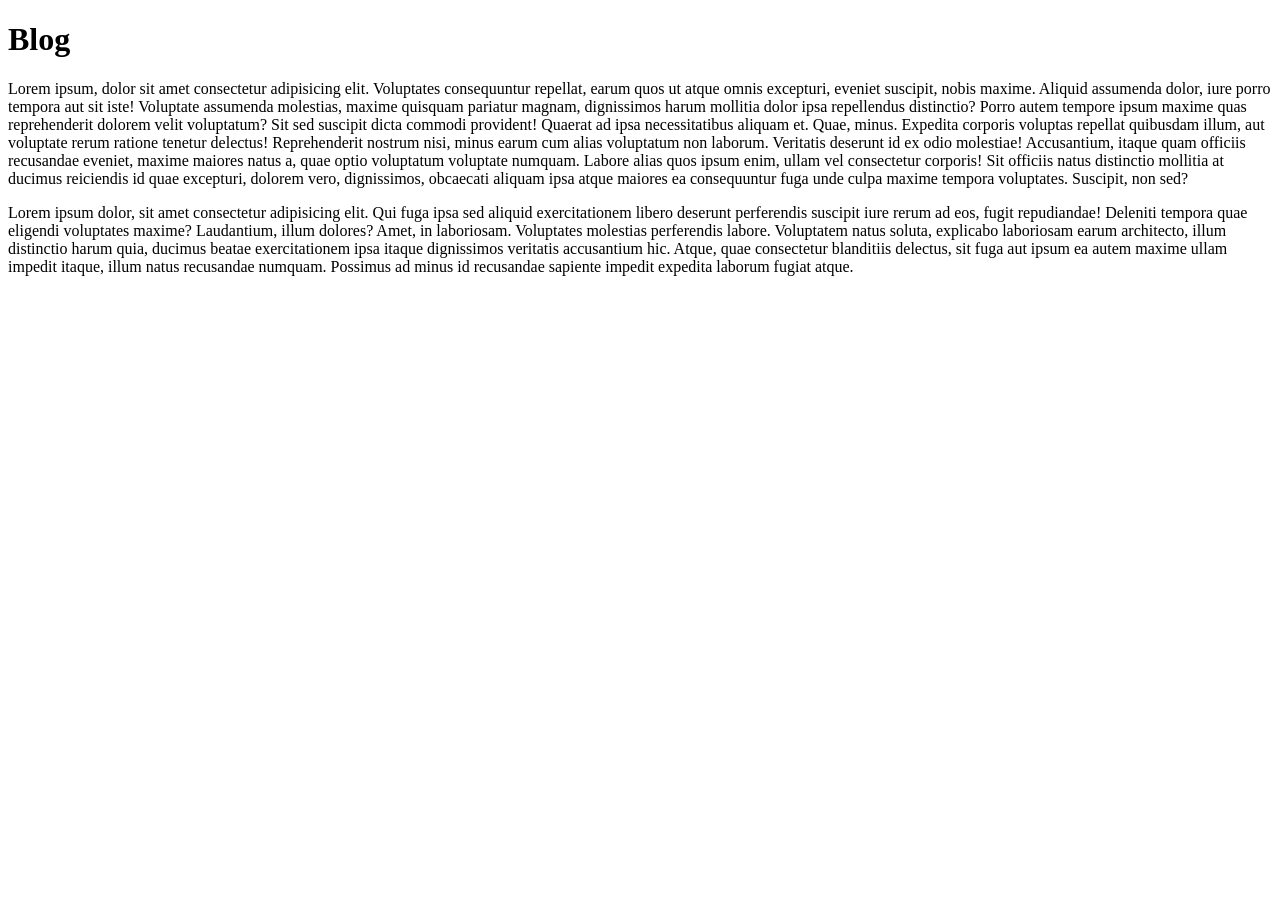
==== index.html @ 121ad725 "add index" ====
<!DOCTYPE html>
<html lang="en">
<head>
    <meta charset="UTF-8">
    <meta http-equiv="X-UA-Compatible" content="IE=edge">
    <meta name="viewport" content="width=device-width, initial-scale=1.0">
    <title>Document</title>
</head>
<body>
    <h1>Blog</h1>
    <p>Lorem ipsum, dolor sit amet consectetur adipisicing elit. Voluptates consequuntur repellat, earum quos ut atque omnis excepturi, eveniet suscipit, nobis maxime. Aliquid assumenda dolor, iure porro tempora aut sit iste!
    Voluptate assumenda molestias, maxime quisquam pariatur magnam, dignissimos harum mollitia dolor ipsa repellendus distinctio? Porro autem tempore ipsum maxime quas reprehenderit dolorem velit voluptatum? Sit sed suscipit dicta commodi provident!
    Quaerat ad ipsa necessitatibus aliquam et. Quae, minus. Expedita corporis voluptas repellat quibusdam illum, aut voluptate rerum ratione tenetur delectus! Reprehenderit nostrum nisi, minus earum cum alias voluptatum non laborum.
    Veritatis deserunt id ex odio molestiae! Accusantium, itaque quam officiis recusandae eveniet, maxime maiores natus a, quae optio voluptatum voluptate numquam. Labore alias quos ipsum enim, ullam vel consectetur corporis!
    Sit officiis natus distinctio mollitia at ducimus reiciendis id quae excepturi, dolorem vero, dignissimos, obcaecati aliquam ipsa atque maiores ea consequuntur fuga unde culpa maxime tempora voluptates. Suscipit, non sed?</p>

    <p>Lorem ipsum dolor, sit amet consectetur adipisicing elit. Qui fuga ipsa sed aliquid exercitationem libero deserunt perferendis suscipit iure rerum ad eos, fugit repudiandae! Deleniti tempora quae eligendi voluptates maxime?
    Laudantium, illum dolores? Amet, in laboriosam. Voluptates molestias perferendis labore. Voluptatem natus soluta, explicabo laboriosam earum architecto, illum distinctio harum quia, ducimus beatae exercitationem ipsa itaque dignissimos veritatis accusantium hic.
    Atque, quae consectetur blanditiis delectus, sit fuga aut ipsum ea autem maxime ullam impedit itaque, illum natus recusandae numquam. Possimus ad minus id recusandae sapiente impedit expedita laborum fugiat atque.</p>
    
</body>
</html>
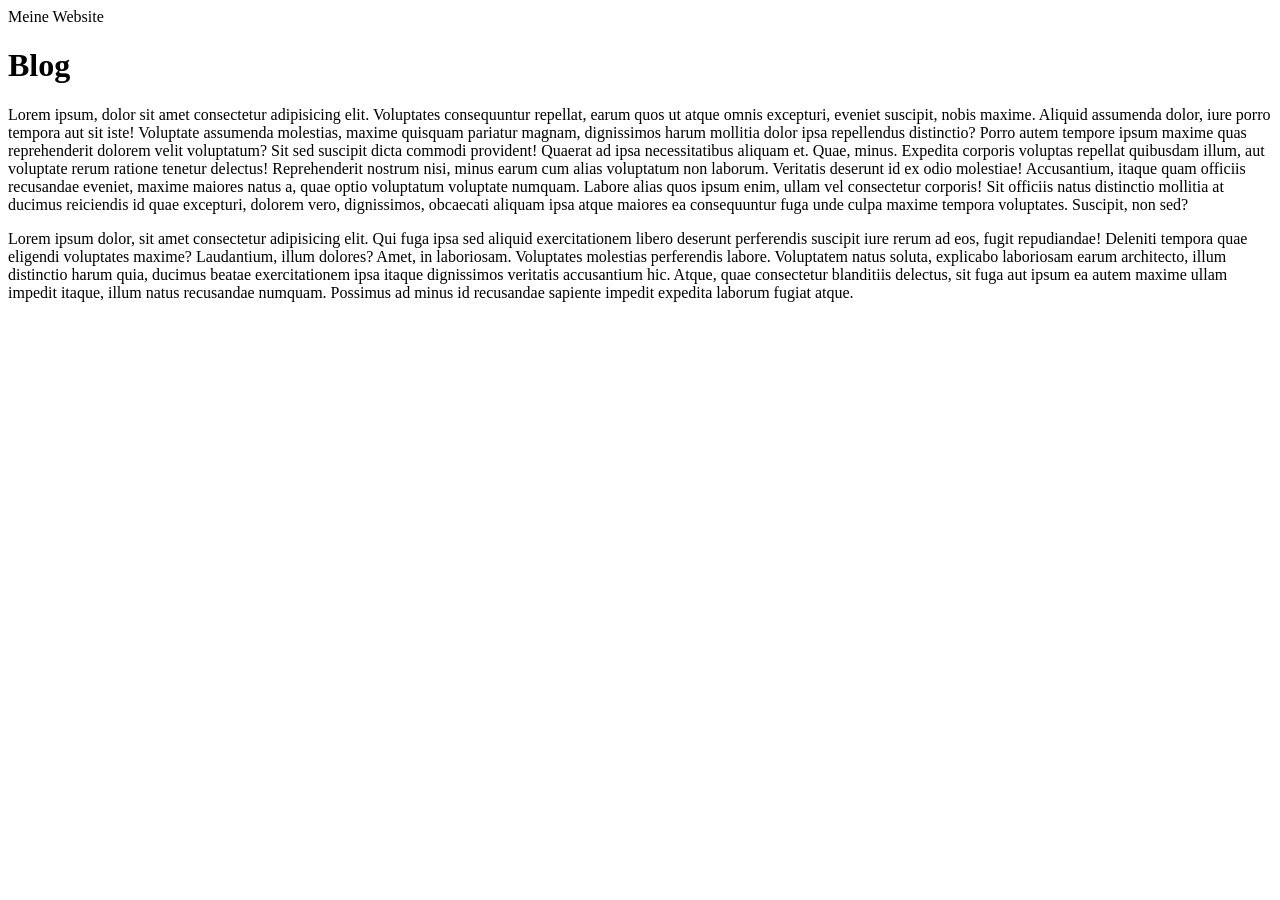
==== commit 6b146ebe: "titel geändert" ====
--- a/index.html
+++ b/index.html
@@ -4,7 +4,9 @@
     <meta charset="UTF-8">
     <meta http-equiv="X-UA-Compatible" content="IE=edge">
     <meta name="viewport" content="width=device-width, initial-scale=1.0">
-    <title>Document</title>
+    <tilte>Meine Website</tilte>
+    <script src="https://cdn.jsdelivr.net/npm/bootstrap@5.3.0-alpha1/dist/js/bootstrap.bundle.min.js" integrity="sha384-w76AqPfDkMBDXo30jS1Sgez6pr3x5MlQ1ZAGC+nuZB+EYdgRZgiwxhTBTkF7CXvN" crossorigin="anonymous"></script>
+    
 </head>
 <body>
     <h1>Blog</h1>
@@ -17,6 +19,6 @@
     <p>Lorem ipsum dolor, sit amet consectetur adipisicing elit. Qui fuga ipsa sed aliquid exercitationem libero deserunt perferendis suscipit iure rerum ad eos, fugit repudiandae! Deleniti tempora quae eligendi voluptates maxime?
     Laudantium, illum dolores? Amet, in laboriosam. Voluptates molestias perferendis labore. Voluptatem natus soluta, explicabo laboriosam earum architecto, illum distinctio harum quia, ducimus beatae exercitationem ipsa itaque dignissimos veritatis accusantium hic.
     Atque, quae consectetur blanditiis delectus, sit fuga aut ipsum ea autem maxime ullam impedit itaque, illum natus recusandae numquam. Possimus ad minus id recusandae sapiente impedit expedita laborum fugiat atque.</p>
-    
+
 </body>
 </html>
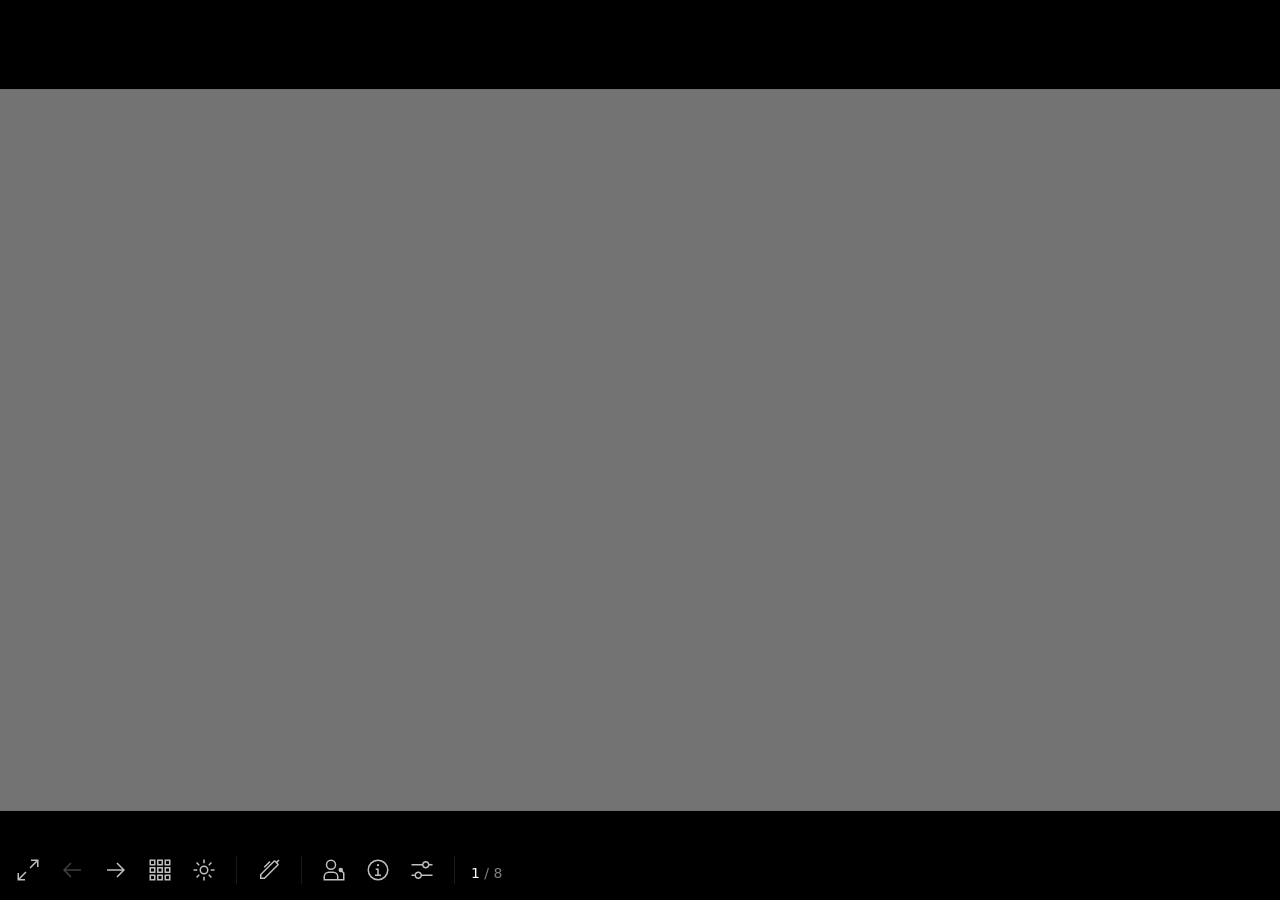
==== commit 71ace02e: "first commit" ====
--- a/index.html
+++ b/index.html
@@ -1,24 +1,25 @@
 <!DOCTYPE html>
 <html lang="en">
 <head>
-    <meta charset="UTF-8">
-    <meta http-equiv="X-UA-Compatible" content="IE=edge">
-    <meta name="viewport" content="width=device-width, initial-scale=1.0">
-    <tilte>Meine Website</tilte>
-    <script src="https://cdn.jsdelivr.net/npm/bootstrap@5.3.0-alpha1/dist/js/bootstrap.bundle.min.js" integrity="sha384-w76AqPfDkMBDXo30jS1Sgez6pr3x5MlQ1ZAGC+nuZB+EYdgRZgiwxhTBTkF7CXvN" crossorigin="anonymous"></script>
-    
+  <meta charset="UTF-8">
+  <meta name="viewport" content="width=device-width, initial-scale=1.0">
+  <meta name="slidev:version" content="0.50.0-beta.4">
+<link rel="icon" href="https://cdn.jsdelivr.net/gh/slidevjs/slidev/assets/favicon.png">
+<title>Laravel - Slidev</title>
+<meta name="description" content="## Slidev Starter Template\nPresentation slides for developers.\n\nLearn more at [Sli.dev](https://sli.dev)\n">
+<link rel="preconnect" href="https://fonts.gstatic.com">
+  <link href="https://fonts.googleapis.com/css2?family=Fira+Code:wght@400;600&family=Nunito+Sans:wght@200;400;600&display=swap" rel="stylesheet">
+  <title>Slidev Theme | Light Icons</title>
+  <script type="module" crossorigin src="/assets/index-CzYU-1OK.js"></script>
+  <link rel="modulepreload" crossorigin href="/assets/modules/vue-BJPdk5jD.js">
+  <link rel="modulepreload" crossorigin href="/assets/modules/shiki-DXInoS4s.js">
+  <link rel="stylesheet" crossorigin href="/assets/modules/shiki-Bxv373Z5.css">
+  <link rel="stylesheet" crossorigin href="/assets/index-sN1dkgRi.css">
 </head>
 <body>
-    <h1>Blog</h1>
-    <p>Lorem ipsum, dolor sit amet consectetur adipisicing elit. Voluptates consequuntur repellat, earum quos ut atque omnis excepturi, eveniet suscipit, nobis maxime. Aliquid assumenda dolor, iure porro tempora aut sit iste!
-    Voluptate assumenda molestias, maxime quisquam pariatur magnam, dignissimos harum mollitia dolor ipsa repellendus distinctio? Porro autem tempore ipsum maxime quas reprehenderit dolorem velit voluptatum? Sit sed suscipit dicta commodi provident!
-    Quaerat ad ipsa necessitatibus aliquam et. Quae, minus. Expedita corporis voluptas repellat quibusdam illum, aut voluptate rerum ratione tenetur delectus! Reprehenderit nostrum nisi, minus earum cum alias voluptatum non laborum.
-    Veritatis deserunt id ex odio molestiae! Accusantium, itaque quam officiis recusandae eveniet, maxime maiores natus a, quae optio voluptatum voluptate numquam. Labore alias quos ipsum enim, ullam vel consectetur corporis!
-    Sit officiis natus distinctio mollitia at ducimus reiciendis id quae excepturi, dolorem vero, dignissimos, obcaecati aliquam ipsa atque maiores ea consequuntur fuga unde culpa maxime tempora voluptates. Suscipit, non sed?</p>
-
-    <p>Lorem ipsum dolor, sit amet consectetur adipisicing elit. Qui fuga ipsa sed aliquid exercitationem libero deserunt perferendis suscipit iure rerum ad eos, fugit repudiandae! Deleniti tempora quae eligendi voluptates maxime?
-    Laudantium, illum dolores? Amet, in laboriosam. Voluptates molestias perferendis labore. Voluptatem natus soluta, explicabo laboriosam earum architecto, illum distinctio harum quia, ducimus beatae exercitationem ipsa itaque dignissimos veritatis accusantium hic.
-    Atque, quae consectetur blanditiis delectus, sit fuga aut ipsum ea autem maxime ullam impedit itaque, illum natus recusandae numquam. Possimus ad minus id recusandae sapiente impedit expedita laborum fugiat atque.</p>
+  <div id="app"></div>
+  <div id="mermaid-rendering-container"></div>
+  
 
 </body>
 </html>
--- a/assets/modules/shiki-Bxv373Z5.css
+++ b/assets/modules/shiki-Bxv373Z5.css
@@ -0,0 +1 @@
+.resize-observer[data-v-b329ee4c]{position:absolute;top:0;left:0;z-index:-1;width:100%;height:100%;border:none;background-color:transparent;pointer-events:none;display:block;overflow:hidden;opacity:0}.resize-observer[data-v-b329ee4c] object{display:block;position:absolute;top:0;left:0;height:100%;width:100%;overflow:hidden;pointer-events:none;z-index:-1}.v-popper__popper{z-index:10000;top:0;left:0;outline:none}.v-popper__popper.v-popper__popper--hidden{visibility:hidden;opacity:0;transition:opacity .15s,visibility .15s;pointer-events:none}.v-popper__popper.v-popper__popper--shown{visibility:visible;opacity:1;transition:opacity .15s}.v-popper__popper.v-popper__popper--skip-transition,.v-popper__popper.v-popper__popper--skip-transition>.v-popper__wrapper{transition:none!important}.v-popper__backdrop{position:absolute;top:0;left:0;width:100%;height:100%;display:none}.v-popper__inner{position:relative;box-sizing:border-box;overflow-y:auto}.v-popper__inner>div{position:relative;z-index:1;max-width:inherit;max-height:inherit}.v-popper__arrow-container{position:absolute;width:10px;height:10px}.v-popper__popper--arrow-overflow .v-popper__arrow-container,.v-popper__popper--no-positioning .v-popper__arrow-container{display:none}.v-popper__arrow-inner,.v-popper__arrow-outer{border-style:solid;position:absolute;top:0;left:0;width:0;height:0}.v-popper__arrow-inner{visibility:hidden;border-width:7px}.v-popper__arrow-outer{border-width:6px}.v-popper__popper[data-popper-placement^=top] .v-popper__arrow-inner,.v-popper__popper[data-popper-placement^=bottom] .v-popper__arrow-inner{left:-2px}.v-popper__popper[data-popper-placement^=top] .v-popper__arrow-outer,.v-popper__popper[data-popper-placement^=bottom] .v-popper__arrow-outer{left:-1px}.v-popper__popper[data-popper-placement^=top] .v-popper__arrow-inner,.v-popper__popper[data-popper-placement^=top] .v-popper__arrow-outer{border-bottom-width:0;border-left-color:transparent!important;border-right-color:transparent!important;border-bottom-color:transparent!important}.v-popper__popper[data-popper-placement^=top] .v-popper__arrow-inner{top:-2px}.v-popper__popper[data-popper-placement^=bottom] .v-popper__arrow-container{top:0}.v-popper__popper[data-popper-placement^=bottom] .v-popper__arrow-inner,.v-popper__popper[data-popper-placement^=bottom] .v-popper__arrow-outer{border-top-width:0;border-left-color:transparent!important;border-right-color:transparent!important;border-top-color:transparent!important}.v-popper__popper[data-popper-placement^=bottom] .v-popper__arrow-inner{top:-4px}.v-popper__popper[data-popper-placement^=bottom] .v-popper__arrow-outer{top:-6px}.v-popper__popper[data-popper-placement^=left] .v-popper__arrow-inner,.v-popper__popper[data-popper-placement^=right] .v-popper__arrow-inner{top:-2px}.v-popper__popper[data-popper-placement^=left] .v-popper__arrow-outer,.v-popper__popper[data-popper-placement^=right] .v-popper__arrow-outer{top:-1px}.v-popper__popper[data-popper-placement^=right] .v-popper__arrow-inner,.v-popper__popper[data-popper-placement^=right] .v-popper__arrow-outer{border-left-width:0;border-left-color:transparent!important;border-top-color:transparent!important;border-bottom-color:transparent!important}.v-popper__popper[data-popper-placement^=right] .v-popper__arrow-inner{left:-4px}.v-popper__popper[data-popper-placement^=right] .v-popper__arrow-outer{left:-6px}.v-popper__popper[data-popper-placement^=left] .v-popper__arrow-container{right:-10px}.v-popper__popper[data-popper-placement^=left] .v-popper__arrow-inner,.v-popper__popper[data-popper-placement^=left] .v-popper__arrow-outer{border-right-width:0;border-top-color:transparent!important;border-right-color:transparent!important;border-bottom-color:transparent!important}.v-popper__popper[data-popper-placement^=left] .v-popper__arrow-inner{left:-2px}.v-popper--theme-tooltip .v-popper__inner{background:#000c;color:#fff;border-radius:6px;padding:7px 12px 6px}.v-popper--theme-tooltip .v-popper__arrow-outer{border-color:#000c}.v-popper--theme-dropdown .v-popper__inner{background:#fff;color:#000;border-radius:6px;border:1px solid #ddd;box-shadow:0 6px 30px #0000001a}.v-popper--theme-dropdown .v-popper__arrow-inner{visibility:visible;border-color:#fff}.v-popper--theme-dropdown .v-popper__arrow-outer{border-color:#ddd}:root{--twoslash-border-color: #8888;--twoslash-underline-color: currentColor;--twoslash-highlighted-border: #c37d0d50;--twoslash-highlighted-bg: #c37d0d20;--twoslash-popup-bg: #f8f8f8;--twoslash-popup-color: inherit;--twoslash-popup-shadow: rgba(0, 0, 0, .08) 0px 1px 4px;--twoslash-docs-color: #888;--twoslash-docs-font: sans-serif;--twoslash-code-font: inherit;--twoslash-code-font-size: 1em;--twoslash-matched-color: inherit;--twoslash-unmatched-color: #888;--twoslash-cursor-color: #8888;--twoslash-error-color: #d45656;--twoslash-error-bg: #d4565620;--twoslash-warn-color: #c37d0d;--twoslash-warn-bg: #c37d0d20;--twoslash-tag-color: #3772cf;--twoslash-tag-bg: #3772cf20;--twoslash-tag-warn-color: var(--twoslash-warn-color);--twoslash-tag-warn-bg: var(--twoslash-warn-bg);--twoslash-tag-annotate-color: #1ba673;--twoslash-tag-annotate-bg: #1ba67320}@media (prefers-reduced-motion: reduce){.twoslash *{transition:none!important}}.twoslash:hover .twoslash-hover{border-color:var(--twoslash-underline-color)}.twoslash .twoslash-hover{border-bottom:1px dotted transparent;transition-timing-function:ease;transition:border-color .3s;position:relative}.twoslash .twoslash-popup-container{position:absolute;opacity:0;display:inline-flex;flex-direction:column;transform:translateY(1.1em);background:var(--twoslash-popup-bg);color:var(--twoslash-popup-color);border:1px solid var(--twoslash-border-color);transition:opacity .3s;border-radius:4px;pointer-events:none;z-index:10;-webkit-user-select:none;user-select:none;text-align:left;box-shadow:var(--twoslash-popup-shadow)}.twoslash .twoslash-query-presisted .twoslash-popup-container{z-index:9;transform:translateY(1.5em)}.twoslash .twoslash-hover:hover .twoslash-popup-container,.twoslash .twoslash-error-hover:hover .twoslash-popup-container,.twoslash .twoslash-query-presisted .twoslash-popup-container,.twoslash .twoslash-query-line .twoslash-popup-container{opacity:1;pointer-events:auto}.twoslash .twoslash-popup-container:hover{-webkit-user-select:auto;user-select:auto}.twoslash .twoslash-popup-arrow{position:absolute;top:-4px;left:1em;border-top:1px solid var(--twoslash-border-color);border-right:1px solid var(--twoslash-border-color);background:var(--twoslash-popup-bg);transform:rotate(-45deg);width:6px;height:6px;pointer-events:none}.twoslash .twoslash-popup-code,.twoslash .twoslash-popup-error,.twoslash .twoslash-popup-docs{padding:6px 8px!important}.twoslash .twoslash-popup-code{font-family:var(--twoslash-code-font);font-size:var(--twoslash-code-font-size)}.twoslash .twoslash-popup-docs{color:var(--twoslash-docs-color);font-family:var(--twoslash-docs-font);font-size:.8em;border-top:1px solid var(--twoslash-border-color)}.twoslash .twoslash-popup-error{color:var(--twoslash-error-color);background-color:var(--twoslash-error-bg);font-family:var(--twoslash-docs-font);font-size:.8em}.twoslash .twoslash-popup-docs-tags{display:flex;flex-direction:column;font-family:var(--twoslash-docs-font)}.twoslash .twoslash-popup-docs-tags,.twoslash .twoslash-popup-docs-tag-name{margin-right:.5em}.twoslash .twoslash-popup-docs-tag-name{font-family:var(--twoslash-code-font)}.twoslash .twoslash-query-line .twoslash-popup-container{position:relative;margin-bottom:1.4em;transform:translateY(.6em)}.twoslash .twoslash-error-line{position:relative;background-color:var(--twoslash-error-bg);border-left:3px solid var(--twoslash-error-color);color:var(--twoslash-error-color);padding:6px 12px;margin:.2em 0;min-width:100%;width:max-content}.twoslash .twoslash-error-line.twoslash-error-level-warning{background-color:var(--twoslash-warn-bg);border-left:3px solid var(--twoslash-warn-color);color:var(--twoslash-warn-color)}.twoslash .twoslash-error{background:url("data:image/svg+xml,%3Csvg%20xmlns%3D'http%3A%2F%2Fwww.w3.org%2F2000%2Fsvg'%20viewBox%3D'0%200%206%203'%20enable-background%3D'new%200%200%206%203'%20height%3D'3'%20width%3D'6'%3E%3Cg%20fill%3D'%23c94824'%3E%3Cpolygon%20points%3D'5.5%2C0%202.5%2C3%201.1%2C3%204.1%2C0'%2F%3E%3Cpolygon%20points%3D'4%2C0%206%2C2%206%2C0.6%205.4%2C0'%2F%3E%3Cpolygon%20points%3D'0%2C2%201%2C3%202.4%2C3%200%2C0.6'%2F%3E%3C%2Fg%3E%3C%2Fsvg%3E") repeat-x bottom left;padding-bottom:2px}.twoslash .twoslash-error.twoslash-error-level-warning{background:url("data:image/svg+xml,%3Csvg%20xmlns%3D'http%3A%2F%2Fwww.w3.org%2F2000%2Fsvg'%20viewBox%3D'0%200%206%203'%20enable-background%3D'new%200%200%206%203'%20height%3D'3'%20width%3D'6'%3E%3Cg%20fill%3D'%23c37d0d'%3E%3Cpolygon%20points%3D'5.5%2C0%202.5%2C3%201.1%2C3%204.1%2C0'%2F%3E%3Cpolygon%20points%3D'4%2C0%206%2C2%206%2C0.6%205.4%2C0'%2F%3E%3Cpolygon%20points%3D'0%2C2%201%2C3%202.4%2C3%200%2C0.6'%2F%3E%3C%2Fg%3E%3C%2Fsvg%3E") repeat-x bottom left;padding-bottom:2px}.twoslash .twoslash-completion-cursor{position:relative}.twoslash .twoslash-completion-cursor .twoslash-completion-list{-webkit-user-select:none;user-select:none;position:absolute;top:0;left:0;transform:translateY(1.2em);margin:3px 0 0 -1px;display:inline-block;z-index:8;box-shadow:var(--twoslash-popup-shadow);background:var(--twoslash-popup-bg);border:1px solid var(--twoslash-border-color)}.twoslash-completion-list{width:240px;font-size:.8rem;padding:4px;display:flex;flex-direction:column;gap:4px}.twoslash-completion-list:hover{-webkit-user-select:auto;user-select:auto}.twoslash-completion-list:before{background-color:var(--twoslash-cursor-color);width:2px;position:absolute;top:-1.6em;height:1.4em;left:-1px;content:" "}.twoslash-completion-list li{overflow:hidden;display:flex;align-items:center;gap:.25em;line-height:1em}.twoslash-completion-list li span.twoslash-completions-unmatched{color:var(--twoslash-unmatched-color)}.twoslash-completion-list .deprecated{text-decoration:line-through;opacity:.5}.twoslash-completion-list li span.twoslash-completions-matched{color:var(--twoslash-matched-color)}.twoslash-highlighted{background-color:var(--twoslash-highlighted-bg);border:1px solid var(--twoslash-highlighted-border);padding:1px 2px;margin:-1px -3px;border-radius:4px}.twoslash-completion-list .twoslash-completions-icon{color:var(--twoslash-unmatched-color);width:1em;flex:none}.twoslash .twoslash-tag-line{position:relative;background-color:var(--twoslash-tag-bg);border-left:3px solid var(--twoslash-tag-color);color:var(--twoslash-tag-color);padding:6px 10px;margin:.2em 0;display:flex;align-items:center;gap:.3em;min-width:100%;width:max-content}.twoslash .twoslash-tag-line .twoslash-tag-icon{width:1.1em;color:inherit}.twoslash .twoslash-tag-line.twoslash-tag-error-line{background-color:var(--twoslash-error-bg);border-left:3px solid var(--twoslash-error-color);color:var(--twoslash-error-color)}.twoslash .twoslash-tag-line.twoslash-tag-warn-line{background-color:var(--twoslash-tag-warn-bg);border-left:3px solid var(--twoslash-tag-warn-color);color:var(--twoslash-tag-warn-color)}.twoslash .twoslash-tag-line.twoslash-tag-annotate-line{background-color:var(--twoslash-tag-annotate-bg);border-left:3px solid var(--twoslash-tag-annotate-color);color:var(--twoslash-tag-annotate-color)}:root{--twoslash-popup-bg: var(--vp-c-bg, inherit);--twoslash-popup-color: var(--vp-c-text-1);--twoslash-docs-color: var(--vp-c-text-1);--twoslash-docs-font: var(--vp-font-family-base);--twoslash-code-font: var(--vp-font-family-mono);--twoslash-code-size: var(--vp-code-font-size);--twoslash-underline-color: #8888;--twoslash-border-color: var(--vp-c-border);--twoslash-cursor-color: var(--vp-c-brand);--twoslash-matched-color: var(--vp-c-brand);--twoslash-unmatched-color: var(--vp-c-text-2)}.v-popper--theme-twoslash{z-index:calc(var(--vp-z-index-local-nav) - 1)}.v-popper--theme-twoslash .v-popper__inner{background:var(--twoslash-popup-bg);color:var(--twoslash-popup-color);border-color:var(--twoslash-border-color)}.v-popper--theme-twoslash .v-popper__arrow-outer{border-color:var(--twoslash-border-color)}.v-popper--theme-twoslash .v-popper__arrow-inner{border-color:var(--twoslash-popup-bg)}.twoslash-popup-container{transform:translateY(1.5em)}.twoslash-query-presisted .twoslash-popup-container{transform:translateY(1.8em)}.twoslash .v-popper{display:inline-block}.twoslash-completion-list .twoslash-completions-icon{color:var(--twoslash-unmatched-color)!important}.twoslash-floating .twoslash-popup-code{max-width:600px;display:block;width:fit-content;min-width:100%;padding:6px 12px;line-height:var(--vp-code-line-height);font-size:var(--twoslash-code-size);transition:color .5s;white-space:pre-wrap}.twoslash-floating .twoslash-popup-docs,.twoslash-floating .twoslash-popup-error{padding:12px!important;font-family:var(--twoslash-docs-font);font-size:.9em;max-height:500px;max-width:700px;overflow-y:auto;overflow-x:hidden;text-wrap:balance}.twoslash-floating .twoslash-popup-docs p:first-child,.twoslash-floating .twoslash-popup-error p:first-child{margin-top:0}.twoslash-floating .twoslash-popup-docs p:last-child,.twoslash-floating .twoslash-popup-error p:last-child{margin-bottom:0}.twoslash-floating .twoslash-popup-docs{border-top:1px solid var(--twoslash-border-color);color:var(--twoslash-docs-color)}.twoslash-floating .twoslash-popup-error{color:var(--twoslash-error-color)}.twoslash-floating .twoslash-popup-error.twoslash-error-level-warning{color:var(--twoslash-warn-color)}.twoslash-floating .twoslash-popup-docs p,.twoslash-floating .twoslash-popup-error p{margin:6px 0;text-wrap:balance}.twoslash-floating .twoslash-popup-docs pre .twoslash-floating .twoslash-popup-error pre{background-color:var(--vp-code-block-bg);border-radius:8px;padding:12px;margin:6px -2px;overflow-x:auto}.twoslash-floating .twoslash-popup-docs-tags{display:flex;flex-direction:column;padding:8px 12px!important}.twoslash-floating .twoslash-popup-docs-tags .twoslash-popup-docs-tag-name{font-family:var(--twoslash-code-font);color:var(--twoslash-unmatched-color);margin-right:.5em}.twoslash-completion-cursor{height:1.2em;width:2px;margin-bottom:-.2em;background:var(--twoslash-cursor-color);display:inline-block;-webkit-user-select:none;user-select:none}.twoslash-floating.twoslash-completion .v-popper__arrow-container{display:none}.twoslash-floating.twoslash-completion .twoslash-completion-list{padding:6px;font-family:var(--twoslash-code-font);font-size:var(--twoslash-code-size)!important}.twoslash-floating.twoslash-completion .twoslash-completion-list li{padding:3px 0}
--- a/assets/index-sN1dkgRi.css
+++ b/assets/index-sN1dkgRi.css
@@ -0,0 +1 @@
+@import"https://fonts.googleapis.com/css2?family=Poppins:ital,wght@0,200;0,300;0,400;0,500;0,600;0,700;1,200;1,300;1,400;1,500;1,600;1,700&display=swap";*,:before,:after{box-sizing:border-box;border-width:0;border-style:solid;border-color:var(--un-default-border-color, #e5e7eb)}:before,:after{--un-content: ""}html,:host{line-height:1.5;-webkit-text-size-adjust:100%;-moz-tab-size:4;tab-size:4;font-family:ui-sans-serif,system-ui,sans-serif,"Apple Color Emoji","Segoe UI Emoji",Segoe UI Symbol,"Noto Color Emoji";font-feature-settings:normal;font-variation-settings:normal;-webkit-tap-highlight-color:transparent}body{margin:0;line-height:inherit}hr{height:0;color:inherit;border-top-width:1px}abbr:where([title]){text-decoration:underline dotted}h1,h2,h3,h4,h5,h6{font-size:inherit;font-weight:inherit}a{color:inherit;text-decoration:inherit}b,strong{font-weight:bolder}code,kbd,samp,pre{font-family:ui-monospace,SFMono-Regular,Menlo,Monaco,Consolas,Liberation Mono,Courier New,monospace;font-feature-settings:normal;font-variation-settings:normal;font-size:1em}small{font-size:80%}sub,sup{font-size:75%;line-height:0;position:relative;vertical-align:baseline}sub{bottom:-.25em}sup{top:-.5em}table{text-indent:0;border-color:inherit;border-collapse:collapse}button,input,optgroup,select,textarea{font-family:inherit;font-feature-settings:inherit;font-variation-settings:inherit;font-size:100%;font-weight:inherit;line-height:inherit;color:inherit;margin:0;padding:0}button,select{text-transform:none}button,[type=button],[type=reset],[type=submit]{-webkit-appearance:button;background-color:transparent;background-image:none}:-moz-focusring{outline:auto}:-moz-ui-invalid{box-shadow:none}progress{vertical-align:baseline}::-webkit-inner-spin-button,::-webkit-outer-spin-button{height:auto}[type=search]{-webkit-appearance:textfield;outline-offset:-2px}::-webkit-search-decoration{-webkit-appearance:none}::-webkit-file-upload-button{-webkit-appearance:button;font:inherit}summary{display:list-item}blockquote,dl,dd,h1,h2,h3,h4,h5,h6,hr,figure,p,pre{margin:0}fieldset{margin:0;padding:0}legend{padding:0}ol,ul,menu{list-style:none;margin:0;padding:0}dialog{padding:0}textarea{resize:vertical}input::placeholder,textarea::placeholder{opacity:1;color:#9ca3af}button,[role=button]{cursor:pointer}:disabled{cursor:default}img,svg,video,canvas,audio,iframe,embed,object{display:block;vertical-align:middle}img,video{max-width:100%;height:auto}[hidden]:where(:not([hidden=until-found])){display:none}*,:before,:after{--un-rotate:0;--un-rotate-x:0;--un-rotate-y:0;--un-rotate-z:0;--un-scale-x:1;--un-scale-y:1;--un-scale-z:1;--un-skew-x:0;--un-skew-y:0;--un-translate-x:0;--un-translate-y:0;--un-translate-z:0;--un-pan-x: ;--un-pan-y: ;--un-pinch-zoom: ;--un-scroll-snap-strictness:proximity;--un-ordinal: ;--un-slashed-zero: ;--un-numeric-figure: ;--un-numeric-spacing: ;--un-numeric-fraction: ;--un-border-spacing-x:0;--un-border-spacing-y:0;--un-ring-offset-shadow:0 0 rgb(0 0 0 / 0);--un-ring-shadow:0 0 rgb(0 0 0 / 0);--un-shadow-inset: ;--un-shadow:0 0 rgb(0 0 0 / 0);--un-ring-inset: ;--un-ring-offset-width:0px;--un-ring-offset-color:#fff;--un-ring-width:0px;--un-ring-color:rgb(147 197 253 / .5);--un-blur: ;--un-brightness: ;--un-contrast: ;--un-drop-shadow: ;--un-grayscale: ;--un-hue-rotate: ;--un-invert: ;--un-saturate: ;--un-sepia: ;--un-backdrop-blur: ;--un-backdrop-brightness: ;--un-backdrop-contrast: ;--un-backdrop-grayscale: ;--un-backdrop-hue-rotate: ;--un-backdrop-invert: ;--un-backdrop-opacity: ;--un-backdrop-saturate: ;--un-backdrop-sepia: }::backdrop{--un-rotate:0;--un-rotate-x:0;--un-rotate-y:0;--un-rotate-z:0;--un-scale-x:1;--un-scale-y:1;--un-scale-z:1;--un-skew-x:0;--un-skew-y:0;--un-translate-x:0;--un-translate-y:0;--un-translate-z:0;--un-pan-x: ;--un-pan-y: ;--un-pinch-zoom: ;--un-scroll-snap-strictness:proximity;--un-ordinal: ;--un-slashed-zero: ;--un-numeric-figure: ;--un-numeric-spacing: ;--un-numeric-fraction: ;--un-border-spacing-x:0;--un-border-spacing-y:0;--un-ring-offset-shadow:0 0 rgb(0 0 0 / 0);--un-ring-shadow:0 0 rgb(0 0 0 / 0);--un-shadow-inset: ;--un-shadow:0 0 rgb(0 0 0 / 0);--un-ring-inset: ;--un-ring-offset-width:0px;--un-ring-offset-color:#fff;--un-ring-width:0px;--un-ring-color:rgb(147 197 253 / .5);--un-blur: ;--un-brightness: ;--un-contrast: ;--un-drop-shadow: ;--un-grayscale: ;--un-hue-rotate: ;--un-invert: ;--un-saturate: ;--un-sepia: ;--un-backdrop-blur: ;--un-backdrop-brightness: ;--un-backdrop-contrast: ;--un-backdrop-grayscale: ;--un-backdrop-hue-rotate: ;--un-backdrop-invert: ;--un-backdrop-opacity: ;--un-backdrop-saturate: ;--un-backdrop-sepia: }.prose :where(h1,h2,h3,h4,h5,h6):not(:where(.not-prose,.not-prose *)){color:var(--un-prose-headings);font-weight:600;line-height:1.25}.prose :where(a):not(:where(.not-prose,.not-prose *)){color:var(--un-prose-links);text-decoration:underline;font-weight:500}.prose :where(a code):not(:where(.not-prose,.not-prose *)){color:var(--un-prose-links)}.prose :where(p,ul,ol,pre):not(:where(.not-prose,.not-prose *)){margin:1em 0;line-height:1.75}.prose :where(blockquote):not(:where(.not-prose,.not-prose *)){margin:1em 0;padding-left:1em;font-style:italic;border-left:.25em solid var(--un-prose-borders)}.prose :where(h1):not(:where(.not-prose,.not-prose *)){margin:1rem 0;font-size:2.25em}.prose :where(h2):not(:where(.not-prose,.not-prose *)){margin:1.75em 0 .5em;font-size:1.75em}.prose :where(h3):not(:where(.not-prose,.not-prose *)){margin:1.5em 0 .5em;font-size:1.375em}.prose :where(h4):not(:where(.not-prose,.not-prose *)){margin:1em 0;font-size:1.125em}.prose :where(img,video):not(:where(.not-prose,.not-prose *)){max-width:100%}.prose :where(figure,picture):not(:where(.not-prose,.not-prose *)){margin:1em 0}.prose :where(figcaption):not(:where(.not-prose,.not-prose *)){color:var(--un-prose-captions);font-size:.875em}.prose :where(code):not(:where(.not-prose,.not-prose *)){color:var(--un-prose-code);font-size:.875em;font-weight:600;font-family:ui-monospace,SFMono-Regular,Menlo,Monaco,Consolas,Liberation Mono,Courier New,monospace}.prose :where(:not(pre)>code):not(:where(.not-prose,.not-prose *)):before,.prose :where(:not(pre)>code):not(:where(.not-prose,.not-prose *)):after{content:"`"}.prose :where(pre):not(:where(.not-prose,.not-prose *)){padding:1.25rem 1.5rem;overflow-x:auto;border-radius:.375rem}.prose :where(pre,code):not(:where(.not-prose,.not-prose *)){white-space:pre;word-spacing:normal;word-break:normal;word-wrap:normal;-moz-tab-size:4;-o-tab-size:4;tab-size:4;-webkit-hyphens:none;-moz-hyphens:none;hyphens:none;background:transparent}.prose :where(pre code):not(:where(.not-prose,.not-prose *)){font-weight:inherit}.prose :where(ol,ul):not(:where(.not-prose,.not-prose *)){padding-left:1.25em}.prose :where(ol):not(:where(.not-prose,.not-prose *)){list-style-type:decimal}.prose :where(ol[type=A]):not(:where(.not-prose,.not-prose *)){list-style-type:upper-alpha}.prose :where(ol[type=a]):not(:where(.not-prose,.not-prose *)){list-style-type:lower-alpha}.prose :where(ol[type=A s]):not(:where(.not-prose,.not-prose *)){list-style-type:upper-alpha}.prose :where(ol[type=a s]):not(:where(.not-prose,.not-prose *)){list-style-type:lower-alpha}.prose :where(ol[type=I]):not(:where(.not-prose,.not-prose *)){list-style-type:upper-roman}.prose :where(ol[type=i]):not(:where(.not-prose,.not-prose *)){list-style-type:lower-roman}.prose :where(ol[type=I s]):not(:where(.not-prose,.not-prose *)){list-style-type:upper-roman}.prose :where(ol[type=i s]):not(:where(.not-prose,.not-prose *)){list-style-type:lower-roman}.prose :where(ol[type="1"]):not(:where(.not-prose,.not-prose *)){list-style-type:decimal}.prose :where(ul):not(:where(.not-prose,.not-prose *)){list-style-type:disc}.prose :where(ol>li):not(:where(.not-prose,.not-prose *))::marker,.prose :where(ul>li):not(:where(.not-prose,.not-prose *))::marker,.prose :where(summary):not(:where(.not-prose,.not-prose *))::marker{color:var(--un-prose-lists)}.prose :where(hr):not(:where(.not-prose,.not-prose *)){margin:2em 0;border:1px solid var(--un-prose-hr)}.prose :where(table):not(:where(.not-prose,.not-prose *)){display:block;margin:1em 0;border-collapse:collapse;overflow-x:auto}.prose :where(tr):not(:where(.not-prose,.not-prose *)):nth-child(2n){background:var(--un-prose-bg-soft)}.prose :where(td,th):not(:where(.not-prose,.not-prose *)){border:1px solid var(--un-prose-borders);padding:.625em 1em}.prose :where(abbr):not(:where(.not-prose,.not-prose *)){cursor:help}.prose :where(kbd):not(:where(.not-prose,.not-prose *)){color:var(--un-prose-code);border:1px solid;padding:.25rem .5rem;font-size:.875em;border-radius:.25rem}.prose :where(details):not(:where(.not-prose,.not-prose *)){margin:1em 0;padding:1.25rem 1.5rem;background:var(--un-prose-bg-soft)}.prose :where(summary):not(:where(.not-prose,.not-prose *)){cursor:pointer;font-weight:600}.prose{color:var(--un-prose-body);max-width:65ch}.container{width:100%}.border-main,.dark .dark\:border-main,.dark [border~="dark:main"],.dark [dark\:border~=main],[border-main=""],[border~=main]{border-color:#9ca3af33}.border-primary,.hover\:border-primary:hover{border-color:var(--slidev-theme-primary)}.bg-active{background-color:#9ca3af1a}.bg-main,[bg-main=""]{--un-bg-opacity:1;background-color:rgb(255 255 255 / var(--un-bg-opacity))}.dark .bg-main,.dark [bg-main=""]{--un-bg-opacity:1;background-color:rgb(18 18 18 / var(--un-bg-opacity))}.bg-primary,[bg-primary=""]{background-color:var(--slidev-theme-primary)}.hover\:bg-active:hover{background-color:#9ca3af1a}.dark .text-main,.dark [text-main=""]{--un-text-opacity:1;color:rgb(221 221 221 / var(--un-text-opacity))}.text-main,[text-main=""]{--un-text-opacity:1;color:rgb(24 24 24 / var(--un-text-opacity))}.text-primary,[text-primary=""]{color:var(--slidev-theme-primary)}@media (min-width: 640px){.container{max-width:640px}}@media (min-width: 768px){.container{max-width:768px}}@media (min-width: 1024px){.container{max-width:1024px}}@media (min-width: 1280px){.container{max-width:1280px}}@media (min-width: 1536px){.container{max-width:1536px}}:root{--slidev-code-background: #f5f5f5;--slidev-code-foreground: #1b1b1b;--slidev-code-font-family: ui-monospace,SFMono-Regular,Menlo,Monaco,Consolas,"Liberation Mono","Courier New",monospace;--slidev-code-padding: 8px;--slidev-code-font-size: 12px;--slidev-code-line-height: 18px;--slidev-code-radius: 4px;--slidev-code-margin: 4px 0;--slidev-theme-primary: #3ab9d5;--slidev-transition-duration: .5s;--slidev-slide-container-background: black;--slidev-controls-foreground: white}html.dark{--slidev-code-background: #1b1b1b;--slidev-code-foreground: #eee}html,body,#app,#page-root{padding:0;margin:0;width:100%;height:100vh;height:calc(var(--vh, 1vh) * 100);overflow:hidden;font-family:ui-sans-serif,system-ui,-apple-system,BlinkMacSystemFont,Segoe UI,Roboto,Helvetica Neue,Arial,Noto Sans,sans-serif,"Apple Color Emoji","Segoe UI Emoji",Segoe UI Symbol,"Noto Color Emoji"}html{background:transparent}.slidev-icon-btn{aspect-ratio:1;display:inline-block;-webkit-user-select:none;user-select:none;outline:none;cursor:pointer;border-radius:.25rem;padding:.25rem;vertical-align:middle;opacity:.75;transition-property:color,background-color,border-color,text-decoration-color,fill,stroke,opacity,box-shadow,transform,filter,backdrop-filter;transition-duration:.15s;transition-duration:.2s;transition-timing-function:cubic-bezier(.4,0,.2,1)}@media (min-width: 768px){.slidev-icon-btn{padding:.5rem}}.slidev-icon-btn:hover{--un-bg-opacity:1;background-color:rgb(156 163 175 / var(--un-bg-opacity));--un-bg-opacity:.1;opacity:1}.slidev-icon-btn:focus-visible{opacity:1;outline-width:2px;--un-outline-color-opacity:1;outline-color:rgb(0 0 0 / var(--un-outline-color-opacity));outline-offset:2px;outline-style:solid}.dark .slidev-icon-btn:focus-visible{--un-outline-color-opacity:1;outline-color:rgb(255 255 255 / var(--un-outline-color-opacity))}.slidev-icon-btn.shallow{opacity:.3}.slidev-icon-btn.active{opacity:1}.slidev-icon-btn.disabled{opacity:.25;pointer-events:none}.slidev-vclick-target{transition-property:opacity;transition-timing-function:cubic-bezier(.4,0,.2,1);transition-duration:.15s;transition-duration:.1s}.slidev-vclick-hidden{opacity:0!important;pointer-events:none!important;-webkit-user-select:none!important;user-select:none!important}.slidev-vclick-display-none{display:none!important}.slidev-vclick-fade{opacity:.5}.slidev-icon{display:inline-block;vertical-align:sub;line-height:1em}.slidev-page{position:relative;top:0;left:0;right:0;width:100%}.slidev-note-with-clicks .slidev-note-fade{color:#888888ab}.slidev-note-click-mark{-webkit-user-select:none;user-select:none;font-size:.7em;display:inline-flex;align-items:center;border-width:1px;border-color:transparent;border-radius:.25rem;background-color:#a78bfa1a;padding-left:.25rem;padding-right:.25rem;--un-text-opacity:1;color:rgb(167 139 250 / var(--un-text-opacity));font-family:ui-monospace,SFMono-Regular,Menlo,Monaco,Consolas,Liberation Mono,Courier New,monospace}.slidev-note-click-mark.slidev-note-click-mark-active{border-width:1px;--un-border-opacity:1;border-color:rgb(167 139 250 / var(--un-border-opacity))}.slidev-note-click-mark.slidev-note-click-mark-past{filter:saturate(0);opacity:.5}.slidev-note-click-mark.slidev-note-click-mark-future{opacity:.5}.slidev-note-click-mark:before{content:"";display:inline-block;--un-icon: url("data:image/svg+xml;utf8,%3Csvg viewBox='0 0 32 32' width='1.2em' height='1.2em' xmlns='http://www.w3.org/2000/svg' %3E%3Cpath fill='currentColor' d='M23 28a1 1 0 0 1-.71-.29l-6.13-6.14l-3.33 5a1 1 0 0 1-1 .44a1 1 0 0 1-.81-.7l-6-20A1 1 0 0 1 6.29 5l20 6a1 1 0 0 1 .7.81a1 1 0 0 1-.44 1l-5 3.33l6.14 6.13a1 1 0 0 1 0 1.42l-4 4A1 1 0 0 1 23 28m0-2.41L25.59 23l-7.16-7.15l5.25-3.5L7.49 7.49l4.86 16.19l3.5-5.25Z'/%3E%3C/svg%3E");-webkit-mask:var(--un-icon) no-repeat;mask:var(--un-icon) no-repeat;-webkit-mask-size:100% 100%;mask-size:100% 100%;background-color:currentColor;color:inherit;width:1.2em;height:1.2em;opacity:.8}.slidev-note-click-mark:after{content:attr(data-clicks);display:inline-block;transform:translateY(.1em)}.rough-annotation{transform:scale(calc(1 / var(--slidev-slide-scale)))}#twoslash-container{position:fixed}#twoslash-container .v-popper__wrapper{transform:scale(calc(1 * var(--slidev-slide-scale)));transform-origin:30px top}html.dark:root{color-scheme:dark}html.dark .shiki{color:var(--shiki-dark, inherit);--twoslash-popup-bg: var(--shiki-dark-bg, inherit)}html.dark .shiki span{color:var(--shiki-dark)}html:not(.dark) .shiki{color:var(--shiki-light, inherit);--twoslash-popup-bg: var(--shiki-light-bg, inherit)}html:not(.dark) .shiki span{color:var(--shiki-light)}.twoslash-meta-line.twoslash-popover-line{margin-top:-10px}.slidev-code-wrapper{margin:var(--slidev-code-margin)!important;scroll-padding:var(--slidev-code-padding)}.slidev-code-wrapper:-webkit-scrollbar{width:0px}.slidev-code{font-family:var(--slidev-code-font-family)!important;padding:var(--slidev-code-padding)!important;font-size:var(--slidev-code-font-size)!important;line-height:var(--slidev-code-line-height)!important;border-radius:var(--slidev-code-radius)!important;background:var(--slidev-code-background);overflow:auto}.slidev-code .slidev-code-dishonored{opacity:.3;pointer-events:none}.slidev-code-line-numbers .slidev-code code{counter-reset:step;counter-increment:step calc(var(--start, 1) - 1)}.slidev-code-line-numbers .slidev-code code .line:before{content:counter(step);counter-increment:step;display:inline-block;text-align:right;margin-right:1.5rem;width:1rem;--un-text-opacity:1;color:rgb(156 163 175 / var(--un-text-opacity))}.dark .slidev-code-line-numbers .slidev-code code .line:before{--un-text-opacity:1;color:rgb(75 85 99 / var(--un-text-opacity))}.slidev-layout :not(pre)>code{font-size:.9em;background:var(--slidev-code-background);border-radius:var(--slidev-code-radius);padding:.125rem .375rem;font-weight:300}.slidev-layout :not(pre)>code:before{margin-right:-.08em}.katex,.katex :after,.katex :before{border-color:currentColor}.slidev-katex-wrapper .mord.dishonored{opacity:.3}.slide-left-enter-active,.slide-left-leave-active,.slide-right-enter-active,.slide-right-leave-active,.slide-up-enter-active,.slide-up-leave-active,.slide-down-enter-active,.slide-down-leave-active{transition:all var(--slidev-transition-duration) ease}.slide-left-enter-from,.slide-right-leave-to{transform:translate(100%)}.slide-left-leave-to,.slide-right-enter-from{transform:translate(-100%)}.slide-up-enter-from,.slide-down-leave-to{transform:translateY(100%)}.slide-up-leave-to,.slide-down-enter-from{transform:translateY(-100%)}.fade-enter-active,.fade-leave-active{transition:opacity var(--slidev-transition-duration) ease}.fade-enter-from,.fade-leave-to{opacity:0}.fade-out-leave-active{transition:opacity calc(var(--slidev-transition-duration) * .6) ease-out}.fade-out-enter-active{transition:opacity calc(var(--slidev-transition-duration) * .8) ease-in;transition-delay:calc(var(--slidev-transition-duration) * .6)}.fade-out-enter-from,.fade-out-leave-to{opacity:0}.slidev-layout{padding:2.5rem 3.5rem;font-size:1.1rem}.slidev-layout h1,.slidev-layout h2,.slidev-layout h3,.slidev-layout h4,.slidev-layout p,.slidev-layout div{-webkit-user-select:none;user-select:none}.slidev-layout pre,.slidev-layout code{-webkit-user-select:text;user-select:text}.slidev-layout h1{margin-bottom:1rem;margin-left:-.05em;font-size:2.25rem;line-height:2.5rem}.slidev-layout h2{font-size:1.875rem;line-height:2.25rem}.slidev-layout h3{margin-left:-.05em;padding-top:.5rem;font-size:.875rem;line-height:1.25rem;font-weight:500;letter-spacing:.1em;text-transform:uppercase}.slidev-layout h3:not(.opacity-100){opacity:.4}.slidev-layout p{margin-top:1rem;margin-bottom:1rem;line-height:1.5rem}.slidev-layout h1+p{margin-top:-.5rem;margin-bottom:1rem;opacity:.5}.slidev-layout p+h2,.slidev-layout ul+h2,.slidev-layout table+h2{margin-top:2.5rem}.slidev-layout ul{list-style:square}.slidev-layout li{margin-left:1.1em;padding-left:.2em;line-height:1.8em}.slidev-layout blockquote{border-color:var(--slidev-theme-primary);border-radius:.25rem;background-color:var(--prism-background);padding:.25rem .5rem;font-size:.875rem;line-height:1.25rem}.slidev-layout blockquote>*{margin-top:0;margin-bottom:0}.slidev-layout table{width:100%}.slidev-layout tr{border-bottom-width:1px;--un-border-opacity:1;border-color:rgb(156 163 175 / var(--un-border-opacity));--un-border-opacity:.2}.slidev-layout th{text-align:left;font-weight:400}.slidev-layout a{border-bottom-width:1px;border-color:currentColor;border-style:dashed}.slidev-layout a:hover{border-style:solid;color:var(--slidev-theme-primary)}.slidev-layout td,.slidev-layout th{padding:.75rem .5rem}.slidev-layout b,.slidev-layout strong{font-weight:600}.slidev-layout kbd{border-width:1px;border-bottom-width:2px;--un-border-opacity:1;border-color:rgb(156 163 175 / var(--un-border-opacity));--un-border-opacity:.2;border-radius:.25rem;--un-bg-opacity:1;background-color:rgb(156 163 175 / var(--un-bg-opacity));--un-bg-opacity:.05;padding:.125rem .25rem;font-size:.875rem;line-height:1.25rem;font-family:ui-monospace,SFMono-Regular,Menlo,Monaco,Consolas,Liberation Mono,Courier New,monospace}.slidev-layout.cover,.slidev-layout.intro{display:grid;height:100%}.slidev-layout.cover h1,.slidev-layout.intro h1{font-size:3.75rem;line-height:1;line-height:5rem}.slidev-layout.cover h1+p,.slidev-layout.intro h1+p{margin-top:-1rem;font-size:1.5rem;line-height:2rem;opacity:.4}.manual-shadow{--tw-shadow: 0 20px 25px -5px rgba(19, 84, 131, .152), 0 10px 10px -5px rgba(19, 84, 131, .1);box-shadow:var(--tw-ring-offset-shadow, 0 0 rgba(19,84,131, 0)),var(--tw-ring-shadow, 0 0 rgba(19,84,131, 0)),var(--tw-shadow)}.dark .manual-shadow{--tw-shadow: 0 15px 20px -5px rgba(19, 84, 131, .261), 0 10px 10px -5px rgba(19, 84, 131, .487);box-shadow:var(--tw-ring-offset-shadow, 0 0 rgba(19,84,131, 0)),var(--tw-ring-shadow, 0 0 rgba(19,84,131, 0)),var(--tw-shadow)}:root{--prism-scheme: light;--prism-foreground: #6e6e6e;--prism-background: #f4f4f4;--prism-comment: #a8a8a8;--prism-string: #555555;--prism-literal: #333333;--prism-keyword: #000000;--prism-function: #4f4f4f;--prism-deleted: #333333;--prism-class: #333333;--prism-builtin: #757575;--prism-property: #333333;--prism-namespace: #4f4f4f;--prism-punctuation: #ababab;--prism-decorator: var(--prism-class);--prism-operator: var(--prism-punctuation);--prism-number: var(--prism-literal);--prism-boolean: var(--prism-literal);--prism-variable: var(--prism-literal);--prism-constant: var(--prism-literal);--prism-symbol: var(--prism-literal);--prism-interpolation: var(--prism-literal);--prism-selector: var(--prism-keyword);--prism-keyword-control: var(--prism-keyword);--prism-regex: var(--prism-string);--prism-json-property: var(--prism-property);--prism-inline-background: var(--prism-background);--prism-comment-style: italic;--prism-url-decoration: underline;--prism-line-number: #a5a5a5;--prism-line-number-gutter: #333333;--prism-line-highlight-background: #eeeeee;--prism-selection-background: #dddddd;--prism-marker-color: var(--prism-foreground);--prism-marker-opacity: .4;--prism-marker-font-size: .8em;--prism-font-size: 1em;--prism-line-height: 1.5em;--prism-font-family: monospace;--prism-inline-font-size: var(--prism-font-size);--prism-block-font-size: var(--prism-font-size);--prism-tab-size: 2;--prism-block-padding-x: 1em;--prism-block-padding-y: 1em;--prism-block-margin-x: 0;--prism-block-margin-y: .5em;--prism-block-radius: .3em;--prism-inline-padding-x: .3em;--prism-inline-padding-y: .1em;--prism-inline-radius: .3em}div[class*=language-],pre[class*=language-],code[class*=language-]{font-size:var(--prism-font-size);font-family:var(--prism-font-family);direction:ltr;text-align:left;white-space:pre;word-spacing:normal;word-break:normal;line-height:var(--prism-line-height);-moz-tab-size:var(--prism-tab-size);-o-tab-size:var(--prism-tab-size);tab-size:var(--prism-tab-size);-webkit-hyphens:none;-moz-hyphens:none;-ms-hyphens:none;hyphens:none;color:var(--prism-foreground)!important}div[class*=language-],pre[class*=language-]{font-size:var(--prism-block-font-size);padding:var(--prism-block-padding-y) var(--prism-block-padding-x);margin:var(--prism-block-margin-y) var(--prism-block-margin-x);border-radius:var(--prism-block-radius);overflow:auto;background:var(--prism-background)}:not(pre)>code[class*=language-]{font-size:var(--prism-inline-font-size);padding:var(--prism-inline-padding-y) var(--prism-inline-padding-x);border-radius:var(--prism-inline-radius);background:var(--prism-inline-background)}pre[class*=language-]::-moz-selection,pre[class*=language-] ::-moz-selection,code[class*=language-]::-moz-selection,code[class*=language-] ::-moz-selection{background:var(--prism-selection-background)}pre[class*=language-]::selection,pre[class*=language-] ::selection,code[class*=language-]::selection,code[class*=language-] ::selection{background:var(--prism-selection-background)}.token.comment,.token.prolog,.token.doctype,.token.cdata{color:var(--prism-comment);font-style:var(--prism-comment-style)}.token.namespace{color:var(--prism-namespace)}.token.interpolation{color:var(--prism-interpolation)}.token.string{color:var(--prism-string)}.token.punctuation{color:var(--prism-punctuation)}.token.operator{color:var(--prism-operator)}.token.keyword.module,.token.keyword.control-flow{color:var(--prism-keyword-control)}.token.url,.token.symbol,.token.inserted{color:var(--prism-symbol)}.token.constant{color:var(--prism-constant)}.token.string.url{text-decoration:var(--prism-url-decoration)}.token.boolean,.language-json .token.boolean{color:var(--prism-boolean)}.token.number,.language-json .token.number{color:var(--prism-number)}.token.variable{color:var(--prism-variable)}.token.keyword{color:var(--prism-keyword)}.token.atrule,.token.attr-value,.token.selector{color:var(--prism-selector)}.token.function{color:var(--prism-function)}.token.deleted{color:var(--prism-deleted)}.token.important,.token.bold{font-weight:700}.token.italic{font-style:italic}.token.class-name{color:var(--prism-class)}.token.tag,.token.builtin{color:var(--prism-builtin)}.token.attr-name,.token.property,.token.entity{color:var(--prism-property)}.language-json .token.property{color:var(--prism-json-property)}.token.regex{color:var(--prism-regex)}.token.decorator,.token.annotation{color:var(--prism-decorator)}.line-numbers .line-numbers-rows{border-right-color:var(--prism-line-number)}.line-numbers-rows>span:before{color:var(--prism-line-number-gutter)}.line-highlight{background:var(--prism-line-highlight-background)}:root{--cm-scheme: light;--cm-foreground: #6e6e6e;--cm-background: #f4f4f4;--cm-comment: #a8a8a8;--cm-string: #555555;--cm-literal: #333333;--cm-keyword: #000000;--cm-function: #4f4f4f;--cm-deleted: #333333;--cm-class: #333333;--cm-builtin: #757575;--cm-property: #333333;--cm-namespace: #4f4f4f;--cm-punctuation: #ababab;--cm-decorator: var(--cm-class);--cm-operator: var(--cm-punctuation);--cm-number: var(--cm-literal);--cm-boolean: var(--cm-literal);--cm-variable: var(--cm-literal);--cm-constant: var(--cm-literal);--cm-symbol: var(--cm-literal);--cm-interpolation: var(--cm-literal);--cm-selector: var(--cm-keyword);--cm-keyword-control: var(--cm-keyword);--cm-regex: var(--cm-string);--cm-json-property: var(--cm-property);--cm-inline-background: var(--cm-background);--cm-comment-style: italic;--cm-url-decoration: underline;--cm-line-number: #a5a5a5;--cm-line-number-gutter: #333333;--cm-line-highlight-background: #eeeeee;--cm-selection-background: #aaaaaa;--cm-marker-color: var(--cm-foreground);--cm-marker-opacity: .4;--cm-marker-font-size: .8em;--cm-font-size: 1em;--cm-line-height: 1.5em;--cm-font-family: monospace;--cm-inline-font-size: var(--cm-font-size);--cm-block-font-size: var(--cm-font-size);--cm-tab-size: 2;--cm-block-padding-x: 1em;--cm-block-padding-y: 1em;--cm-block-margin-x: 0;--cm-block-margin-y: .5em;--cm-block-radius: .3em;--cm-inline-padding-x: .3em;--cm-inline-padding-y: .1em;--cm-inline-radius: .3em}.cm-s-vars.CodeMirror{background-color:var(--cm-background);color:var(--cm-foreground)}.cm-s-vars .CodeMirror-gutters{background:var(--cm-line-number-gutter);color:var(--cm-line-number);border:none}.cm-s-vars .CodeMirror-guttermarker,.cm-s-vars .CodeMirror-guttermarker-subtle,.cm-s-vars .CodeMirror-linenumber{color:var(--cm-line-number)}.cm-s-vars div.CodeMirror-selected,.cm-s-vars.CodeMirror-focused div.CodeMirror-selected{background:var(--cm-selection-background)}.cm-s-vars .CodeMirror-line::selection,.cm-s-vars .CodeMirror-line>span::selection,.cm-s-vars .CodeMirror-line>span>span::selection{background:var(--cm-selection-background)}.cm-s-vars .CodeMirror-line::-moz-selection,.cm-s-vars .CodeMirror-line>span::-moz-selection,.cm-s-vars .CodeMirror-line>span>span::-moz-selection{background:var(--cm-selection-background)}.cm-s-vars .CodeMirror-activeline-background{background:var(--cm-line-highlight-background)}.cm-s-vars .cm-keyword{color:var(--cm-keyword)}.cm-s-vars .cm-variable,.cm-s-vars .cm-variable-2,.cm-s-vars .cm-variable-3,.cm-s-vars .cm-type{color:var(--cm-variable)}.cm-s-vars .cm-builtin{color:var(--cm-builtin)}.cm-s-vars .cm-atom{color:var(--cm-literal)}.cm-s-vars .cm-number{color:var(--cm-number)}.cm-s-vars .cm-def{color:var(--cm-decorator)}.cm-s-vars .cm-string,.cm-s-vars .cm-string-2{color:var(--cm-string)}.cm-s-vars .cm-comment{color:var(--cm-comment)}.cm-s-vars .cm-tag{color:var(--cm-builtin)}.cm-s-vars .cm-meta{color:var(--cm-namespace)}.cm-s-vars .cm-attribute,.cm-s-vars .cm-property{color:var(--cm-property)}.cm-s-vars .cm-qualifier{color:var(--cm-keyword)}.cm-s-vars .cm-error{color:var(--prism-deleted)}.cm-s-vars .cm-operator,.cm-s-vars .cm-bracket{color:var(--cm-punctuation)}.cm-s-vars .CodeMirror-matchingbracket{text-decoration:underline}.cm-s-vars .CodeMirror-cursor{border-left:1px solid currentColor}:root{--cm-scheme: var(--prism-scheme);--cm-foreground: var(--prism-foreground);--cm-background: var(--prism-background);--cm-comment: var(--prism-comment);--cm-string: var(--prism-string);--cm-literal: var(--prism-literal);--cm-keyword: var(--prism-keyword);--cm-function: var(--prism-function);--cm-deleted: var(--prism-deleted);--cm-class: var(--prism-class);--cm-builtin: var(--prism-builtin);--cm-property: var(--prism-property);--cm-namespace: var(--prism-namespace);--cm-punctuation: var(--prism-punctuation);--cm-decorator: var(--prism-decorator);--cm-operator: var(--prism-operator);--cm-number: var(--prism-number);--cm-boolean: var(--prism-boolean);--cm-variable: var(--prism-variable);--cm-constant: var(--prism-constant);--cm-symbol: var(--prism-symbol);--cm-interpolation: var(--prism-interpolation);--cm-selector: var(--prism-selector);--cm-keyword-control: var(--prism-keyword-control);--cm-regex: var(--prism-regex);--cm-json-property: var(--prism-json-property);--cm-inline-background: var(--prism-inline-background);--cm-comment-style: var(--prism-comment-style);--cm-url-decoration: var(--prism-url-decoration);--cm-line-number: var(--prism-line-number);--cm-line-number-gutter: var(--prism-line-number-gutter);--cm-line-highlight-background: var(--prism-line-highlight-background);--cm-selection-background: var(--prism-selection-background);--cm-marker-color: var(--prism-marker-color);--cm-marker-opacity: var(--prism-marker-opacity);--cm-marker-font-size: var(--prism-marker-font-size);--cm-font-size: var(--prism-font-size);--cm-line-height: var(--prism-line-height);--cm-font-family: var(--prism-font-family);--cm-inline-font-size: var(--prism-inline-font-size);--cm-block-font-size: var(--prism-block-font-size);--cm-tab-size: var(--prism-tab-size);--cm-block-padding-x: var(--prism-block-padding-x);--cm-block-padding-y: var(--prism-block-padding-y);--cm-block-margin-x: var(--prism-block-margin-x);--cm-block-margin-y: var(--prism-block-margin-y);--cm-block-radius: var(--prism-block-radius);--cm-inline-padding-x: var(--prism-inline-padding-x);--cm-inline-padding-y: var(--prism-inline-padding-y);--cm-inline-radius: var(--prism-inline-radius)}:root{--prism-font-family: var(--slidev-code-font-family)}html:not(.dark){--prism-foreground: #393a34;--prism-background: #f8f8f8;--prism-comment: #a0ada0;--prism-string: #b56959;--prism-literal: #2f8a89;--prism-number: #296aa3;--prism-keyword: #1c6b48;--prism-function: #6c7834;--prism-boolean: #1c6b48;--prism-constant: #a65e2b;--prism-deleted: #a14f55;--prism-class: #2993a3;--prism-builtin: #ab5959;--prism-property: #b58451;--prism-namespace: #b05a78;--prism-punctuation: #8e8f8b;--prism-decorator: #bd8f8f;--prism-regex: #ab5e3f;--prism-json-property: #698c96}html.dark{--prism-foreground: #d4cfbf;--prism-background: #1b1b1b;--prism-comment: #758575;--prism-string: #d48372;--prism-literal: #429988;--prism-keyword: #4d9375;--prism-boolean: #1c6b48;--prism-number: #6394bf;--prism-variable: #c2b36e;--prism-function: #a1b567;--prism-deleted: #a14f55;--prism-class: #54b1bf;--prism-builtin: #e0a569;--prism-property: #dd8e6e;--prism-namespace: #db889a;--prism-punctuation: #858585;--prism-decorator: #bd8f8f;--prism-regex: #ab5e3f;--prism-json-property: #6b8b9e;--prism-line-number: #888888;--prism-line-number-gutter: #eeeeee;--prism-line-highlight-background: #444444;--prism-selection-background: #444444}pre[class*=language-]{padding:.5rem}:not(pre)>code{font-size:.9em;background:var(--prism-background);border-radius:.25rem;padding-top:.125rem;padding-bottom:.125rem;font-weight:300}:not(pre)>code:before,:not(pre)>code:after{content:"`";opacity:.5}:not(pre)>code:before{margin-right:-.08em}@font-face{font-family:light-icon;src:url(/assets/light-icon-C2iu6w8t.eot?t=1697568489232);src:url(/assets/light-icon-C2iu6w8t.eot?t=1697568489232#iefix) format("embedded-opentype"),url(/assets/light-icon-paQfsPq7.woff2?t=1697568489232) format("woff2"),url(/assets/light-icon-Deq5Qkn0.woff?t=1697568489232) format("woff"),url(/assets/light-icon-CZBcWkZL.ttf?t=1697568489232) format("truetype"),url(/assets/light-icon-CV0fW2BF.svg?t=1697568489232#light-icon) format("svg")}[class^=light-icon-],[class*=" light-icon-"]{font-family:light-icon!important;font-size:inherit;color:inherit;font-style:normal;-webkit-font-smoothing:antialiased;-moz-osx-font-smoothing:grayscale}.light-icon-ab-testing:before{content:""}.light-icon-accessible:before{content:""}.light-icon-account-security:before{content:""}.light-icon-activity:before{content:""}.light-icon-ad:before{content:""}.light-icon-adjustments-alt:before{content:""}.light-icon-adjustments-horizontal:before{content:""}.light-icon-adjustments:before{content:""}.light-icon-alarm:before{content:""}.light-icon-alert-circle:before{content:""}.light-icon-alert-triangle:before{content:""}.light-icon-alien:before{content:""}.light-icon-align-center:before{content:""}.light-icon-align-justified:before{content:""}.light-icon-align-left:before{content:""}.light-icon-align-right:before{content:""}.light-icon-ambulance:before{content:""}.light-icon-anchor:before{content:""}.light-icon-aperture:before{content:""}.light-icon-apps:before{content:""}.light-icon-archive:before{content:""}.light-icon-arrow-back-up:before{content:""}.light-icon-arrow-back:before{content:""}.light-icon-arrow-bar-down:before{content:""}.light-icon-arrow-bar-left:before{content:""}.light-icon-arrow-bar-right:before{content:""}.light-icon-arrow-bar-up:before{content:""}.light-icon-arrow-down-circle:before{content:""}.light-icon-arrow-down-left-circle:before{content:""}.light-icon-arrow-down-left:before{content:""}.light-icon-arrow-down-right-circle:before{content:""}.light-icon-arrow-down-right:before{content:""}.light-icon-arrow-down:before{content:""}.light-icon-arrow-forward-up:before{content:""}.light-icon-arrow-forward:before{content:""}.light-icon-arrow-left-circle:before{content:""}.light-icon-arrow-left:before{content:""}.light-icon-arrow-narrow-down:before{content:""}.light-icon-arrow-narrow-left:before{content:""}.light-icon-arrow-narrow-right:before{content:""}.light-icon-arrow-narrow-up:before{content:""}.light-icon-arrow-right-circle:before{content:""}.light-icon-arrow-right:before{content:""}.light-icon-arrow-up-circle:before{content:""}.light-icon-arrow-up-left-circle:before{content:""}.light-icon-arrow-up-left:before{content:""}.light-icon-arrow-up-right-circle:before{content:""}.light-icon-arrow-up-right:before{content:""}.light-icon-arrow-up:before{content:""}.light-icon-arrows-diagonal-2:before{content:""}.light-icon-arrows-diagonal:before{content:""}.light-icon-arrows-horizontal:before{content:""}.light-icon-arrows-maximize:before{content:""}.light-icon-arrows-minimize:before{content:""}.light-icon-arrows-sort:before{content:""}.light-icon-arrows-vertical:before{content:""}.light-icon-artboard:before{content:""}.light-icon-at:before{content:""}.light-icon-atom-2:before{content:""}.light-icon-atom:before{content:""}.light-icon-award:before{content:""}.light-icon-backspace:before{content:""}.light-icon-ball-basketball:before{content:""}.light-icon-ball-bowling:before{content:""}.light-icon-ball-tennis:before{content:""}.light-icon-ball-volleyball:before{content:""}.light-icon-ban:before{content:""}.light-icon-bandage:before{content:""}.light-icon-barcode:before{content:""}.light-icon-basket:before{content:""}.light-icon-battery-1:before{content:""}.light-icon-battery-2:before{content:""}.light-icon-battery-3:before{content:""}.light-icon-battery-4:before{content:""}.light-icon-battery-charging:before{content:""}.light-icon-battery:before{content:""}.light-icon-bed:before{content:""}.light-icon-bell:before{content:""}.light-icon-bike:before{content:""}.light-icon-bluetooth:before{content:""}.light-icon-bold:before{content:""}.light-icon-bolt:before{content:""}.light-icon-book:before{content:""}.light-icon-bookmark:before{content:""}.light-icon-border-all:before{content:""}.light-icon-border-bottom:before{content:""}.light-icon-border-horizontal:before{content:""}.light-icon-border-inner:before{content:""}.light-icon-border-left:before{content:""}.light-icon-border-none:before{content:""}.light-icon-border-outer:before{content:""}.light-icon-border-radius:before{content:""}.light-icon-border-right:before{content:""}.light-icon-border-top:before{content:""}.light-icon-border-vertical:before{content:""}.light-icon-box:before{content:""}.light-icon-braces:before{content:""}.light-icon-brackets:before{content:""}.light-icon-brand-android:before{content:""}.light-icon-brand-apple:before{content:""}.light-icon-brand-chrome:before{content:""}.light-icon-brand-dribbble:before{content:""}.light-icon-brand-facebook:before{content:""}.light-icon-brand-framer:before{content:""}.light-icon-brand-github:before{content:""}.light-icon-brand-gitlab:before{content:""}.light-icon-brand-google-drive:before{content:""}.light-icon-brand-google:before{content:""}.light-icon-brand-instagram:before{content:""}.light-icon-brand-linkedin:before{content:""}.light-icon-brand-npm:before{content:""}.light-icon-brand-opera:before{content:""}.light-icon-brand-paypal:before{content:""}.light-icon-brand-safari:before{content:""}.light-icon-brand-sketch:before{content:""}.light-icon-brand-snapchat:before{content:""}.light-icon-brand-telegram:before{content:""}.light-icon-brand-twitter-x:before{content:""}.light-icon-brand-twitter:before{content:""}.light-icon-brand-whatsapp:before{content:""}.light-icon-brand-windows:before{content:""}.light-icon-brand-youtube:before{content:""}.light-icon-briefcase:before{content:""}.light-icon-brightness-down:before{content:""}.light-icon-brightness-up:before{content:""}.light-icon-brightness:before{content:""}.light-icon-browser:before{content:""}.light-icon-brush:before{content:""}.light-icon-bucket:before{content:""}.light-icon-bug:before{content:""}.light-icon-building-arch:before{content:""}.light-icon-building-bank:before{content:""}.light-icon-building-bridge-2:before{content:""}.light-icon-building-bridge:before{content:""}.light-icon-building-church:before{content:""}.light-icon-building-community:before{content:""}.light-icon-building-hospital:before{content:""}.light-icon-building-pavilion:before{content:""}.light-icon-building-skyscraper:before{content:""}.light-icon-building-store:before{content:""}.light-icon-building-warehouse:before{content:""}.light-icon-building:before{content:""}.light-icon-bulb-off:before{content:""}.light-icon-bulb:before{content:""}.light-icon-bus:before{content:""}.light-icon-calculator:before{content:""}.light-icon-calendar-event:before{content:""}.light-icon-calendar-minus:before{content:""}.light-icon-calendar-plus:before{content:""}.light-icon-calendar:before{content:""}.light-icon-camera-minus:before{content:""}.light-icon-camera-plus:before{content:""}.light-icon-camera:before{content:""}.light-icon-capture:before{content:""}.light-icon-car:before{content:""}.light-icon-caret-down:before{content:""}.light-icon-caret-left:before{content:""}.light-icon-caret-right:before{content:""}.light-icon-caret-up:before{content:""}.light-icon-cash:before{content:""}.light-icon-cast:before{content:""}.light-icon-chart-area-line:before{content:""}.light-icon-chart-area:before{content:""}.light-icon-chart-bar:before{content:""}.light-icon-chart-candle:before{content:""}.light-icon-chart-donut:before{content:""}.light-icon-chart-line:before{content:""}.light-icon-chart-pie:before{content:""}.light-icon-check:before{content:""}.light-icon-checkbox:before{content:""}.light-icon-checks:before{content:""}.light-icon-chevron-down:before{content:""}.light-icon-chevron-left:before{content:""}.light-icon-chevron-right:before{content:""}.light-icon-chevron-up:before{content:""}.light-icon-chevrons-down:before{content:""}.light-icon-chevrons-left:before{content:""}.light-icon-chevrons-right:before{content:""}.light-icon-chevrons-up:before{content:""}.light-icon-circle-check:before{content:""}.light-icon-circle-minus:before{content:""}.light-icon-circle-plus:before{content:""}.light-icon-circle-x:before{content:""}.light-icon-circle:before{content:""}.light-icon-clear-formatting:before{content:""}.light-icon-click:before{content:""}.light-icon-clipboard-check:before{content:""}.light-icon-clipboard-list:before{content:""}.light-icon-clipboard-x:before{content:""}.light-icon-clipboard:before{content:""}.light-icon-clock:before{content:""}.light-icon-cloud-download:before{content:""}.light-icon-cloud-rain:before{content:""}.light-icon-cloud-snow:before{content:""}.light-icon-cloud-storm:before{content:""}.light-icon-cloud-upload:before{content:""}.light-icon-cloud:before{content:""}.light-icon-code:before{content:""}.light-icon-coin:before{content:""}.light-icon-color-picker:before{content:""}.light-icon-color-swatch:before{content:""}.light-icon-columns:before{content:""}.light-icon-command:before{content:""}.light-icon-compass:before{content:""}.light-icon-copy:before{content:""}.light-icon-copyleft:before{content:""}.light-icon-copyright:before{content:""}.light-icon-corner-down-left:before{content:""}.light-icon-corner-down-right:before{content:""}.light-icon-corner-left-down:before{content:""}.light-icon-corner-left-up:before{content:""}.light-icon-corner-right-down:before{content:""}.light-icon-corner-right-up:before{content:""}.light-icon-corner-up-left:before{content:""}.light-icon-corner-up-right:before{content:""}.light-icon-credit-card:before{content:""}.light-icon-crop:before{content:""}.light-icon-crosshair:before{content:""}.light-icon-currency-bitcoin:before{content:""}.light-icon-currency-dollar:before{content:""}.light-icon-currency-euro:before{content:""}.light-icon-currency-pound:before{content:""}.light-icon-currency-rupee:before{content:""}.light-icon-currency-yen:before{content:""}.light-icon-cut:before{content:""}.light-icon-dashboard:before{content:""}.light-icon-database:before{content:""}.light-icon-device-desktop:before{content:""}.light-icon-device-floppy:before{content:""}.light-icon-device-gamepad:before{content:""}.light-icon-device-laptop:before{content:""}.light-icon-device-mobile-vibration:before{content:""}.light-icon-device-mobile:before{content:""}.light-icon-device-speaker:before{content:""}.light-icon-device-tablet:before{content:""}.light-icon-device-tv:before{content:""}.light-icon-device-watch:before{content:""}.light-icon-devices:before{content:""}.light-icon-diamond:before{content:""}.light-icon-dice:before{content:""}.light-icon-direction-horizontal:before{content:""}.light-icon-direction:before{content:""}.light-icon-directions:before{content:""}.light-icon-disabled-2:before{content:""}.light-icon-disabled:before{content:""}.light-icon-disc:before{content:""}.light-icon-discount:before{content:""}.light-icon-dots-circle-horizontal:before{content:""}.light-icon-dots-diagonal-2:before{content:""}.light-icon-dots-diagonal:before{content:""}.light-icon-dots-vertical:before{content:""}.light-icon-dots:before{content:""}.light-icon-download:before{content:""}.light-icon-drag-drop-2:before{content:""}.light-icon-drag-drop:before{content:""}.light-icon-droplet:before{content:""}.light-icon-ear:before{content:""}.light-icon-edit:before{content:""}.light-icon-egg:before{content:""}.light-icon-emphasis:before{content:""}.light-icon-eraser:before{content:""}.light-icon-exchange:before{content:""}.light-icon-exposure:before{content:""}.light-icon-external-link:before{content:""}.light-icon-eye:before{content:""}.light-icon-face-id:before{content:""}.light-icon-file-check:before{content:""}.light-icon-file-code:before{content:""}.light-icon-file-download:before{content:""}.light-icon-file-horizontal:before{content:""}.light-icon-file-invoice:before{content:""}.light-icon-file-minus:before{content:""}.light-icon-file-music:before{content:""}.light-icon-file-plus:before{content:""}.light-icon-file-shredder:before{content:""}.light-icon-file-text:before{content:""}.light-icon-file-x:before{content:""}.light-icon-file:before{content:""}.light-icon-filter:before{content:""}.light-icon-fingerprint:before{content:""}.light-icon-firetruck:before{content:""}.light-icon-flag:before{content:""}.light-icon-flame:before{content:""}.light-icon-flask:before{content:""}.light-icon-flip-horizontal:before{content:""}.light-icon-flip-vertical:before{content:""}.light-icon-float-center:before{content:""}.light-icon-float-left:before{content:""}.light-icon-float-right:before{content:""}.light-icon-focus-2:before{content:""}.light-icon-focus:before{content:""}.light-icon-folder-minus:before{content:""}.light-icon-folder-plus:before{content:""}.light-icon-folder-x:before{content:""}.light-icon-folder:before{content:""}.light-icon-folders:before{content:""}.light-icon-forbid-2:before{content:""}.light-icon-forbid:before{content:""}.light-icon-forklift:before{content:""}.light-icon-frame:before{content:""}.light-icon-friends:before{content:""}.light-icon-gauge:before{content:""}.light-icon-ghost:before{content:""}.light-icon-gift:before{content:""}.light-icon-git-branch:before{content:""}.light-icon-git-commit:before{content:""}.light-icon-git-compare:before{content:""}.light-icon-git-fork:before{content:""}.light-icon-git-merge:before{content:""}.light-icon-git-pull-request:before{content:""}.light-icon-glass-full:before{content:""}.light-icon-glass:before{content:""}.light-icon-globe:before{content:""}.light-icon-grid-dots:before{content:""}.light-icon-grid:before{content:""}.light-icon-grip-horizontal:before{content:""}.light-icon-grip-vertical:before{content:""}.light-icon-hand-middle-finger:before{content:""}.light-icon-hand-stop:before{content:""}.light-icon-hash:before{content:""}.light-icon-heading-1:before{content:""}.light-icon-heading-2:before{content:""}.light-icon-headphones:before{content:""}.light-icon-headset:before{content:""}.light-icon-heart:before{content:""}.light-icon-help:before{content:""}.light-icon-hexagon:before{content:""}.light-icon-history:before{content:""}.light-icon-home-2:before{content:""}.light-icon-home:before{content:""}.light-icon-ice-cream:before{content:""}.light-icon-id:before{content:""}.light-icon-inbox:before{content:""}.light-icon-indent-decrease:before{content:""}.light-icon-indent-increase:before{content:""}.light-icon-infinity:before{content:""}.light-icon-info-circle:before{content:""}.light-icon-info-square:before{content:""}.light-icon-italic:before{content:""}.light-icon-key:before{content:""}.light-icon-keyboard:before{content:""}.light-icon-language:before{content:""}.light-icon-layers-difference:before{content:""}.light-icon-layers-intersect:before{content:""}.light-icon-layers-subtract:before{content:""}.light-icon-layers-union:before{content:""}.light-icon-layout-2:before{content:""}.light-icon-layout-align-bottom:before{content:""}.light-icon-layout-align-center:before{content:""}.light-icon-layout-align-left:before{content:""}.light-icon-layout-align-middle:before{content:""}.light-icon-layout-align-right:before{content:""}.light-icon-layout-align-top:before{content:""}.light-icon-layout-bottombar:before{content:""}.light-icon-layout-cards:before{content:""}.light-icon-layout-columns:before{content:""}.light-icon-layout-distribute-horizontal:before{content:""}.light-icon-layout-distribute-vertical:before{content:""}.light-icon-layout-kanban:before{content:""}.light-icon-layout-list:before{content:""}.light-icon-layout-navbar:before{content:""}.light-icon-layout-rows:before{content:""}.light-icon-layout-sidebar-right:before{content:""}.light-icon-layout-sidebar:before{content:""}.light-icon-layout:before{content:""}.light-icon-lego:before{content:""}.light-icon-letter-case:before{content:""}.light-icon-license:before{content:""}.light-icon-lifebuoy:before{content:""}.light-icon-line-height:before{content:""}.light-icon-line:before{content:""}.light-icon-link:before{content:""}.light-icon-list-check:before{content:""}.light-icon-list-numbered:before{content:""}.light-icon-list:before{content:""}.light-icon-live-photo:before{content:""}.light-icon-location:before{content:""}.light-icon-lock-open:before{content:""}.light-icon-lock:before{content:""}.light-icon-login:before{content:""}.light-icon-logout:before{content:""}.light-icon-magnet:before{content:""}.light-icon-mail-opened:before{content:""}.light-icon-mail:before{content:""}.light-icon-man:before{content:""}.light-icon-map-2:before{content:""}.light-icon-map-pin:before{content:""}.light-icon-map:before{content:""}.light-icon-markdown:before{content:""}.light-icon-math:before{content:""}.light-icon-maximize:before{content:""}.light-icon-medical-cross:before{content:""}.light-icon-menu-2:before{content:""}.light-icon-menu:before{content:""}.light-icon-message-2:before{content:""}.light-icon-message-circle:before{content:""}.light-icon-message-dots:before{content:""}.light-icon-message:before{content:""}.light-icon-messages:before{content:""}.light-icon-microphone:before{content:""}.light-icon-minimize:before{content:""}.light-icon-minus:before{content:""}.light-icon-mist:before{content:""}.light-icon-mood-confused:before{content:""}.light-icon-mood-happy:before{content:""}.light-icon-mood-kid:before{content:""}.light-icon-mood-neutral:before{content:""}.light-icon-mood-sad:before{content:""}.light-icon-mood-smile:before{content:""}.light-icon-mood-surprised:before{content:""}.light-icon-mood-tongue:before{content:""}.light-icon-moon:before{content:""}.light-icon-mouse:before{content:""}.light-icon-movie:before{content:""}.light-icon-mug:before{content:""}.light-icon-music:before{content:""}.light-icon-new-section:before{content:""}.light-icon-news:before{content:""}.light-icon-note:before{content:""}.light-icon-notebook:before{content:""}.light-icon-notes:before{content:""}.light-icon-notification:before{content:""}.light-icon-omega:before{content:""}.light-icon-outlet:before{content:""}.light-icon-package:before{content:""}.light-icon-paint:before{content:""}.light-icon-palette:before{content:""}.light-icon-paperclip:before{content:""}.light-icon-parentheses:before{content:""}.light-icon-parking:before{content:""}.light-icon-pencil:before{content:""}.light-icon-phone-call:before{content:""}.light-icon-phone-calling:before{content:""}.light-icon-phone-check:before{content:""}.light-icon-phone-incoming:before{content:""}.light-icon-phone-outgoing:before{content:""}.light-icon-phone-pause:before{content:""}.light-icon-phone-plus:before{content:""}.light-icon-phone-x:before{content:""}.light-icon-phone:before{content:""}.light-icon-photo:before{content:""}.light-icon-pill:before{content:""}.light-icon-plane-arrival:before{content:""}.light-icon-plane-departure:before{content:""}.light-icon-plane:before{content:""}.light-icon-planet:before{content:""}.light-icon-plug:before{content:""}.light-icon-plus:before{content:""}.light-icon-point:before{content:""}.light-icon-power:before{content:""}.light-icon-presentation:before{content:""}.light-icon-printer:before{content:""}.light-icon-prompt:before{content:""}.light-icon-puzzle:before{content:""}.light-icon-qrcode:before{content:""}.light-icon-record-mail:before{content:""}.light-icon-recycle:before{content:""}.light-icon-refresh:before{content:""}.light-icon-registered:before{content:""}.light-icon-repeat-once:before{content:""}.light-icon-repeat:before{content:""}.light-icon-replace:before{content:""}.light-icon-rocket:before{content:""}.light-icon-rotate-2:before{content:""}.light-icon-rotate-clockwise-2:before{content:""}.light-icon-rotate-clockwise:before{content:""}.light-icon-rotate-rectangle:before{content:""}.light-icon-rotate:before{content:""}.light-icon-route:before{content:""}.light-icon-router:before{content:""}.light-icon-rss:before{content:""}.light-icon-ruler:before{content:""}.light-icon-scale:before{content:""}.light-icon-scan:before{content:""}.light-icon-scissors:before{content:""}.light-icon-search:before{content:""}.light-icon-selector:before{content:""}.light-icon-send:before{content:""}.light-icon-separator:before{content:""}.light-icon-server:before{content:""}.light-icon-servicemark:before{content:""}.light-icon-settings:before{content:""}.light-icon-shape:before{content:""}.light-icon-share:before{content:""}.light-icon-shield-check:before{content:""}.light-icon-shield-x:before{content:""}.light-icon-shield:before{content:""}.light-icon-shirt:before{content:""}.light-icon-shopping-cart:before{content:""}.light-icon-sitemap:before{content:""}.light-icon-slice:before{content:""}.light-icon-slideshow:before{content:""}.light-icon-snowflake:before{content:""}.light-icon-social:before{content:""}.light-icon-sort-ascending:before{content:""}.light-icon-sort-descending:before{content:""}.light-icon-space:before{content:""}.light-icon-square-check:before{content:""}.light-icon-square-minus:before{content:""}.light-icon-square-plus:before{content:""}.light-icon-square-x:before{content:""}.light-icon-square:before{content:""}.light-icon-stack:before{content:""}.light-icon-star:before{content:""}.light-icon-sticker:before{content:""}.light-icon-strikethrough:before{content:""}.light-icon-subscript:before{content:""}.light-icon-sum:before{content:""}.light-icon-sun:before{content:""}.light-icon-sunset:before{content:""}.light-icon-sunshine:before{content:""}.light-icon-superscript:before{content:""}.light-icon-switch-horizontal:before{content:""}.light-icon-switch-vertical:before{content:""}.light-icon-switch:before{content:""}.light-icon-table:before{content:""}.light-icon-tag:before{content:""}.light-icon-tallymark-1:before{content:""}.light-icon-tallymark-2:before{content:""}.light-icon-tallymark-3:before{content:""}.light-icon-tallymark-4:before{content:""}.light-icon-tallymarks:before{content:""}.light-icon-target:before{content:""}.light-icon-tax:before{content:""}.light-icon-temperature-celsius:before{content:""}.light-icon-temperature-fahrenheit:before{content:""}.light-icon-temperature-minus:before{content:""}.light-icon-temperature-plus:before{content:""}.light-icon-temperature:before{content:""}.light-icon-template:before{content:""}.light-icon-terminal-2:before{content:""}.light-icon-terminal:before{content:""}.light-icon-test-pipe:before{content:""}.light-icon-text-wrap:before{content:""}.light-icon-thumb-down:before{content:""}.light-icon-thumb-up:before{content:""}.light-icon-ticket:before{content:""}.light-icon-tir:before{content:""}.light-icon-toggle-left:before{content:""}.light-icon-toggle-right:before{content:""}.light-icon-tool:before{content:""}.light-icon-tools:before{content:""}.light-icon-tractor:before{content:""}.light-icon-trademark:before{content:""}.light-icon-traffic-cone:before{content:""}.light-icon-trash:before{content:""}.light-icon-trees:before{content:""}.light-icon-trending-down:before{content:""}.light-icon-trending-up:before{content:""}.light-icon-triangle:before{content:""}.light-icon-trophy:before{content:""}.light-icon-truck-delivery:before{content:""}.light-icon-truck-return:before{content:""}.light-icon-truck:before{content:""}.light-icon-typography:before{content:""}.light-icon-umbrella:before{content:""}.light-icon-underline:before{content:""}.light-icon-unlink:before{content:""}.light-icon-upload:before{content:""}.light-icon-urgent:before{content:""}.light-icon-user-check:before{content:""}.light-icon-user-exclamation:before{content:""}.light-icon-user-minus:before{content:""}.light-icon-user-plus:before{content:""}.light-icon-user-x:before{content:""}.light-icon-user:before{content:""}.light-icon-users:before{content:""}.light-icon-viewfinder:before{content:""}.light-icon-viewport-narrow:before{content:""}.light-icon-viewport-wide:before{content:""}.light-icon-virus:before{content:""}.light-icon-volume-2:before{content:""}.light-icon-volume-3:before{content:""}.light-icon-volume:before{content:""}.light-icon-wallet:before{content:""}.light-icon-wand:before{content:""}.light-icon-wifi-0:before{content:""}.light-icon-wifi-1:before{content:""}.light-icon-wifi-2:before{content:""}.light-icon-wifi:before{content:""}.light-icon-wind:before{content:""}.light-icon-woman:before{content:""}.light-icon-world:before{content:""}.light-icon-x:before{content:""}.light-icon-yin-yang:before{content:""}.light-icon-zoom-cancel:before{content:""}.light-icon-zoom-in:before{content:""}.light-icon-zoom-out:before{content:""}:root{--twoslash-popup-bg: var(--slidev-code-background);--twoslash-popup-color: var(--slidev-code-foreground);--twoslash-docs-color: inherit;--twoslash-docs-font: inherit;--twoslash-code-font: ui-monospace,SFMono-Regular,Menlo,Monaco,Consolas,"Liberation Mono","Courier New",monospace;--twoslash-underline-color: #8888;--twoslash-border-color: #8888;--twoslash-cursor-color: var(--slidev-theme-primary);--twoslash-matched-color: var(--slidev-theme-primary)}.twoslash-popup-container{font-size:13px}.twoslash-popup-container .twoslash-popup-code{font-size:.85em}.twoslash-floating .twoslash-popup-docs-tags .twoslash-popup-docs-tag-name{color:inherit;opacity:.5}.shiki-magic-move-container{position:relative;white-space:pre}.shiki-magic-move-line-number{opacity:.3;-webkit-user-select:none;user-select:none}.shiki-magic-move-item{display:inline-block;transition:color var(--smm-duration, .5s) var(--smm-easing, "ease")}.shiki-magic-move-move,.shiki-magic-move-enter-active,.shiki-magic-move-leave-active{transition:all var(--smm-duration, .5s) var(--smm-easing, "ease")}.shiki-magic-move-container-resize,.shiki-magic-move-container-restyle{transition:all var(--smm-duration, .5s) var(--smm-easing, "ease");transition-delay:calc(var(--smm-duration, .5s) * var(--smm-delay-container, 1))}.shiki-magic-move-move{transition-delay:calc(calc(var(--smm-duration, .5s) * var(--smm-delay-move, 1)) + var(--smm-stagger, 0));z-index:1}.shiki-magic-move-enter-active{transition-delay:calc(calc(var(--smm-duration, .5s) * var(--smm-delay-enter, 1)) + var(--smm-stagger, 0));z-index:1}.shiki-magic-move-leave-active{transition-delay:calc(calc(var(--smm-duration, .5s) * var(--smm-delay-leave, 1)) + var(--smm-stagger, 0))}.shiki-magic-move-enter-from,.shiki-magic-move-leave-to{opacity:0}br.shiki-magic-move-leave-active{display:none}.i-svg-spinners-90-ring-with-bg{--un-icon:url("data:image/svg+xml;utf8,%3Csvg viewBox='0 0 24 24' width='1em' height='1em' xmlns='http://www.w3.org/2000/svg' %3E%3Cpath fill='currentColor' d='M12,1A11,11,0,1,0,23,12,11,11,0,0,0,12,1Zm0,19a8,8,0,1,1,8-8A8,8,0,0,1,12,20Z' opacity='.25'/%3E%3Cpath fill='currentColor' d='M10.14,1.16a11,11,0,0,0-9,8.92A1.59,1.59,0,0,0,2.46,12,1.52,1.52,0,0,0,4.11,10.7a8,8,0,0,1,6.66-6.61A1.42,1.42,0,0,0,12,2.69h0A1.57,1.57,0,0,0,10.14,1.16Z'%3E%3CanimateTransform attributeName='transform' dur='0.75s' repeatCount='indefinite' type='rotate' values='0 12 12;360 12 12'/%3E%3C/path%3E%3C/svg%3E");-webkit-mask:var(--un-icon) no-repeat;mask:var(--un-icon) no-repeat;-webkit-mask-size:100% 100%;mask-size:100% 100%;background-color:currentColor;color:inherit;width:1em;height:1em}.sr-only{position:absolute;width:1px;height:1px;padding:0;margin:-1px;overflow:hidden;clip:rect(0,0,0,0);white-space:nowrap;border-width:0}.pointer-events-none,[pointer-events-none=""]{pointer-events:none}.absolute,[absolute=""]{position:absolute}.fixed,[fixed=""]{position:fixed}.relative,[relative=""]{position:relative}.inset-0,[inset-0=""]{top:0;right:0;bottom:0;left:0}.-top-15px{top:-15px}.-top-20{top:-5rem}.bottom-0{bottom:0}.bottom-10{bottom:2.5rem}.left-0{left:0}.left-1{left:.25rem}.left-1\/2{left:50%}.left-110\%{left:110%}.right-0{right:0}.right-1{right:.25rem}.right-4{right:1rem}.right-5,[right-5=""]{right:1.25rem}.top-0{top:0}.top-1\/2,.top-50\%{top:50%}.top-4{top:1rem}.top-5{top:1.25rem}.-z-1{z-index:-1}.z-1,[z-1=""]{z-index:1}.z-10,[z-10=""]{z-index:10}.z-100{z-index:100}.z-20{z-index:20}.grid{display:grid}.col-span-12{grid-column:span 12/span 12}.col-span-4{grid-column:span 4/span 4}.col-span-6{grid-column:span 6/span 6}.col-span-8{grid-column:span 8/span 8}.grid-cols-\[1fr_max-content\]{grid-template-columns:1fr max-content}.grid-cols-\[35px_1fr\]{grid-template-columns:35px 1fr}.grid-rows-\[1fr_max-content\]{grid-template-rows:1fr max-content}.grid-rows-\[1fr_min-content\]{grid-template-rows:1fr min-content}.grid-rows-\[auto_max-content\]{grid-template-rows:auto max-content}.grid-cols-12{grid-template-columns:repeat(12,minmax(0,1fr))}.m-1{margin:.25rem}.m-auto{margin:auto}.children\:my-auto>*,.my-auto{margin-top:auto;margin-bottom:auto}.mx-auto{margin-left:auto;margin-right:auto}.my-2{margin-top:.5rem;margin-bottom:.5rem}.my1{margin-top:.25rem;margin-bottom:.25rem}.my4{margin-top:1rem;margin-bottom:1rem}.my5{margin-top:1.25rem;margin-bottom:1.25rem}.-ml-2{margin-left:-.5rem}.-mt-0\.5{margin-top:-.125rem}.mb-4{margin-bottom:1rem}.mb2{margin-bottom:.5rem}.ml--4{margin-left:-1rem}.mr--3,[mr--3=""]{margin-right:-.75rem}.mr--8{margin-right:-2rem}.mr-1,.mr1{margin-right:.25rem}.mr-2{margin-right:.5rem}.ms{margin-inline-start:1rem}.mt-0\.5{margin-top:.125rem}.mt-1,.mt1{margin-top:.25rem}.mt-2{margin-top:.5rem}.mt-3{margin-top:.75rem}.block{display:block}.inline-block{display:inline-block}.aspect-ratio-initial{aspect-ratio:initial}.h-\[40px\],.h-40px{height:40px}.h-\[calc\(var\(--vh\,1vh\)\*100\)\]{height:calc(var(--vh,1vh) * 100)}.h-0\.7{height:.175rem}.h-22px{height:22px}.h-3px{height:3px}.h-40{height:10rem}.h-5,.h5,[h5=""]{height:1.25rem}.h-6{height:1.5rem}.h-8{height:2rem}.h-9,[h-9=""]{height:2.25rem}.h-full,[h-full=""]{height:100%}.h-max{height:max-content}.h-screen{height:100vh}.h1,[h1=""]{height:.25rem}.max-h-full{max-height:100%}.max-w-150{max-width:37.5rem}.max-w-250,[max-w-250=""]{max-width:62.5rem}.max-w-90,[max-w-90=""]{max-width:22.5rem}.max-w-full{max-width:100%}.max-w-xs{max-width:20rem}.min-h-50{min-height:12.5rem}.min-w-16{min-width:4rem}.min-w-40{min-width:10rem}.min-w-90,[min-w-90=""]{min-width:22.5rem}.w-\[40px\]{width:40px}.w-0{width:0}.w-13{width:3.25rem}.w-1px{width:1px}.w-200{width:50rem}.w-22px{width:22px}.w-250,[w-250=""]{width:62.5rem}.w-5{width:1.25rem}.w-6{width:1.5rem}.w-60{width:15rem}.w-7{width:1.75rem}.w-8{width:2rem}.w-8\/12{width:66.6666666667%}.w-9,[w-9=""]{width:2.25rem}.w-90,[w-90=""]{width:22.5rem}.w-auto{width:auto}.w-full,[w-full=""]{width:100%}.w-screen{width:100vw}.w1,[w1=""]{width:.25rem}.flex,[flex=""],[flex~="~"]{display:flex}.flex-1{flex:1 1 0%}.flex-auto,[flex-auto=""]{flex:1 1 auto}.flex-none{flex:none}.flex-col,[flex-col=""]{flex-direction:column}.flex-wrap{flex-wrap:wrap}.flex-wrap-reverse{flex-wrap:wrap-reverse}.table,[table=""]{display:table}.table-cell,[table-cell=""]{display:table-cell}.table-row,[table-row=""]{display:table-row}.border-collapse,[border-collapse=""]{border-collapse:collapse}.translate-y--50\%{--un-translate-y:-50%;transform:translate(var(--un-translate-x)) translateY(var(--un-translate-y)) translateZ(var(--un-translate-z)) rotate(var(--un-rotate)) rotateX(var(--un-rotate-x)) rotateY(var(--un-rotate-y)) rotate(var(--un-rotate-z)) skew(var(--un-skew-x)) skewY(var(--un-skew-y)) scaleX(var(--un-scale-x)) scaleY(var(--un-scale-y)) scaleZ(var(--un-scale-z))}.-rotate-45{--un-rotate-x:0;--un-rotate-y:0;--un-rotate-z:0;--un-rotate:-45deg;transform:translate(var(--un-translate-x)) translateY(var(--un-translate-y)) translateZ(var(--un-translate-z)) rotate(var(--un-rotate)) rotateX(var(--un-rotate-x)) rotateY(var(--un-rotate-y)) rotate(var(--un-rotate-z)) skew(var(--un-skew-x)) skewY(var(--un-skew-y)) scaleX(var(--un-scale-x)) scaleY(var(--un-scale-y)) scaleZ(var(--un-scale-z))}.scale-102{--un-scale-x:1.02;--un-scale-y:1.02;transform:translate(var(--un-translate-x)) translateY(var(--un-translate-y)) translateZ(var(--un-translate-z)) rotate(var(--un-rotate)) rotateX(var(--un-rotate-x)) rotateY(var(--un-rotate-y)) rotate(var(--un-rotate-z)) skew(var(--un-skew-x)) skewY(var(--un-skew-y)) scaleX(var(--un-scale-x)) scaleY(var(--un-scale-y)) scaleZ(var(--un-scale-z))}.scale-85{--un-scale-x:.85;--un-scale-y:.85;transform:translate(var(--un-translate-x)) translateY(var(--un-translate-y)) translateZ(var(--un-translate-z)) rotate(var(--un-rotate)) rotateX(var(--un-rotate-x)) rotateY(var(--un-rotate-y)) rotate(var(--un-rotate-z)) skew(var(--un-skew-x)) skewY(var(--un-skew-y)) scaleX(var(--un-scale-x)) scaleY(var(--un-scale-y)) scaleZ(var(--un-scale-z))}.transform{transform:translate(var(--un-translate-x)) translateY(var(--un-translate-y)) translateZ(var(--un-translate-z)) rotate(var(--un-rotate)) rotateX(var(--un-rotate-x)) rotateY(var(--un-rotate-y)) rotate(var(--un-rotate-z)) skew(var(--un-skew-x)) skewY(var(--un-skew-y)) scaleX(var(--un-scale-x)) scaleY(var(--un-scale-y)) scaleZ(var(--un-scale-z))}@keyframes fade-in{0%{opacity:0}to{opacity:1}}.animate-fade-in{animation:fade-in 1s linear 1}.animate-duration-100{animation-duration:.1s}.cursor-default{cursor:default}.cursor-pointer,[cursor-pointer=""]{cursor:pointer}.touch-none{touch-action:none}.important\:\[\&_\*\]\:select-none *{-webkit-user-select:none!important;user-select:none!important}.select-none,[select-none=""]{-webkit-user-select:none;user-select:none}[select-none~="default:"]:default{-webkit-user-select:none;user-select:none}.resize{resize:both}.resize-none{resize:none}.items-end{align-items:flex-end}.items-center,[items-center=""]{align-items:center}.justify-center,[justify-center=""]{justify-content:center}.justify-items-start{justify-items:start}.gap-0\.2{gap:.05rem}.gap-0\.5{gap:.125rem}.gap-1{gap:.25rem}.gap-16{gap:4rem}.gap-2,[gap-2=""]{gap:.5rem}.gap-4{gap:1rem}.gap-5{gap:1.25rem}.gap-x-8{column-gap:2rem}.gap-y-4{row-gap:1rem}.of-auto,.overflow-auto{overflow:auto}.of-hidden,.overflow-hidden,[of-hidden=""],[overflow-hidden=""]{overflow:hidden}.overflow-visible{overflow:visible}.of-x-visible{overflow-x:visible}.of-y-auto,.overflow-y-auto{overflow-y:auto}.whitespace-nowrap,.ws-nowrap{white-space:nowrap}.b,.border,.dark .dark\:border,.dark [dark\:border~="~"],[b=""],[border=""],[border~="~"]{border-width:1px}.border-2,[b~="2"]{border-width:2px}[b~="100%"]{border-width:100%}[b~="16"]{border-width:16px}[b~="50%"]{border-width:50%}[b~="64"]{border-width:64px}[border~="0"]{border-width:0px}[b~=x]{border-left-width:1px;border-right-width:1px}[b~=y],[border~=y]{border-top-width:1px;border-bottom-width:1px}.border-b,[b~=b]{border-bottom-width:1px}.border-l{border-left-width:1px}.border-r{border-right-width:1px}.border-r-2{border-right-width:2px}.border-t,[border~=t]{border-top-width:1px}.b-dark{--un-border-opacity:1;border-color:rgb(34 34 34 / var(--un-border-opacity))}.border-gray,.dark .dark\:b-gray-400,[border-gray=""]{--un-border-opacity:1;border-color:rgb(156 163 175 / var(--un-border-opacity))}.border-gray-300\/50{border-color:#d1d5db80}.border-transparent,[border~=transparent]{border-color:transparent}.border-white{--un-border-opacity:1;border-color:rgb(255 255 255 / var(--un-border-opacity))}.dark .dark\:border-gray-500,.dark [dark\:border-gray-500=""]{--un-border-opacity:1;border-color:rgb(107 114 128 / var(--un-border-opacity))}[b-dark~="1"]{--un-border-opacity:1;border-color:rgb(60 60 60 / var(--un-border-opacity))}.dark [b~="dark:b-gray-400"]{--un-border-opacity:1;--un-border-bottom-opacity:var(--un-border-opacity);border-bottom-color:rgb(156 163 175 / var(--un-border-bottom-opacity))}[b~=b-dark]{--un-border-opacity:1;--un-border-bottom-opacity:var(--un-border-opacity);border-bottom-color:rgb(34 34 34 / var(--un-border-bottom-opacity))}.rounded,[border~=rounded],[rounded=""]{border-radius:.25rem}.rounded-1\/2{border-radius:50%}.rounded-full,[rounded-full=""]{border-radius:9999px}.rounded-lg{border-radius:.5rem}.rounded-md{border-radius:.375rem}.rounded-l{border-top-left-radius:.25rem;border-bottom-left-radius:.25rem}.rounded-r{border-top-right-radius:.25rem;border-bottom-right-radius:.25rem}.rounded-lb{border-bottom-left-radius:.25rem}.rounded-tl{border-top-left-radius:.25rem}.\!border-none{border-style:none!important}.b-dashed{border-style:dashed}[b~=b-dashed]{border-bottom-style:dashed}.bg-black,[bg~=black]{--un-bg-opacity:1;background-color:rgb(0 0 0 / var(--un-bg-opacity))}.bg-current{background-color:currentColor}.bg-gray,[bg-gray=""]{--un-bg-opacity:1;background-color:rgb(156 163 175 / var(--un-bg-opacity))}.bg-gray\:10,.bg-gray\/10{background-color:#9ca3af1a}.bg-gray\:5{background-color:#9ca3af0d}.bg-gray\/20{background-color:#9ca3af33}.bg-transparent,[bg-transparent~=","],[bg-transparent~="{"],[bg-transparent~="&&"],[bg-transparent~="text.value"]{background-color:transparent}.dark .dark\:bg-gray-800,.dark [dark\:bg-gray-800=""]{--un-bg-opacity:1;background-color:rgb(31 41 55 / var(--un-bg-opacity))}[bg-transparent~="!valid.value"]{background-color:transparent!important}.hover\:bg-gray-400:hover{--un-bg-opacity:1;background-color:rgb(156 163 175 / var(--un-bg-opacity))}.hover\:bg-gray\/20:hover{background-color:#9ca3af33}[bg-transparent~="placeholder:"]::placeholder{background-color:transparent}.\!bg-opacity-75,.bg-opacity-75\!{--un-bg-opacity:.75 !important}.bg-opacity-30,[bg-opacity-30=""]{--un-bg-opacity:.3}[bg~=opacity-80]{--un-bg-opacity:.8}.hover\:bg-opacity-10:hover{--un-bg-opacity:.1}[stroke-width~="1"]{stroke-width:1px}[stroke-width~="2"]{stroke-width:2px}[stroke-width~="3"]{stroke-width:3px}.dark .dark\:stroke-black{--un-stroke-opacity:1;stroke:rgb(0 0 0 / var(--un-stroke-opacity))}.stroke-white{--un-stroke-opacity:1;stroke:rgb(255 255 255 / var(--un-stroke-opacity))}.object-cover{object-fit:cover}.\!p-4{padding:1rem!important}.p-0{padding:0}.p-1{padding:.25rem}.p-16{padding:4rem}.p-2,.p2,[p2=""]{padding:.5rem}.p3{padding:.75rem}.p4{padding:1rem}.px,.px-4,.px4,[p~=x-4],[px=""]{padding-left:1rem;padding-right:1rem}.px-2,.px2{padding-left:.5rem;padding-right:.5rem}.px-20{padding-left:5rem;padding-right:5rem}.px-5{padding-left:1.25rem;padding-right:1.25rem}.px-6{padding-left:1.5rem;padding-right:1.5rem}.px-7{padding-left:1.75rem;padding-right:1.75rem}.px1{padding-left:.25rem;padding-right:.25rem}.px3,[px3=""]{padding-left:.75rem;padding-right:.75rem}.py-1,.py1{padding-top:.25rem;padding-bottom:.25rem}.py-10{padding-top:2.5rem;padding-bottom:2.5rem}.py-2,.py2,[p~=y-2],[py-2=""],[py2=""]{padding-top:.5rem;padding-bottom:.5rem}.py-20{padding-top:5rem;padding-bottom:5rem}.py-3,.py3{padding-top:.75rem;padding-bottom:.75rem}.py-4{padding-top:1rem;padding-bottom:1rem}.py0\.5{padding-top:.125rem;padding-bottom:.125rem}.py1\.5{padding-top:.375rem;padding-bottom:.375rem}.pb2{padding-bottom:.5rem}.pl-0{padding-left:0}.pl-2{padding-left:.5rem}.pl-4,[pl-4=""]{padding-left:1rem}.pl1,[p~=l-1],[pl1=""]{padding-left:.25rem}.pr-3,[pr-3=""]{padding-right:.75rem}.pr-4,[pr-4=""]{padding-right:1rem}.pr-6{padding-right:1.5rem}.pt-\.5,[p~="t-0.5"]{padding-top:.125rem}.pt-15\%{padding-top:15%}.pt-2{padding-top:.5rem}.pt5{padding-top:1.25rem}[p~=r-2]{padding-right:.5rem}.text-center{text-align:center}.text-right,[text-right=""]{text-align:right}.text-nowrap{text-wrap:nowrap}.vertical-middle,[vertical-middle=""]{vertical-align:middle}.text-2xl{font-size:1.5rem;line-height:2rem}.text-3em{font-size:3em}.text-3xl{font-size:1.875rem;line-height:2.25rem}.text-9xl,[text-9xl=""]{font-size:8rem;line-height:1}.text-base{font-size:1rem;line-height:1.5rem}.text-lg,[text-lg=""]{font-size:1.125rem;line-height:1.75rem}.text-sm,[text-sm=""],[text~=sm]{font-size:.875rem;line-height:1.25rem}.text-xl{font-size:1.25rem;line-height:1.75rem}.text-xs,[text-xs=""]{font-size:.75rem;line-height:1rem}[text-sm~="default:"]:default{font-size:.875rem;line-height:1.25rem}.\!text-current{color:currentColor!important}.dark .dark\:text-red-500{--un-text-opacity:1;color:rgb(239 68 68 / var(--un-text-opacity))}.text-\$slidev-controls-foreground{color:var(--slidev-controls-foreground)}.text-black{--un-text-opacity:1;color:rgb(0 0 0 / var(--un-text-opacity))}.text-blue{--un-text-opacity:1;color:rgb(96 165 250 / var(--un-text-opacity))}.text-cyan{--un-text-opacity:1;color:rgb(34 211 238 / var(--un-text-opacity))}.text-gray,.text-gray-400{--un-text-opacity:1;color:rgb(156 163 175 / var(--un-text-opacity))}.text-gray-500{--un-text-opacity:1;color:rgb(107 114 128 / var(--un-text-opacity))}.text-green{--un-text-opacity:1;color:rgb(74 222 128 / var(--un-text-opacity))}.text-green-500{--un-text-opacity:1;color:rgb(34 197 94 / var(--un-text-opacity))}.text-indigo{--un-text-opacity:1;color:rgb(129 140 248 / var(--un-text-opacity))}.text-lime{--un-text-opacity:1;color:rgb(163 230 53 / var(--un-text-opacity))}.text-orange{--un-text-opacity:1;color:rgb(251 146 60 / var(--un-text-opacity))}.text-pink{--un-text-opacity:1;color:rgb(244 114 182 / var(--un-text-opacity))}.text-purple{--un-text-opacity:1;color:rgb(192 132 252 / var(--un-text-opacity))}.text-red,.text-red-400{--un-text-opacity:1;color:rgb(248 113 113 / var(--un-text-opacity))}.text-red-700{--un-text-opacity:1;color:rgb(185 28 28 / var(--un-text-opacity))}.text-teal{--un-text-opacity:1;color:rgb(45 212 191 / var(--un-text-opacity))}.text-white{--un-text-opacity:1;color:rgb(255 255 255 / var(--un-text-opacity))}.text-yellow{--un-text-opacity:1;color:rgb(250 204 21 / var(--un-text-opacity))}.important-text-op-50,.text-opacity-50\!{--un-text-opacity:.5 !important}.font-bold{font-weight:700}.font-light{font-weight:300}.leading-2{line-height:.5rem}.tracking-widest{letter-spacing:.1em}.font-mono,[font-mono=""]{font-family:ui-monospace,SFMono-Regular,Menlo,Monaco,Consolas,Liberation Mono,Courier New,monospace}.uppercase{text-transform:uppercase}.italic{font-style:italic}.tabular-nums{--un-numeric-spacing:tabular-nums;font-variant-numeric:var(--un-ordinal) var(--un-slashed-zero) var(--un-numeric-figure) var(--un-numeric-spacing) var(--un-numeric-fraction)}.line-through{text-decoration-line:line-through}.underline{text-decoration-line:underline}.tab{-moz-tab-size:4;-o-tab-size:4;tab-size:4}[tab~="1032"]{-moz-tab-size:1032;-o-tab-size:1032;tab-size:1032}[tab~="2"]{-moz-tab-size:2;-o-tab-size:2;tab-size:2}[tab~="default:"]:default{-moz-tab-size:4;-o-tab-size:4;tab-size:4}.\!opacity-0,.important\:op0{opacity:0!important}.\!opacity-100{opacity:1!important}.op-60{opacity:.6}.op0,.opacity-0,[op0=""]{opacity:0}.op100,.opacity-100,[op100=""],.group:hover .group-hover\:op100{opacity:1}.op15{opacity:.15}.op20,.group:hover .group-hover\:opacity-20{opacity:.2}.op25,.opacity-25,[op25=""]{opacity:.25}.op30{opacity:.3}.op35{opacity:.35}.op40,.opacity-40{opacity:.4}.op50,.opacity-50,[op50=""]{opacity:.5}.op80,.opacity-80,.group:hover .group-hover\:op80{opacity:.8}.opacity-10{opacity:.1}.opacity-55{opacity:.55}.focus-within\:opacity-100:focus-within{opacity:1}.hover\:\!opacity-100:hover{opacity:1!important}.hover\:op100:hover,.hover\:opacity-100:hover{opacity:1}.hover\:opacity-90:hover{opacity:.9}[hover~=op100]:hover{opacity:1}.focus-visible\:opacity-100:focus-visible{opacity:1}.shadow,[shadow~="~"]{--un-shadow:var(--un-shadow-inset) 0 1px 3px 0 var(--un-shadow-color, rgb(0 0 0 / .1)),var(--un-shadow-inset) 0 1px 2px -1px var(--un-shadow-color, rgb(0 0 0 / .1));box-shadow:var(--un-ring-offset-shadow),var(--un-ring-shadow),var(--un-shadow)}.shadow-xl{--un-shadow:var(--un-shadow-inset) 0 20px 25px -5px var(--un-shadow-color, rgb(0 0 0 / .1)),var(--un-shadow-inset) 0 8px 10px -6px var(--un-shadow-color, rgb(0 0 0 / .1));box-shadow:var(--un-ring-offset-shadow),var(--un-ring-shadow),var(--un-shadow)}.outline-none,[outline-none=""]{outline:2px solid transparent;outline-offset:2px}.\!backdrop-blur-0px{--un-backdrop-blur:blur(0px) !important;-webkit-backdrop-filter:var(--un-backdrop-blur) var(--un-backdrop-brightness) var(--un-backdrop-contrast) var(--un-backdrop-grayscale) var(--un-backdrop-hue-rotate) var(--un-backdrop-invert) var(--un-backdrop-opacity) var(--un-backdrop-saturate) var(--un-backdrop-sepia)!important;backdrop-filter:var(--un-backdrop-blur) var(--un-backdrop-brightness) var(--un-backdrop-contrast) var(--un-backdrop-grayscale) var(--un-backdrop-hue-rotate) var(--un-backdrop-invert) var(--un-backdrop-opacity) var(--un-backdrop-saturate) var(--un-backdrop-sepia)!important}.backdrop-blur,.backdrop-blur-8{--un-backdrop-blur:blur(8px);-webkit-backdrop-filter:var(--un-backdrop-blur) var(--un-backdrop-brightness) var(--un-backdrop-contrast) var(--un-backdrop-grayscale) var(--un-backdrop-hue-rotate) var(--un-backdrop-invert) var(--un-backdrop-opacity) var(--un-backdrop-saturate) var(--un-backdrop-sepia);backdrop-filter:var(--un-backdrop-blur) var(--un-backdrop-brightness) var(--un-backdrop-contrast) var(--un-backdrop-grayscale) var(--un-backdrop-hue-rotate) var(--un-backdrop-invert) var(--un-backdrop-opacity) var(--un-backdrop-saturate) var(--un-backdrop-sepia)}.backdrop-blur-5px{--un-backdrop-blur:blur(5px);-webkit-backdrop-filter:var(--un-backdrop-blur) var(--un-backdrop-brightness) var(--un-backdrop-contrast) var(--un-backdrop-grayscale) var(--un-backdrop-hue-rotate) var(--un-backdrop-invert) var(--un-backdrop-opacity) var(--un-backdrop-saturate) var(--un-backdrop-sepia);backdrop-filter:var(--un-backdrop-blur) var(--un-backdrop-brightness) var(--un-backdrop-contrast) var(--un-backdrop-grayscale) var(--un-backdrop-hue-rotate) var(--un-backdrop-invert) var(--un-backdrop-opacity) var(--un-backdrop-saturate) var(--un-backdrop-sepia)}.transition{transition-property:color,background-color,border-color,text-decoration-color,fill,stroke,opacity,box-shadow,transform,filter,backdrop-filter;transition-timing-function:cubic-bezier(.4,0,.2,1);transition-duration:.15s}.transition-all{transition-property:all;transition-timing-function:cubic-bezier(.4,0,.2,1);transition-duration:.15s}.transition-opacity{transition-property:opacity;transition-timing-function:cubic-bezier(.4,0,.2,1);transition-duration:.15s}.duration-150{transition-duration:.15s}.duration-200{transition-duration:.2s}.duration-300{transition-duration:.3s}.duration-400{transition-duration:.4s}.duration-500{transition-duration:.5s}.ease-in{transition-timing-function:cubic-bezier(.4,0,1,1)}.ease-out{transition-timing-function:cubic-bezier(0,0,.2,1)}.view-transition-name{view-transition-name:name}@media (max-width: 767.9px){.lt-md\:hidden{display:none}.lt-md\:flex-col{flex-direction:column}}@media (min-width: 1024px){.lg\:m-2{margin:.5rem}.lg\:gap-1{gap:.25rem}.lg\:p-2{padding:.5rem}.lg\:p-4{padding:1rem}}
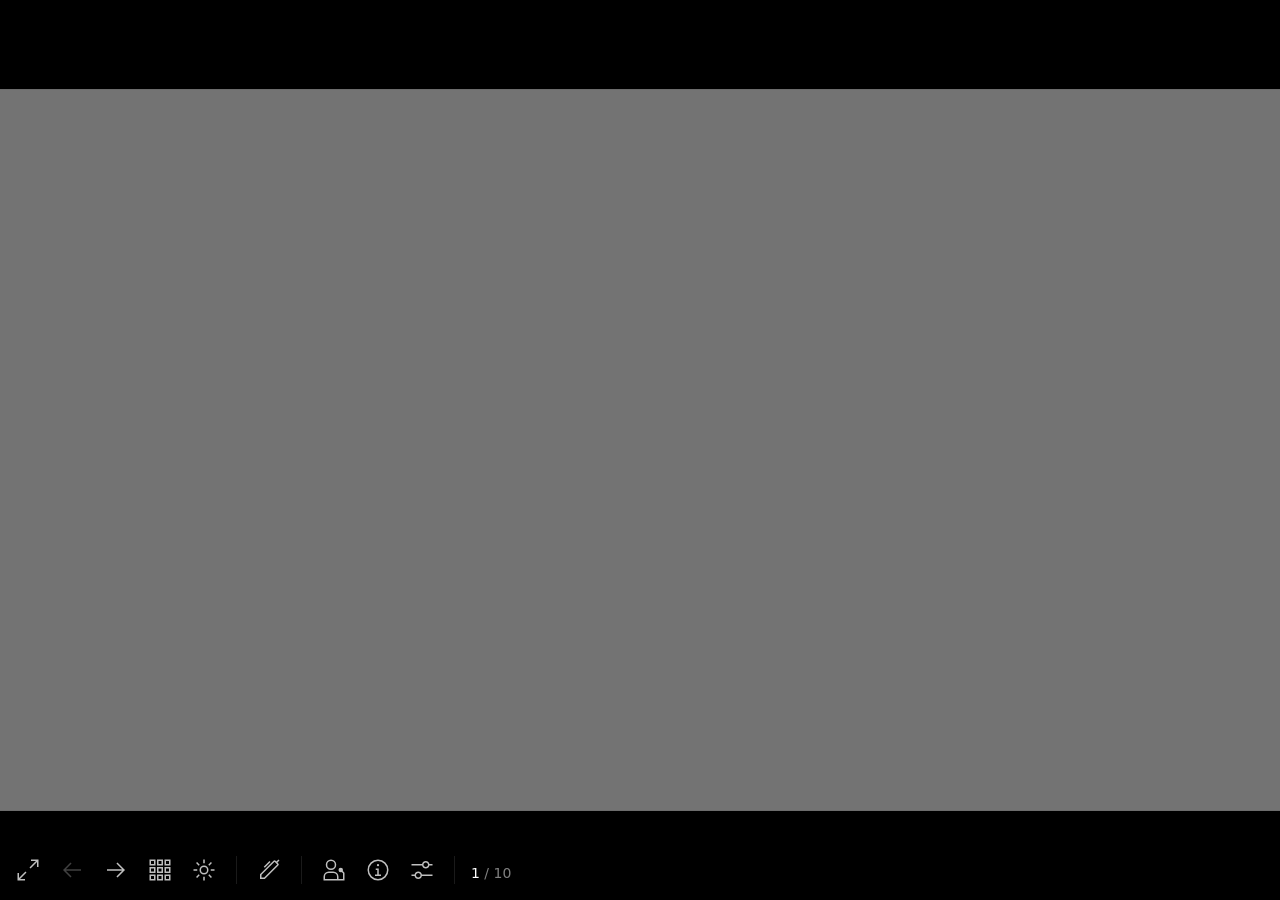
==== commit 410a332b: "fertige Präsentation" ====
--- a/index.html
+++ b/index.html
@@ -10,11 +10,11 @@
 <link rel="preconnect" href="https://fonts.gstatic.com">
   <link href="https://fonts.googleapis.com/css2?family=Fira+Code:wght@400;600&family=Nunito+Sans:wght@200;400;600&display=swap" rel="stylesheet">
   <title>Slidev Theme | Light Icons</title>
-  <script type="module" crossorigin src="/assets/index-CzYU-1OK.js"></script>
-  <link rel="modulepreload" crossorigin href="/assets/modules/vue-BJPdk5jD.js">
-  <link rel="modulepreload" crossorigin href="/assets/modules/shiki-DXInoS4s.js">
+  <script type="module" crossorigin src="/assets/index-DGzkeAyH.js"></script>
+  <link rel="modulepreload" crossorigin href="/assets/modules/vue-CSd9qz7s.js">
+  <link rel="modulepreload" crossorigin href="/assets/modules/shiki-BTKXgZPg.js">
   <link rel="stylesheet" crossorigin href="/assets/modules/shiki-Bxv373Z5.css">
-  <link rel="stylesheet" crossorigin href="/assets/index-sN1dkgRi.css">
+  <link rel="stylesheet" crossorigin href="/assets/index-Dt_WHEx7.css">
 </head>
 <body>
   <div id="app"></div>
--- a/assets/index-Dt_WHEx7.css
+++ b/assets/index-Dt_WHEx7.css
@@ -0,0 +1 @@
+@import"https://fonts.googleapis.com/css2?family=Poppins:ital,wght@0,200;0,300;0,400;0,500;0,600;0,700;1,200;1,300;1,400;1,500;1,600;1,700&display=swap";*,:before,:after{box-sizing:border-box;border-width:0;border-style:solid;border-color:var(--un-default-border-color, #e5e7eb)}:before,:after{--un-content: ""}html,:host{line-height:1.5;-webkit-text-size-adjust:100%;-moz-tab-size:4;tab-size:4;font-family:ui-sans-serif,system-ui,sans-serif,"Apple Color Emoji","Segoe UI Emoji",Segoe UI Symbol,"Noto Color Emoji";font-feature-settings:normal;font-variation-settings:normal;-webkit-tap-highlight-color:transparent}body{margin:0;line-height:inherit}hr{height:0;color:inherit;border-top-width:1px}abbr:where([title]){text-decoration:underline dotted}h1,h2,h3,h4,h5,h6{font-size:inherit;font-weight:inherit}a{color:inherit;text-decoration:inherit}b,strong{font-weight:bolder}code,kbd,samp,pre{font-family:ui-monospace,SFMono-Regular,Menlo,Monaco,Consolas,Liberation Mono,Courier New,monospace;font-feature-settings:normal;font-variation-settings:normal;font-size:1em}small{font-size:80%}sub,sup{font-size:75%;line-height:0;position:relative;vertical-align:baseline}sub{bottom:-.25em}sup{top:-.5em}table{text-indent:0;border-color:inherit;border-collapse:collapse}button,input,optgroup,select,textarea{font-family:inherit;font-feature-settings:inherit;font-variation-settings:inherit;font-size:100%;font-weight:inherit;line-height:inherit;color:inherit;margin:0;padding:0}button,select{text-transform:none}button,[type=button],[type=reset],[type=submit]{-webkit-appearance:button;background-color:transparent;background-image:none}:-moz-focusring{outline:auto}:-moz-ui-invalid{box-shadow:none}progress{vertical-align:baseline}::-webkit-inner-spin-button,::-webkit-outer-spin-button{height:auto}[type=search]{-webkit-appearance:textfield;outline-offset:-2px}::-webkit-search-decoration{-webkit-appearance:none}::-webkit-file-upload-button{-webkit-appearance:button;font:inherit}summary{display:list-item}blockquote,dl,dd,h1,h2,h3,h4,h5,h6,hr,figure,p,pre{margin:0}fieldset{margin:0;padding:0}legend{padding:0}ol,ul,menu{list-style:none;margin:0;padding:0}dialog{padding:0}textarea{resize:vertical}input::placeholder,textarea::placeholder{opacity:1;color:#9ca3af}button,[role=button]{cursor:pointer}:disabled{cursor:default}img,svg,video,canvas,audio,iframe,embed,object{display:block;vertical-align:middle}img,video{max-width:100%;height:auto}[hidden]:where(:not([hidden=until-found])){display:none}*,:before,:after{--un-rotate:0;--un-rotate-x:0;--un-rotate-y:0;--un-rotate-z:0;--un-scale-x:1;--un-scale-y:1;--un-scale-z:1;--un-skew-x:0;--un-skew-y:0;--un-translate-x:0;--un-translate-y:0;--un-translate-z:0;--un-pan-x: ;--un-pan-y: ;--un-pinch-zoom: ;--un-scroll-snap-strictness:proximity;--un-ordinal: ;--un-slashed-zero: ;--un-numeric-figure: ;--un-numeric-spacing: ;--un-numeric-fraction: ;--un-border-spacing-x:0;--un-border-spacing-y:0;--un-ring-offset-shadow:0 0 rgb(0 0 0 / 0);--un-ring-shadow:0 0 rgb(0 0 0 / 0);--un-shadow-inset: ;--un-shadow:0 0 rgb(0 0 0 / 0);--un-ring-inset: ;--un-ring-offset-width:0px;--un-ring-offset-color:#fff;--un-ring-width:0px;--un-ring-color:rgb(147 197 253 / .5);--un-blur: ;--un-brightness: ;--un-contrast: ;--un-drop-shadow: ;--un-grayscale: ;--un-hue-rotate: ;--un-invert: ;--un-saturate: ;--un-sepia: ;--un-backdrop-blur: ;--un-backdrop-brightness: ;--un-backdrop-contrast: ;--un-backdrop-grayscale: ;--un-backdrop-hue-rotate: ;--un-backdrop-invert: ;--un-backdrop-opacity: ;--un-backdrop-saturate: ;--un-backdrop-sepia: }::backdrop{--un-rotate:0;--un-rotate-x:0;--un-rotate-y:0;--un-rotate-z:0;--un-scale-x:1;--un-scale-y:1;--un-scale-z:1;--un-skew-x:0;--un-skew-y:0;--un-translate-x:0;--un-translate-y:0;--un-translate-z:0;--un-pan-x: ;--un-pan-y: ;--un-pinch-zoom: ;--un-scroll-snap-strictness:proximity;--un-ordinal: ;--un-slashed-zero: ;--un-numeric-figure: ;--un-numeric-spacing: ;--un-numeric-fraction: ;--un-border-spacing-x:0;--un-border-spacing-y:0;--un-ring-offset-shadow:0 0 rgb(0 0 0 / 0);--un-ring-shadow:0 0 rgb(0 0 0 / 0);--un-shadow-inset: ;--un-shadow:0 0 rgb(0 0 0 / 0);--un-ring-inset: ;--un-ring-offset-width:0px;--un-ring-offset-color:#fff;--un-ring-width:0px;--un-ring-color:rgb(147 197 253 / .5);--un-blur: ;--un-brightness: ;--un-contrast: ;--un-drop-shadow: ;--un-grayscale: ;--un-hue-rotate: ;--un-invert: ;--un-saturate: ;--un-sepia: ;--un-backdrop-blur: ;--un-backdrop-brightness: ;--un-backdrop-contrast: ;--un-backdrop-grayscale: ;--un-backdrop-hue-rotate: ;--un-backdrop-invert: ;--un-backdrop-opacity: ;--un-backdrop-saturate: ;--un-backdrop-sepia: }.prose :where(h1,h2,h3,h4,h5,h6):not(:where(.not-prose,.not-prose *)){color:var(--un-prose-headings);font-weight:600;line-height:1.25}.prose :where(a):not(:where(.not-prose,.not-prose *)){color:var(--un-prose-links);text-decoration:underline;font-weight:500}.prose :where(a code):not(:where(.not-prose,.not-prose *)){color:var(--un-prose-links)}.prose :where(p,ul,ol,pre):not(:where(.not-prose,.not-prose *)){margin:1em 0;line-height:1.75}.prose :where(blockquote):not(:where(.not-prose,.not-prose *)){margin:1em 0;padding-left:1em;font-style:italic;border-left:.25em solid var(--un-prose-borders)}.prose :where(h1):not(:where(.not-prose,.not-prose *)){margin:1rem 0;font-size:2.25em}.prose :where(h2):not(:where(.not-prose,.not-prose *)){margin:1.75em 0 .5em;font-size:1.75em}.prose :where(h3):not(:where(.not-prose,.not-prose *)){margin:1.5em 0 .5em;font-size:1.375em}.prose :where(h4):not(:where(.not-prose,.not-prose *)){margin:1em 0;font-size:1.125em}.prose :where(img,video):not(:where(.not-prose,.not-prose *)){max-width:100%}.prose :where(figure,picture):not(:where(.not-prose,.not-prose *)){margin:1em 0}.prose :where(figcaption):not(:where(.not-prose,.not-prose *)){color:var(--un-prose-captions);font-size:.875em}.prose :where(code):not(:where(.not-prose,.not-prose *)){color:var(--un-prose-code);font-size:.875em;font-weight:600;font-family:ui-monospace,SFMono-Regular,Menlo,Monaco,Consolas,Liberation Mono,Courier New,monospace}.prose :where(:not(pre)>code):not(:where(.not-prose,.not-prose *)):before,.prose :where(:not(pre)>code):not(:where(.not-prose,.not-prose *)):after{content:"`"}.prose :where(pre):not(:where(.not-prose,.not-prose *)){padding:1.25rem 1.5rem;overflow-x:auto;border-radius:.375rem}.prose :where(pre,code):not(:where(.not-prose,.not-prose *)){white-space:pre;word-spacing:normal;word-break:normal;word-wrap:normal;-moz-tab-size:4;-o-tab-size:4;tab-size:4;-webkit-hyphens:none;-moz-hyphens:none;hyphens:none;background:transparent}.prose :where(pre code):not(:where(.not-prose,.not-prose *)){font-weight:inherit}.prose :where(ol,ul):not(:where(.not-prose,.not-prose *)){padding-left:1.25em}.prose :where(ol):not(:where(.not-prose,.not-prose *)){list-style-type:decimal}.prose :where(ol[type=A]):not(:where(.not-prose,.not-prose *)){list-style-type:upper-alpha}.prose :where(ol[type=a]):not(:where(.not-prose,.not-prose *)){list-style-type:lower-alpha}.prose :where(ol[type=A s]):not(:where(.not-prose,.not-prose *)){list-style-type:upper-alpha}.prose :where(ol[type=a s]):not(:where(.not-prose,.not-prose *)){list-style-type:lower-alpha}.prose :where(ol[type=I]):not(:where(.not-prose,.not-prose *)){list-style-type:upper-roman}.prose :where(ol[type=i]):not(:where(.not-prose,.not-prose *)){list-style-type:lower-roman}.prose :where(ol[type=I s]):not(:where(.not-prose,.not-prose *)){list-style-type:upper-roman}.prose :where(ol[type=i s]):not(:where(.not-prose,.not-prose *)){list-style-type:lower-roman}.prose :where(ol[type="1"]):not(:where(.not-prose,.not-prose *)){list-style-type:decimal}.prose :where(ul):not(:where(.not-prose,.not-prose *)){list-style-type:disc}.prose :where(ol>li):not(:where(.not-prose,.not-prose *))::marker,.prose :where(ul>li):not(:where(.not-prose,.not-prose *))::marker,.prose :where(summary):not(:where(.not-prose,.not-prose *))::marker{color:var(--un-prose-lists)}.prose :where(hr):not(:where(.not-prose,.not-prose *)){margin:2em 0;border:1px solid var(--un-prose-hr)}.prose :where(table):not(:where(.not-prose,.not-prose *)){display:block;margin:1em 0;border-collapse:collapse;overflow-x:auto}.prose :where(tr):not(:where(.not-prose,.not-prose *)):nth-child(2n){background:var(--un-prose-bg-soft)}.prose :where(td,th):not(:where(.not-prose,.not-prose *)){border:1px solid var(--un-prose-borders);padding:.625em 1em}.prose :where(abbr):not(:where(.not-prose,.not-prose *)){cursor:help}.prose :where(kbd):not(:where(.not-prose,.not-prose *)){color:var(--un-prose-code);border:1px solid;padding:.25rem .5rem;font-size:.875em;border-radius:.25rem}.prose :where(details):not(:where(.not-prose,.not-prose *)){margin:1em 0;padding:1.25rem 1.5rem;background:var(--un-prose-bg-soft)}.prose :where(summary):not(:where(.not-prose,.not-prose *)){cursor:pointer;font-weight:600}.prose{color:var(--un-prose-body);max-width:65ch}.container{width:100%}.border-main,.dark .dark\:border-main,.dark [border~="dark:main"],.dark [dark\:border~=main],[border-main=""],[border~=main]{border-color:#9ca3af33}.border-primary,.hover\:border-primary:hover{border-color:var(--slidev-theme-primary)}.bg-active{background-color:#9ca3af1a}.bg-main,[bg-main=""]{--un-bg-opacity:1;background-color:rgb(255 255 255 / var(--un-bg-opacity))}.dark .bg-main,.dark [bg-main=""]{--un-bg-opacity:1;background-color:rgb(18 18 18 / var(--un-bg-opacity))}.bg-primary,[bg-primary=""]{background-color:var(--slidev-theme-primary)}.hover\:bg-active:hover{background-color:#9ca3af1a}.dark .text-main,.dark [text-main=""]{--un-text-opacity:1;color:rgb(221 221 221 / var(--un-text-opacity))}.text-main,[text-main=""]{--un-text-opacity:1;color:rgb(24 24 24 / var(--un-text-opacity))}.text-primary,[text-primary=""]{color:var(--slidev-theme-primary)}@media (min-width: 640px){.container{max-width:640px}}@media (min-width: 768px){.container{max-width:768px}}@media (min-width: 1024px){.container{max-width:1024px}}@media (min-width: 1280px){.container{max-width:1280px}}@media (min-width: 1536px){.container{max-width:1536px}}:root{--slidev-code-background: #f5f5f5;--slidev-code-foreground: #1b1b1b;--slidev-code-font-family: ui-monospace,SFMono-Regular,Menlo,Monaco,Consolas,"Liberation Mono","Courier New",monospace;--slidev-code-padding: 8px;--slidev-code-font-size: 12px;--slidev-code-line-height: 18px;--slidev-code-radius: 4px;--slidev-code-margin: 4px 0;--slidev-theme-primary: #3ab9d5;--slidev-transition-duration: .5s;--slidev-slide-container-background: black;--slidev-controls-foreground: white}html.dark{--slidev-code-background: #1b1b1b;--slidev-code-foreground: #eee}html,body,#app,#page-root{padding:0;margin:0;width:100%;height:100vh;height:calc(var(--vh, 1vh) * 100);overflow:hidden;font-family:ui-sans-serif,system-ui,-apple-system,BlinkMacSystemFont,Segoe UI,Roboto,Helvetica Neue,Arial,Noto Sans,sans-serif,"Apple Color Emoji","Segoe UI Emoji",Segoe UI Symbol,"Noto Color Emoji"}html{background:transparent}.slidev-icon-btn{aspect-ratio:1;display:inline-block;-webkit-user-select:none;user-select:none;outline:none;cursor:pointer;border-radius:.25rem;padding:.25rem;vertical-align:middle;opacity:.75;transition-property:color,background-color,border-color,text-decoration-color,fill,stroke,opacity,box-shadow,transform,filter,backdrop-filter;transition-duration:.15s;transition-duration:.2s;transition-timing-function:cubic-bezier(.4,0,.2,1)}@media (min-width: 768px){.slidev-icon-btn{padding:.5rem}}.slidev-icon-btn:hover{--un-bg-opacity:1;background-color:rgb(156 163 175 / var(--un-bg-opacity));--un-bg-opacity:.1;opacity:1}.slidev-icon-btn:focus-visible{opacity:1;outline-width:2px;--un-outline-color-opacity:1;outline-color:rgb(0 0 0 / var(--un-outline-color-opacity));outline-offset:2px;outline-style:solid}.dark .slidev-icon-btn:focus-visible{--un-outline-color-opacity:1;outline-color:rgb(255 255 255 / var(--un-outline-color-opacity))}.slidev-icon-btn.shallow{opacity:.3}.slidev-icon-btn.active{opacity:1}.slidev-icon-btn.disabled{opacity:.25;pointer-events:none}.slidev-vclick-target{transition-property:opacity;transition-timing-function:cubic-bezier(.4,0,.2,1);transition-duration:.15s;transition-duration:.1s}.slidev-vclick-hidden{opacity:0!important;pointer-events:none!important;-webkit-user-select:none!important;user-select:none!important}.slidev-vclick-display-none{display:none!important}.slidev-vclick-fade{opacity:.5}.slidev-icon{display:inline-block;vertical-align:sub;line-height:1em}.slidev-page{position:relative;top:0;left:0;right:0;width:100%}.slidev-note-with-clicks .slidev-note-fade{color:#888888ab}.slidev-note-click-mark{-webkit-user-select:none;user-select:none;font-size:.7em;display:inline-flex;align-items:center;border-width:1px;border-color:transparent;border-radius:.25rem;background-color:#a78bfa1a;padding-left:.25rem;padding-right:.25rem;--un-text-opacity:1;color:rgb(167 139 250 / var(--un-text-opacity));font-family:ui-monospace,SFMono-Regular,Menlo,Monaco,Consolas,Liberation Mono,Courier New,monospace}.slidev-note-click-mark.slidev-note-click-mark-active{border-width:1px;--un-border-opacity:1;border-color:rgb(167 139 250 / var(--un-border-opacity))}.slidev-note-click-mark.slidev-note-click-mark-past{filter:saturate(0);opacity:.5}.slidev-note-click-mark.slidev-note-click-mark-future{opacity:.5}.slidev-note-click-mark:before{content:"";display:inline-block;--un-icon: url("data:image/svg+xml;utf8,%3Csvg viewBox='0 0 32 32' width='1.2em' height='1.2em' xmlns='http://www.w3.org/2000/svg' %3E%3Cpath fill='currentColor' d='M23 28a1 1 0 0 1-.71-.29l-6.13-6.14l-3.33 5a1 1 0 0 1-1 .44a1 1 0 0 1-.81-.7l-6-20A1 1 0 0 1 6.29 5l20 6a1 1 0 0 1 .7.81a1 1 0 0 1-.44 1l-5 3.33l6.14 6.13a1 1 0 0 1 0 1.42l-4 4A1 1 0 0 1 23 28m0-2.41L25.59 23l-7.16-7.15l5.25-3.5L7.49 7.49l4.86 16.19l3.5-5.25Z'/%3E%3C/svg%3E");-webkit-mask:var(--un-icon) no-repeat;mask:var(--un-icon) no-repeat;-webkit-mask-size:100% 100%;mask-size:100% 100%;background-color:currentColor;color:inherit;width:1.2em;height:1.2em;opacity:.8}.slidev-note-click-mark:after{content:attr(data-clicks);display:inline-block;transform:translateY(.1em)}.rough-annotation{transform:scale(calc(1 / var(--slidev-slide-scale)))}#twoslash-container{position:fixed}#twoslash-container .v-popper__wrapper{transform:scale(calc(1 * var(--slidev-slide-scale)));transform-origin:30px top}html.dark:root{color-scheme:dark}html.dark .shiki{color:var(--shiki-dark, inherit);--twoslash-popup-bg: var(--shiki-dark-bg, inherit)}html.dark .shiki span{color:var(--shiki-dark)}html:not(.dark) .shiki{color:var(--shiki-light, inherit);--twoslash-popup-bg: var(--shiki-light-bg, inherit)}html:not(.dark) .shiki span{color:var(--shiki-light)}.twoslash-meta-line.twoslash-popover-line{margin-top:-10px}.slidev-code-wrapper{margin:var(--slidev-code-margin)!important;scroll-padding:var(--slidev-code-padding)}.slidev-code-wrapper:-webkit-scrollbar{width:0px}.slidev-code{font-family:var(--slidev-code-font-family)!important;padding:var(--slidev-code-padding)!important;font-size:var(--slidev-code-font-size)!important;line-height:var(--slidev-code-line-height)!important;border-radius:var(--slidev-code-radius)!important;background:var(--slidev-code-background);overflow:auto}.slidev-code .slidev-code-dishonored{opacity:.3;pointer-events:none}.slidev-code-line-numbers .slidev-code code{counter-reset:step;counter-increment:step calc(var(--start, 1) - 1)}.slidev-code-line-numbers .slidev-code code .line:before{content:counter(step);counter-increment:step;display:inline-block;text-align:right;margin-right:1.5rem;width:1rem;--un-text-opacity:1;color:rgb(156 163 175 / var(--un-text-opacity))}.dark .slidev-code-line-numbers .slidev-code code .line:before{--un-text-opacity:1;color:rgb(75 85 99 / var(--un-text-opacity))}.slidev-layout :not(pre)>code{font-size:.9em;background:var(--slidev-code-background);border-radius:var(--slidev-code-radius);padding:.125rem .375rem;font-weight:300}.slidev-layout :not(pre)>code:before{margin-right:-.08em}.katex,.katex :after,.katex :before{border-color:currentColor}.slidev-katex-wrapper .mord.dishonored{opacity:.3}.slide-left-enter-active,.slide-left-leave-active,.slide-right-enter-active,.slide-right-leave-active,.slide-up-enter-active,.slide-up-leave-active,.slide-down-enter-active,.slide-down-leave-active{transition:all var(--slidev-transition-duration) ease}.slide-left-enter-from,.slide-right-leave-to{transform:translate(100%)}.slide-left-leave-to,.slide-right-enter-from{transform:translate(-100%)}.slide-up-enter-from,.slide-down-leave-to{transform:translateY(100%)}.slide-up-leave-to,.slide-down-enter-from{transform:translateY(-100%)}.fade-enter-active,.fade-leave-active{transition:opacity var(--slidev-transition-duration) ease}.fade-enter-from,.fade-leave-to{opacity:0}.fade-out-leave-active{transition:opacity calc(var(--slidev-transition-duration) * .6) ease-out}.fade-out-enter-active{transition:opacity calc(var(--slidev-transition-duration) * .8) ease-in;transition-delay:calc(var(--slidev-transition-duration) * .6)}.fade-out-enter-from,.fade-out-leave-to{opacity:0}.slidev-layout{padding:2.5rem 3.5rem;font-size:1.1rem}.slidev-layout h1,.slidev-layout h2,.slidev-layout h3,.slidev-layout h4,.slidev-layout p,.slidev-layout div{-webkit-user-select:none;user-select:none}.slidev-layout pre,.slidev-layout code{-webkit-user-select:text;user-select:text}.slidev-layout h1{margin-bottom:1rem;margin-left:-.05em;font-size:2.25rem;line-height:2.5rem}.slidev-layout h2{font-size:1.875rem;line-height:2.25rem}.slidev-layout h3{margin-left:-.05em;padding-top:.5rem;font-size:.875rem;line-height:1.25rem;font-weight:500;letter-spacing:.1em;text-transform:uppercase}.slidev-layout h3:not(.opacity-100){opacity:.4}.slidev-layout p{margin-top:1rem;margin-bottom:1rem;line-height:1.5rem}.slidev-layout h1+p{margin-top:-.5rem;margin-bottom:1rem;opacity:.5}.slidev-layout p+h2,.slidev-layout ul+h2,.slidev-layout table+h2{margin-top:2.5rem}.slidev-layout ul{list-style:square}.slidev-layout li{margin-left:1.1em;padding-left:.2em;line-height:1.8em}.slidev-layout blockquote{border-color:var(--slidev-theme-primary);border-radius:.25rem;background-color:var(--prism-background);padding:.25rem .5rem;font-size:.875rem;line-height:1.25rem}.slidev-layout blockquote>*{margin-top:0;margin-bottom:0}.slidev-layout table{width:100%}.slidev-layout tr{border-bottom-width:1px;--un-border-opacity:1;border-color:rgb(156 163 175 / var(--un-border-opacity));--un-border-opacity:.2}.slidev-layout th{text-align:left;font-weight:400}.slidev-layout a{border-bottom-width:1px;border-color:currentColor;border-style:dashed}.slidev-layout a:hover{border-style:solid;color:var(--slidev-theme-primary)}.slidev-layout td,.slidev-layout th{padding:.75rem .5rem}.slidev-layout b,.slidev-layout strong{font-weight:600}.slidev-layout kbd{border-width:1px;border-bottom-width:2px;--un-border-opacity:1;border-color:rgb(156 163 175 / var(--un-border-opacity));--un-border-opacity:.2;border-radius:.25rem;--un-bg-opacity:1;background-color:rgb(156 163 175 / var(--un-bg-opacity));--un-bg-opacity:.05;padding:.125rem .25rem;font-size:.875rem;line-height:1.25rem;font-family:ui-monospace,SFMono-Regular,Menlo,Monaco,Consolas,Liberation Mono,Courier New,monospace}.slidev-layout.cover,.slidev-layout.intro{display:grid;height:100%}.slidev-layout.cover h1,.slidev-layout.intro h1{font-size:3.75rem;line-height:1;line-height:5rem}.slidev-layout.cover h1+p,.slidev-layout.intro h1+p{margin-top:-1rem;font-size:1.5rem;line-height:2rem;opacity:.4}.manual-shadow{--tw-shadow: 0 20px 25px -5px rgba(19, 84, 131, .152), 0 10px 10px -5px rgba(19, 84, 131, .1);box-shadow:var(--tw-ring-offset-shadow, 0 0 rgba(19,84,131, 0)),var(--tw-ring-shadow, 0 0 rgba(19,84,131, 0)),var(--tw-shadow)}.dark .manual-shadow{--tw-shadow: 0 15px 20px -5px rgba(19, 84, 131, .261), 0 10px 10px -5px rgba(19, 84, 131, .487);box-shadow:var(--tw-ring-offset-shadow, 0 0 rgba(19,84,131, 0)),var(--tw-ring-shadow, 0 0 rgba(19,84,131, 0)),var(--tw-shadow)}:root{--prism-scheme: light;--prism-foreground: #6e6e6e;--prism-background: #f4f4f4;--prism-comment: #a8a8a8;--prism-string: #555555;--prism-literal: #333333;--prism-keyword: #000000;--prism-function: #4f4f4f;--prism-deleted: #333333;--prism-class: #333333;--prism-builtin: #757575;--prism-property: #333333;--prism-namespace: #4f4f4f;--prism-punctuation: #ababab;--prism-decorator: var(--prism-class);--prism-operator: var(--prism-punctuation);--prism-number: var(--prism-literal);--prism-boolean: var(--prism-literal);--prism-variable: var(--prism-literal);--prism-constant: var(--prism-literal);--prism-symbol: var(--prism-literal);--prism-interpolation: var(--prism-literal);--prism-selector: var(--prism-keyword);--prism-keyword-control: var(--prism-keyword);--prism-regex: var(--prism-string);--prism-json-property: var(--prism-property);--prism-inline-background: var(--prism-background);--prism-comment-style: italic;--prism-url-decoration: underline;--prism-line-number: #a5a5a5;--prism-line-number-gutter: #333333;--prism-line-highlight-background: #eeeeee;--prism-selection-background: #dddddd;--prism-marker-color: var(--prism-foreground);--prism-marker-opacity: .4;--prism-marker-font-size: .8em;--prism-font-size: 1em;--prism-line-height: 1.5em;--prism-font-family: monospace;--prism-inline-font-size: var(--prism-font-size);--prism-block-font-size: var(--prism-font-size);--prism-tab-size: 2;--prism-block-padding-x: 1em;--prism-block-padding-y: 1em;--prism-block-margin-x: 0;--prism-block-margin-y: .5em;--prism-block-radius: .3em;--prism-inline-padding-x: .3em;--prism-inline-padding-y: .1em;--prism-inline-radius: .3em}div[class*=language-],pre[class*=language-],code[class*=language-]{font-size:var(--prism-font-size);font-family:var(--prism-font-family);direction:ltr;text-align:left;white-space:pre;word-spacing:normal;word-break:normal;line-height:var(--prism-line-height);-moz-tab-size:var(--prism-tab-size);-o-tab-size:var(--prism-tab-size);tab-size:var(--prism-tab-size);-webkit-hyphens:none;-moz-hyphens:none;-ms-hyphens:none;hyphens:none;color:var(--prism-foreground)!important}div[class*=language-],pre[class*=language-]{font-size:var(--prism-block-font-size);padding:var(--prism-block-padding-y) var(--prism-block-padding-x);margin:var(--prism-block-margin-y) var(--prism-block-margin-x);border-radius:var(--prism-block-radius);overflow:auto;background:var(--prism-background)}:not(pre)>code[class*=language-]{font-size:var(--prism-inline-font-size);padding:var(--prism-inline-padding-y) var(--prism-inline-padding-x);border-radius:var(--prism-inline-radius);background:var(--prism-inline-background)}pre[class*=language-]::-moz-selection,pre[class*=language-] ::-moz-selection,code[class*=language-]::-moz-selection,code[class*=language-] ::-moz-selection{background:var(--prism-selection-background)}pre[class*=language-]::selection,pre[class*=language-] ::selection,code[class*=language-]::selection,code[class*=language-] ::selection{background:var(--prism-selection-background)}.token.comment,.token.prolog,.token.doctype,.token.cdata{color:var(--prism-comment);font-style:var(--prism-comment-style)}.token.namespace{color:var(--prism-namespace)}.token.interpolation{color:var(--prism-interpolation)}.token.string{color:var(--prism-string)}.token.punctuation{color:var(--prism-punctuation)}.token.operator{color:var(--prism-operator)}.token.keyword.module,.token.keyword.control-flow{color:var(--prism-keyword-control)}.token.url,.token.symbol,.token.inserted{color:var(--prism-symbol)}.token.constant{color:var(--prism-constant)}.token.string.url{text-decoration:var(--prism-url-decoration)}.token.boolean,.language-json .token.boolean{color:var(--prism-boolean)}.token.number,.language-json .token.number{color:var(--prism-number)}.token.variable{color:var(--prism-variable)}.token.keyword{color:var(--prism-keyword)}.token.atrule,.token.attr-value,.token.selector{color:var(--prism-selector)}.token.function{color:var(--prism-function)}.token.deleted{color:var(--prism-deleted)}.token.important,.token.bold{font-weight:700}.token.italic{font-style:italic}.token.class-name{color:var(--prism-class)}.token.tag,.token.builtin{color:var(--prism-builtin)}.token.attr-name,.token.property,.token.entity{color:var(--prism-property)}.language-json .token.property{color:var(--prism-json-property)}.token.regex{color:var(--prism-regex)}.token.decorator,.token.annotation{color:var(--prism-decorator)}.line-numbers .line-numbers-rows{border-right-color:var(--prism-line-number)}.line-numbers-rows>span:before{color:var(--prism-line-number-gutter)}.line-highlight{background:var(--prism-line-highlight-background)}:root{--cm-scheme: light;--cm-foreground: #6e6e6e;--cm-background: #f4f4f4;--cm-comment: #a8a8a8;--cm-string: #555555;--cm-literal: #333333;--cm-keyword: #000000;--cm-function: #4f4f4f;--cm-deleted: #333333;--cm-class: #333333;--cm-builtin: #757575;--cm-property: #333333;--cm-namespace: #4f4f4f;--cm-punctuation: #ababab;--cm-decorator: var(--cm-class);--cm-operator: var(--cm-punctuation);--cm-number: var(--cm-literal);--cm-boolean: var(--cm-literal);--cm-variable: var(--cm-literal);--cm-constant: var(--cm-literal);--cm-symbol: var(--cm-literal);--cm-interpolation: var(--cm-literal);--cm-selector: var(--cm-keyword);--cm-keyword-control: var(--cm-keyword);--cm-regex: var(--cm-string);--cm-json-property: var(--cm-property);--cm-inline-background: var(--cm-background);--cm-comment-style: italic;--cm-url-decoration: underline;--cm-line-number: #a5a5a5;--cm-line-number-gutter: #333333;--cm-line-highlight-background: #eeeeee;--cm-selection-background: #aaaaaa;--cm-marker-color: var(--cm-foreground);--cm-marker-opacity: .4;--cm-marker-font-size: .8em;--cm-font-size: 1em;--cm-line-height: 1.5em;--cm-font-family: monospace;--cm-inline-font-size: var(--cm-font-size);--cm-block-font-size: var(--cm-font-size);--cm-tab-size: 2;--cm-block-padding-x: 1em;--cm-block-padding-y: 1em;--cm-block-margin-x: 0;--cm-block-margin-y: .5em;--cm-block-radius: .3em;--cm-inline-padding-x: .3em;--cm-inline-padding-y: .1em;--cm-inline-radius: .3em}.cm-s-vars.CodeMirror{background-color:var(--cm-background);color:var(--cm-foreground)}.cm-s-vars .CodeMirror-gutters{background:var(--cm-line-number-gutter);color:var(--cm-line-number);border:none}.cm-s-vars .CodeMirror-guttermarker,.cm-s-vars .CodeMirror-guttermarker-subtle,.cm-s-vars .CodeMirror-linenumber{color:var(--cm-line-number)}.cm-s-vars div.CodeMirror-selected,.cm-s-vars.CodeMirror-focused div.CodeMirror-selected{background:var(--cm-selection-background)}.cm-s-vars .CodeMirror-line::selection,.cm-s-vars .CodeMirror-line>span::selection,.cm-s-vars .CodeMirror-line>span>span::selection{background:var(--cm-selection-background)}.cm-s-vars .CodeMirror-line::-moz-selection,.cm-s-vars .CodeMirror-line>span::-moz-selection,.cm-s-vars .CodeMirror-line>span>span::-moz-selection{background:var(--cm-selection-background)}.cm-s-vars .CodeMirror-activeline-background{background:var(--cm-line-highlight-background)}.cm-s-vars .cm-keyword{color:var(--cm-keyword)}.cm-s-vars .cm-variable,.cm-s-vars .cm-variable-2,.cm-s-vars .cm-variable-3,.cm-s-vars .cm-type{color:var(--cm-variable)}.cm-s-vars .cm-builtin{color:var(--cm-builtin)}.cm-s-vars .cm-atom{color:var(--cm-literal)}.cm-s-vars .cm-number{color:var(--cm-number)}.cm-s-vars .cm-def{color:var(--cm-decorator)}.cm-s-vars .cm-string,.cm-s-vars .cm-string-2{color:var(--cm-string)}.cm-s-vars .cm-comment{color:var(--cm-comment)}.cm-s-vars .cm-tag{color:var(--cm-builtin)}.cm-s-vars .cm-meta{color:var(--cm-namespace)}.cm-s-vars .cm-attribute,.cm-s-vars .cm-property{color:var(--cm-property)}.cm-s-vars .cm-qualifier{color:var(--cm-keyword)}.cm-s-vars .cm-error{color:var(--prism-deleted)}.cm-s-vars .cm-operator,.cm-s-vars .cm-bracket{color:var(--cm-punctuation)}.cm-s-vars .CodeMirror-matchingbracket{text-decoration:underline}.cm-s-vars .CodeMirror-cursor{border-left:1px solid currentColor}:root{--cm-scheme: var(--prism-scheme);--cm-foreground: var(--prism-foreground);--cm-background: var(--prism-background);--cm-comment: var(--prism-comment);--cm-string: var(--prism-string);--cm-literal: var(--prism-literal);--cm-keyword: var(--prism-keyword);--cm-function: var(--prism-function);--cm-deleted: var(--prism-deleted);--cm-class: var(--prism-class);--cm-builtin: var(--prism-builtin);--cm-property: var(--prism-property);--cm-namespace: var(--prism-namespace);--cm-punctuation: var(--prism-punctuation);--cm-decorator: var(--prism-decorator);--cm-operator: var(--prism-operator);--cm-number: var(--prism-number);--cm-boolean: var(--prism-boolean);--cm-variable: var(--prism-variable);--cm-constant: var(--prism-constant);--cm-symbol: var(--prism-symbol);--cm-interpolation: var(--prism-interpolation);--cm-selector: var(--prism-selector);--cm-keyword-control: var(--prism-keyword-control);--cm-regex: var(--prism-regex);--cm-json-property: var(--prism-json-property);--cm-inline-background: var(--prism-inline-background);--cm-comment-style: var(--prism-comment-style);--cm-url-decoration: var(--prism-url-decoration);--cm-line-number: var(--prism-line-number);--cm-line-number-gutter: var(--prism-line-number-gutter);--cm-line-highlight-background: var(--prism-line-highlight-background);--cm-selection-background: var(--prism-selection-background);--cm-marker-color: var(--prism-marker-color);--cm-marker-opacity: var(--prism-marker-opacity);--cm-marker-font-size: var(--prism-marker-font-size);--cm-font-size: var(--prism-font-size);--cm-line-height: var(--prism-line-height);--cm-font-family: var(--prism-font-family);--cm-inline-font-size: var(--prism-inline-font-size);--cm-block-font-size: var(--prism-block-font-size);--cm-tab-size: var(--prism-tab-size);--cm-block-padding-x: var(--prism-block-padding-x);--cm-block-padding-y: var(--prism-block-padding-y);--cm-block-margin-x: var(--prism-block-margin-x);--cm-block-margin-y: var(--prism-block-margin-y);--cm-block-radius: var(--prism-block-radius);--cm-inline-padding-x: var(--prism-inline-padding-x);--cm-inline-padding-y: var(--prism-inline-padding-y);--cm-inline-radius: var(--prism-inline-radius)}:root{--prism-font-family: var(--slidev-code-font-family)}html:not(.dark){--prism-foreground: #393a34;--prism-background: #f8f8f8;--prism-comment: #a0ada0;--prism-string: #b56959;--prism-literal: #2f8a89;--prism-number: #296aa3;--prism-keyword: #1c6b48;--prism-function: #6c7834;--prism-boolean: #1c6b48;--prism-constant: #a65e2b;--prism-deleted: #a14f55;--prism-class: #2993a3;--prism-builtin: #ab5959;--prism-property: #b58451;--prism-namespace: #b05a78;--prism-punctuation: #8e8f8b;--prism-decorator: #bd8f8f;--prism-regex: #ab5e3f;--prism-json-property: #698c96}html.dark{--prism-foreground: #d4cfbf;--prism-background: #1b1b1b;--prism-comment: #758575;--prism-string: #d48372;--prism-literal: #429988;--prism-keyword: #4d9375;--prism-boolean: #1c6b48;--prism-number: #6394bf;--prism-variable: #c2b36e;--prism-function: #a1b567;--prism-deleted: #a14f55;--prism-class: #54b1bf;--prism-builtin: #e0a569;--prism-property: #dd8e6e;--prism-namespace: #db889a;--prism-punctuation: #858585;--prism-decorator: #bd8f8f;--prism-regex: #ab5e3f;--prism-json-property: #6b8b9e;--prism-line-number: #888888;--prism-line-number-gutter: #eeeeee;--prism-line-highlight-background: #444444;--prism-selection-background: #444444}pre[class*=language-]{padding:.5rem}:not(pre)>code{font-size:.9em;background:var(--prism-background);border-radius:.25rem;padding-top:.125rem;padding-bottom:.125rem;font-weight:300}:not(pre)>code:before,:not(pre)>code:after{content:"`";opacity:.5}:not(pre)>code:before{margin-right:-.08em}@font-face{font-family:light-icon;src:url(/assets/light-icon-C2iu6w8t.eot?t=1697568489232);src:url(/assets/light-icon-C2iu6w8t.eot?t=1697568489232#iefix) format("embedded-opentype"),url(/assets/light-icon-paQfsPq7.woff2?t=1697568489232) format("woff2"),url(/assets/light-icon-Deq5Qkn0.woff?t=1697568489232) format("woff"),url(/assets/light-icon-CZBcWkZL.ttf?t=1697568489232) format("truetype"),url(/assets/light-icon-CV0fW2BF.svg?t=1697568489232#light-icon) format("svg")}[class^=light-icon-],[class*=" light-icon-"]{font-family:light-icon!important;font-size:inherit;color:inherit;font-style:normal;-webkit-font-smoothing:antialiased;-moz-osx-font-smoothing:grayscale}.light-icon-ab-testing:before{content:""}.light-icon-accessible:before{content:""}.light-icon-account-security:before{content:""}.light-icon-activity:before{content:""}.light-icon-ad:before{content:""}.light-icon-adjustments-alt:before{content:""}.light-icon-adjustments-horizontal:before{content:""}.light-icon-adjustments:before{content:""}.light-icon-alarm:before{content:""}.light-icon-alert-circle:before{content:""}.light-icon-alert-triangle:before{content:""}.light-icon-alien:before{content:""}.light-icon-align-center:before{content:""}.light-icon-align-justified:before{content:""}.light-icon-align-left:before{content:""}.light-icon-align-right:before{content:""}.light-icon-ambulance:before{content:""}.light-icon-anchor:before{content:""}.light-icon-aperture:before{content:""}.light-icon-apps:before{content:""}.light-icon-archive:before{content:""}.light-icon-arrow-back-up:before{content:""}.light-icon-arrow-back:before{content:""}.light-icon-arrow-bar-down:before{content:""}.light-icon-arrow-bar-left:before{content:""}.light-icon-arrow-bar-right:before{content:""}.light-icon-arrow-bar-up:before{content:""}.light-icon-arrow-down-circle:before{content:""}.light-icon-arrow-down-left-circle:before{content:""}.light-icon-arrow-down-left:before{content:""}.light-icon-arrow-down-right-circle:before{content:""}.light-icon-arrow-down-right:before{content:""}.light-icon-arrow-down:before{content:""}.light-icon-arrow-forward-up:before{content:""}.light-icon-arrow-forward:before{content:""}.light-icon-arrow-left-circle:before{content:""}.light-icon-arrow-left:before{content:""}.light-icon-arrow-narrow-down:before{content:""}.light-icon-arrow-narrow-left:before{content:""}.light-icon-arrow-narrow-right:before{content:""}.light-icon-arrow-narrow-up:before{content:""}.light-icon-arrow-right-circle:before{content:""}.light-icon-arrow-right:before{content:""}.light-icon-arrow-up-circle:before{content:""}.light-icon-arrow-up-left-circle:before{content:""}.light-icon-arrow-up-left:before{content:""}.light-icon-arrow-up-right-circle:before{content:""}.light-icon-arrow-up-right:before{content:""}.light-icon-arrow-up:before{content:""}.light-icon-arrows-diagonal-2:before{content:""}.light-icon-arrows-diagonal:before{content:""}.light-icon-arrows-horizontal:before{content:""}.light-icon-arrows-maximize:before{content:""}.light-icon-arrows-minimize:before{content:""}.light-icon-arrows-sort:before{content:""}.light-icon-arrows-vertical:before{content:""}.light-icon-artboard:before{content:""}.light-icon-at:before{content:""}.light-icon-atom-2:before{content:""}.light-icon-atom:before{content:""}.light-icon-award:before{content:""}.light-icon-backspace:before{content:""}.light-icon-ball-basketball:before{content:""}.light-icon-ball-bowling:before{content:""}.light-icon-ball-tennis:before{content:""}.light-icon-ball-volleyball:before{content:""}.light-icon-ban:before{content:""}.light-icon-bandage:before{content:""}.light-icon-barcode:before{content:""}.light-icon-basket:before{content:""}.light-icon-battery-1:before{content:""}.light-icon-battery-2:before{content:""}.light-icon-battery-3:before{content:""}.light-icon-battery-4:before{content:""}.light-icon-battery-charging:before{content:""}.light-icon-battery:before{content:""}.light-icon-bed:before{content:""}.light-icon-bell:before{content:""}.light-icon-bike:before{content:""}.light-icon-bluetooth:before{content:""}.light-icon-bold:before{content:""}.light-icon-bolt:before{content:""}.light-icon-book:before{content:""}.light-icon-bookmark:before{content:""}.light-icon-border-all:before{content:""}.light-icon-border-bottom:before{content:""}.light-icon-border-horizontal:before{content:""}.light-icon-border-inner:before{content:""}.light-icon-border-left:before{content:""}.light-icon-border-none:before{content:""}.light-icon-border-outer:before{content:""}.light-icon-border-radius:before{content:""}.light-icon-border-right:before{content:""}.light-icon-border-top:before{content:""}.light-icon-border-vertical:before{content:""}.light-icon-box:before{content:""}.light-icon-braces:before{content:""}.light-icon-brackets:before{content:""}.light-icon-brand-android:before{content:""}.light-icon-brand-apple:before{content:""}.light-icon-brand-chrome:before{content:""}.light-icon-brand-dribbble:before{content:""}.light-icon-brand-facebook:before{content:""}.light-icon-brand-framer:before{content:""}.light-icon-brand-github:before{content:""}.light-icon-brand-gitlab:before{content:""}.light-icon-brand-google-drive:before{content:""}.light-icon-brand-google:before{content:""}.light-icon-brand-instagram:before{content:""}.light-icon-brand-linkedin:before{content:""}.light-icon-brand-npm:before{content:""}.light-icon-brand-opera:before{content:""}.light-icon-brand-paypal:before{content:""}.light-icon-brand-safari:before{content:""}.light-icon-brand-sketch:before{content:""}.light-icon-brand-snapchat:before{content:""}.light-icon-brand-telegram:before{content:""}.light-icon-brand-twitter-x:before{content:""}.light-icon-brand-twitter:before{content:""}.light-icon-brand-whatsapp:before{content:""}.light-icon-brand-windows:before{content:""}.light-icon-brand-youtube:before{content:""}.light-icon-briefcase:before{content:""}.light-icon-brightness-down:before{content:""}.light-icon-brightness-up:before{content:""}.light-icon-brightness:before{content:""}.light-icon-browser:before{content:""}.light-icon-brush:before{content:""}.light-icon-bucket:before{content:""}.light-icon-bug:before{content:""}.light-icon-building-arch:before{content:""}.light-icon-building-bank:before{content:""}.light-icon-building-bridge-2:before{content:""}.light-icon-building-bridge:before{content:""}.light-icon-building-church:before{content:""}.light-icon-building-community:before{content:""}.light-icon-building-hospital:before{content:""}.light-icon-building-pavilion:before{content:""}.light-icon-building-skyscraper:before{content:""}.light-icon-building-store:before{content:""}.light-icon-building-warehouse:before{content:""}.light-icon-building:before{content:""}.light-icon-bulb-off:before{content:""}.light-icon-bulb:before{content:""}.light-icon-bus:before{content:""}.light-icon-calculator:before{content:""}.light-icon-calendar-event:before{content:""}.light-icon-calendar-minus:before{content:""}.light-icon-calendar-plus:before{content:""}.light-icon-calendar:before{content:""}.light-icon-camera-minus:before{content:""}.light-icon-camera-plus:before{content:""}.light-icon-camera:before{content:""}.light-icon-capture:before{content:""}.light-icon-car:before{content:""}.light-icon-caret-down:before{content:""}.light-icon-caret-left:before{content:""}.light-icon-caret-right:before{content:""}.light-icon-caret-up:before{content:""}.light-icon-cash:before{content:""}.light-icon-cast:before{content:""}.light-icon-chart-area-line:before{content:""}.light-icon-chart-area:before{content:""}.light-icon-chart-bar:before{content:""}.light-icon-chart-candle:before{content:""}.light-icon-chart-donut:before{content:""}.light-icon-chart-line:before{content:""}.light-icon-chart-pie:before{content:""}.light-icon-check:before{content:""}.light-icon-checkbox:before{content:""}.light-icon-checks:before{content:""}.light-icon-chevron-down:before{content:""}.light-icon-chevron-left:before{content:""}.light-icon-chevron-right:before{content:""}.light-icon-chevron-up:before{content:""}.light-icon-chevrons-down:before{content:""}.light-icon-chevrons-left:before{content:""}.light-icon-chevrons-right:before{content:""}.light-icon-chevrons-up:before{content:""}.light-icon-circle-check:before{content:""}.light-icon-circle-minus:before{content:""}.light-icon-circle-plus:before{content:""}.light-icon-circle-x:before{content:""}.light-icon-circle:before{content:""}.light-icon-clear-formatting:before{content:""}.light-icon-click:before{content:""}.light-icon-clipboard-check:before{content:""}.light-icon-clipboard-list:before{content:""}.light-icon-clipboard-x:before{content:""}.light-icon-clipboard:before{content:""}.light-icon-clock:before{content:""}.light-icon-cloud-download:before{content:""}.light-icon-cloud-rain:before{content:""}.light-icon-cloud-snow:before{content:""}.light-icon-cloud-storm:before{content:""}.light-icon-cloud-upload:before{content:""}.light-icon-cloud:before{content:""}.light-icon-code:before{content:""}.light-icon-coin:before{content:""}.light-icon-color-picker:before{content:""}.light-icon-color-swatch:before{content:""}.light-icon-columns:before{content:""}.light-icon-command:before{content:""}.light-icon-compass:before{content:""}.light-icon-copy:before{content:""}.light-icon-copyleft:before{content:""}.light-icon-copyright:before{content:""}.light-icon-corner-down-left:before{content:""}.light-icon-corner-down-right:before{content:""}.light-icon-corner-left-down:before{content:""}.light-icon-corner-left-up:before{content:""}.light-icon-corner-right-down:before{content:""}.light-icon-corner-right-up:before{content:""}.light-icon-corner-up-left:before{content:""}.light-icon-corner-up-right:before{content:""}.light-icon-credit-card:before{content:""}.light-icon-crop:before{content:""}.light-icon-crosshair:before{content:""}.light-icon-currency-bitcoin:before{content:""}.light-icon-currency-dollar:before{content:""}.light-icon-currency-euro:before{content:""}.light-icon-currency-pound:before{content:""}.light-icon-currency-rupee:before{content:""}.light-icon-currency-yen:before{content:""}.light-icon-cut:before{content:""}.light-icon-dashboard:before{content:""}.light-icon-database:before{content:""}.light-icon-device-desktop:before{content:""}.light-icon-device-floppy:before{content:""}.light-icon-device-gamepad:before{content:""}.light-icon-device-laptop:before{content:""}.light-icon-device-mobile-vibration:before{content:""}.light-icon-device-mobile:before{content:""}.light-icon-device-speaker:before{content:""}.light-icon-device-tablet:before{content:""}.light-icon-device-tv:before{content:""}.light-icon-device-watch:before{content:""}.light-icon-devices:before{content:""}.light-icon-diamond:before{content:""}.light-icon-dice:before{content:""}.light-icon-direction-horizontal:before{content:""}.light-icon-direction:before{content:""}.light-icon-directions:before{content:""}.light-icon-disabled-2:before{content:""}.light-icon-disabled:before{content:""}.light-icon-disc:before{content:""}.light-icon-discount:before{content:""}.light-icon-dots-circle-horizontal:before{content:""}.light-icon-dots-diagonal-2:before{content:""}.light-icon-dots-diagonal:before{content:""}.light-icon-dots-vertical:before{content:""}.light-icon-dots:before{content:""}.light-icon-download:before{content:""}.light-icon-drag-drop-2:before{content:""}.light-icon-drag-drop:before{content:""}.light-icon-droplet:before{content:""}.light-icon-ear:before{content:""}.light-icon-edit:before{content:""}.light-icon-egg:before{content:""}.light-icon-emphasis:before{content:""}.light-icon-eraser:before{content:""}.light-icon-exchange:before{content:""}.light-icon-exposure:before{content:""}.light-icon-external-link:before{content:""}.light-icon-eye:before{content:""}.light-icon-face-id:before{content:""}.light-icon-file-check:before{content:""}.light-icon-file-code:before{content:""}.light-icon-file-download:before{content:""}.light-icon-file-horizontal:before{content:""}.light-icon-file-invoice:before{content:""}.light-icon-file-minus:before{content:""}.light-icon-file-music:before{content:""}.light-icon-file-plus:before{content:""}.light-icon-file-shredder:before{content:""}.light-icon-file-text:before{content:""}.light-icon-file-x:before{content:""}.light-icon-file:before{content:""}.light-icon-filter:before{content:""}.light-icon-fingerprint:before{content:""}.light-icon-firetruck:before{content:""}.light-icon-flag:before{content:""}.light-icon-flame:before{content:""}.light-icon-flask:before{content:""}.light-icon-flip-horizontal:before{content:""}.light-icon-flip-vertical:before{content:""}.light-icon-float-center:before{content:""}.light-icon-float-left:before{content:""}.light-icon-float-right:before{content:""}.light-icon-focus-2:before{content:""}.light-icon-focus:before{content:""}.light-icon-folder-minus:before{content:""}.light-icon-folder-plus:before{content:""}.light-icon-folder-x:before{content:""}.light-icon-folder:before{content:""}.light-icon-folders:before{content:""}.light-icon-forbid-2:before{content:""}.light-icon-forbid:before{content:""}.light-icon-forklift:before{content:""}.light-icon-frame:before{content:""}.light-icon-friends:before{content:""}.light-icon-gauge:before{content:""}.light-icon-ghost:before{content:""}.light-icon-gift:before{content:""}.light-icon-git-branch:before{content:""}.light-icon-git-commit:before{content:""}.light-icon-git-compare:before{content:""}.light-icon-git-fork:before{content:""}.light-icon-git-merge:before{content:""}.light-icon-git-pull-request:before{content:""}.light-icon-glass-full:before{content:""}.light-icon-glass:before{content:""}.light-icon-globe:before{content:""}.light-icon-grid-dots:before{content:""}.light-icon-grid:before{content:""}.light-icon-grip-horizontal:before{content:""}.light-icon-grip-vertical:before{content:""}.light-icon-hand-middle-finger:before{content:""}.light-icon-hand-stop:before{content:""}.light-icon-hash:before{content:""}.light-icon-heading-1:before{content:""}.light-icon-heading-2:before{content:""}.light-icon-headphones:before{content:""}.light-icon-headset:before{content:""}.light-icon-heart:before{content:""}.light-icon-help:before{content:""}.light-icon-hexagon:before{content:""}.light-icon-history:before{content:""}.light-icon-home-2:before{content:""}.light-icon-home:before{content:""}.light-icon-ice-cream:before{content:""}.light-icon-id:before{content:""}.light-icon-inbox:before{content:""}.light-icon-indent-decrease:before{content:""}.light-icon-indent-increase:before{content:""}.light-icon-infinity:before{content:""}.light-icon-info-circle:before{content:""}.light-icon-info-square:before{content:""}.light-icon-italic:before{content:""}.light-icon-key:before{content:""}.light-icon-keyboard:before{content:""}.light-icon-language:before{content:""}.light-icon-layers-difference:before{content:""}.light-icon-layers-intersect:before{content:""}.light-icon-layers-subtract:before{content:""}.light-icon-layers-union:before{content:""}.light-icon-layout-2:before{content:""}.light-icon-layout-align-bottom:before{content:""}.light-icon-layout-align-center:before{content:""}.light-icon-layout-align-left:before{content:""}.light-icon-layout-align-middle:before{content:""}.light-icon-layout-align-right:before{content:""}.light-icon-layout-align-top:before{content:""}.light-icon-layout-bottombar:before{content:""}.light-icon-layout-cards:before{content:""}.light-icon-layout-columns:before{content:""}.light-icon-layout-distribute-horizontal:before{content:""}.light-icon-layout-distribute-vertical:before{content:""}.light-icon-layout-kanban:before{content:""}.light-icon-layout-list:before{content:""}.light-icon-layout-navbar:before{content:""}.light-icon-layout-rows:before{content:""}.light-icon-layout-sidebar-right:before{content:""}.light-icon-layout-sidebar:before{content:""}.light-icon-layout:before{content:""}.light-icon-lego:before{content:""}.light-icon-letter-case:before{content:""}.light-icon-license:before{content:""}.light-icon-lifebuoy:before{content:""}.light-icon-line-height:before{content:""}.light-icon-line:before{content:""}.light-icon-link:before{content:""}.light-icon-list-check:before{content:""}.light-icon-list-numbered:before{content:""}.light-icon-list:before{content:""}.light-icon-live-photo:before{content:""}.light-icon-location:before{content:""}.light-icon-lock-open:before{content:""}.light-icon-lock:before{content:""}.light-icon-login:before{content:""}.light-icon-logout:before{content:""}.light-icon-magnet:before{content:""}.light-icon-mail-opened:before{content:""}.light-icon-mail:before{content:""}.light-icon-man:before{content:""}.light-icon-map-2:before{content:""}.light-icon-map-pin:before{content:""}.light-icon-map:before{content:""}.light-icon-markdown:before{content:""}.light-icon-math:before{content:""}.light-icon-maximize:before{content:""}.light-icon-medical-cross:before{content:""}.light-icon-menu-2:before{content:""}.light-icon-menu:before{content:""}.light-icon-message-2:before{content:""}.light-icon-message-circle:before{content:""}.light-icon-message-dots:before{content:""}.light-icon-message:before{content:""}.light-icon-messages:before{content:""}.light-icon-microphone:before{content:""}.light-icon-minimize:before{content:""}.light-icon-minus:before{content:""}.light-icon-mist:before{content:""}.light-icon-mood-confused:before{content:""}.light-icon-mood-happy:before{content:""}.light-icon-mood-kid:before{content:""}.light-icon-mood-neutral:before{content:""}.light-icon-mood-sad:before{content:""}.light-icon-mood-smile:before{content:""}.light-icon-mood-surprised:before{content:""}.light-icon-mood-tongue:before{content:""}.light-icon-moon:before{content:""}.light-icon-mouse:before{content:""}.light-icon-movie:before{content:""}.light-icon-mug:before{content:""}.light-icon-music:before{content:""}.light-icon-new-section:before{content:""}.light-icon-news:before{content:""}.light-icon-note:before{content:""}.light-icon-notebook:before{content:""}.light-icon-notes:before{content:""}.light-icon-notification:before{content:""}.light-icon-omega:before{content:""}.light-icon-outlet:before{content:""}.light-icon-package:before{content:""}.light-icon-paint:before{content:""}.light-icon-palette:before{content:""}.light-icon-paperclip:before{content:""}.light-icon-parentheses:before{content:""}.light-icon-parking:before{content:""}.light-icon-pencil:before{content:""}.light-icon-phone-call:before{content:""}.light-icon-phone-calling:before{content:""}.light-icon-phone-check:before{content:""}.light-icon-phone-incoming:before{content:""}.light-icon-phone-outgoing:before{content:""}.light-icon-phone-pause:before{content:""}.light-icon-phone-plus:before{content:""}.light-icon-phone-x:before{content:""}.light-icon-phone:before{content:""}.light-icon-photo:before{content:""}.light-icon-pill:before{content:""}.light-icon-plane-arrival:before{content:""}.light-icon-plane-departure:before{content:""}.light-icon-plane:before{content:""}.light-icon-planet:before{content:""}.light-icon-plug:before{content:""}.light-icon-plus:before{content:""}.light-icon-point:before{content:""}.light-icon-power:before{content:""}.light-icon-presentation:before{content:""}.light-icon-printer:before{content:""}.light-icon-prompt:before{content:""}.light-icon-puzzle:before{content:""}.light-icon-qrcode:before{content:""}.light-icon-record-mail:before{content:""}.light-icon-recycle:before{content:""}.light-icon-refresh:before{content:""}.light-icon-registered:before{content:""}.light-icon-repeat-once:before{content:""}.light-icon-repeat:before{content:""}.light-icon-replace:before{content:""}.light-icon-rocket:before{content:""}.light-icon-rotate-2:before{content:""}.light-icon-rotate-clockwise-2:before{content:""}.light-icon-rotate-clockwise:before{content:""}.light-icon-rotate-rectangle:before{content:""}.light-icon-rotate:before{content:""}.light-icon-route:before{content:""}.light-icon-router:before{content:""}.light-icon-rss:before{content:""}.light-icon-ruler:before{content:""}.light-icon-scale:before{content:""}.light-icon-scan:before{content:""}.light-icon-scissors:before{content:""}.light-icon-search:before{content:""}.light-icon-selector:before{content:""}.light-icon-send:before{content:""}.light-icon-separator:before{content:""}.light-icon-server:before{content:""}.light-icon-servicemark:before{content:""}.light-icon-settings:before{content:""}.light-icon-shape:before{content:""}.light-icon-share:before{content:""}.light-icon-shield-check:before{content:""}.light-icon-shield-x:before{content:""}.light-icon-shield:before{content:""}.light-icon-shirt:before{content:""}.light-icon-shopping-cart:before{content:""}.light-icon-sitemap:before{content:""}.light-icon-slice:before{content:""}.light-icon-slideshow:before{content:""}.light-icon-snowflake:before{content:""}.light-icon-social:before{content:""}.light-icon-sort-ascending:before{content:""}.light-icon-sort-descending:before{content:""}.light-icon-space:before{content:""}.light-icon-square-check:before{content:""}.light-icon-square-minus:before{content:""}.light-icon-square-plus:before{content:""}.light-icon-square-x:before{content:""}.light-icon-square:before{content:""}.light-icon-stack:before{content:""}.light-icon-star:before{content:""}.light-icon-sticker:before{content:""}.light-icon-strikethrough:before{content:""}.light-icon-subscript:before{content:""}.light-icon-sum:before{content:""}.light-icon-sun:before{content:""}.light-icon-sunset:before{content:""}.light-icon-sunshine:before{content:""}.light-icon-superscript:before{content:""}.light-icon-switch-horizontal:before{content:""}.light-icon-switch-vertical:before{content:""}.light-icon-switch:before{content:""}.light-icon-table:before{content:""}.light-icon-tag:before{content:""}.light-icon-tallymark-1:before{content:""}.light-icon-tallymark-2:before{content:""}.light-icon-tallymark-3:before{content:""}.light-icon-tallymark-4:before{content:""}.light-icon-tallymarks:before{content:""}.light-icon-target:before{content:""}.light-icon-tax:before{content:""}.light-icon-temperature-celsius:before{content:""}.light-icon-temperature-fahrenheit:before{content:""}.light-icon-temperature-minus:before{content:""}.light-icon-temperature-plus:before{content:""}.light-icon-temperature:before{content:""}.light-icon-template:before{content:""}.light-icon-terminal-2:before{content:""}.light-icon-terminal:before{content:""}.light-icon-test-pipe:before{content:""}.light-icon-text-wrap:before{content:""}.light-icon-thumb-down:before{content:""}.light-icon-thumb-up:before{content:""}.light-icon-ticket:before{content:""}.light-icon-tir:before{content:""}.light-icon-toggle-left:before{content:""}.light-icon-toggle-right:before{content:""}.light-icon-tool:before{content:""}.light-icon-tools:before{content:""}.light-icon-tractor:before{content:""}.light-icon-trademark:before{content:""}.light-icon-traffic-cone:before{content:""}.light-icon-trash:before{content:""}.light-icon-trees:before{content:""}.light-icon-trending-down:before{content:""}.light-icon-trending-up:before{content:""}.light-icon-triangle:before{content:""}.light-icon-trophy:before{content:""}.light-icon-truck-delivery:before{content:""}.light-icon-truck-return:before{content:""}.light-icon-truck:before{content:""}.light-icon-typography:before{content:""}.light-icon-umbrella:before{content:""}.light-icon-underline:before{content:""}.light-icon-unlink:before{content:""}.light-icon-upload:before{content:""}.light-icon-urgent:before{content:""}.light-icon-user-check:before{content:""}.light-icon-user-exclamation:before{content:""}.light-icon-user-minus:before{content:""}.light-icon-user-plus:before{content:""}.light-icon-user-x:before{content:""}.light-icon-user:before{content:""}.light-icon-users:before{content:""}.light-icon-viewfinder:before{content:""}.light-icon-viewport-narrow:before{content:""}.light-icon-viewport-wide:before{content:""}.light-icon-virus:before{content:""}.light-icon-volume-2:before{content:""}.light-icon-volume-3:before{content:""}.light-icon-volume:before{content:""}.light-icon-wallet:before{content:""}.light-icon-wand:before{content:""}.light-icon-wifi-0:before{content:""}.light-icon-wifi-1:before{content:""}.light-icon-wifi-2:before{content:""}.light-icon-wifi:before{content:""}.light-icon-wind:before{content:""}.light-icon-woman:before{content:""}.light-icon-world:before{content:""}.light-icon-x:before{content:""}.light-icon-yin-yang:before{content:""}.light-icon-zoom-cancel:before{content:""}.light-icon-zoom-in:before{content:""}.light-icon-zoom-out:before{content:""}:root{--twoslash-popup-bg: var(--slidev-code-background);--twoslash-popup-color: var(--slidev-code-foreground);--twoslash-docs-color: inherit;--twoslash-docs-font: inherit;--twoslash-code-font: ui-monospace,SFMono-Regular,Menlo,Monaco,Consolas,"Liberation Mono","Courier New",monospace;--twoslash-underline-color: #8888;--twoslash-border-color: #8888;--twoslash-cursor-color: var(--slidev-theme-primary);--twoslash-matched-color: var(--slidev-theme-primary)}.twoslash-popup-container{font-size:13px}.twoslash-popup-container .twoslash-popup-code{font-size:.85em}.twoslash-floating .twoslash-popup-docs-tags .twoslash-popup-docs-tag-name{color:inherit;opacity:.5}.shiki-magic-move-container{position:relative;white-space:pre}.shiki-magic-move-line-number{opacity:.3;-webkit-user-select:none;user-select:none}.shiki-magic-move-item{display:inline-block;transition:color var(--smm-duration, .5s) var(--smm-easing, "ease")}.shiki-magic-move-move,.shiki-magic-move-enter-active,.shiki-magic-move-leave-active{transition:all var(--smm-duration, .5s) var(--smm-easing, "ease")}.shiki-magic-move-container-resize,.shiki-magic-move-container-restyle{transition:all var(--smm-duration, .5s) var(--smm-easing, "ease");transition-delay:calc(var(--smm-duration, .5s) * var(--smm-delay-container, 1))}.shiki-magic-move-move{transition-delay:calc(calc(var(--smm-duration, .5s) * var(--smm-delay-move, 1)) + var(--smm-stagger, 0));z-index:1}.shiki-magic-move-enter-active{transition-delay:calc(calc(var(--smm-duration, .5s) * var(--smm-delay-enter, 1)) + var(--smm-stagger, 0));z-index:1}.shiki-magic-move-leave-active{transition-delay:calc(calc(var(--smm-duration, .5s) * var(--smm-delay-leave, 1)) + var(--smm-stagger, 0))}.shiki-magic-move-enter-from,.shiki-magic-move-leave-to{opacity:0}br.shiki-magic-move-leave-active{display:none}.i-svg-spinners-90-ring-with-bg{--un-icon:url("data:image/svg+xml;utf8,%3Csvg viewBox='0 0 24 24' width='1em' height='1em' xmlns='http://www.w3.org/2000/svg' %3E%3Cpath fill='currentColor' d='M12,1A11,11,0,1,0,23,12,11,11,0,0,0,12,1Zm0,19a8,8,0,1,1,8-8A8,8,0,0,1,12,20Z' opacity='.25'/%3E%3Cpath fill='currentColor' d='M10.14,1.16a11,11,0,0,0-9,8.92A1.59,1.59,0,0,0,2.46,12,1.52,1.52,0,0,0,4.11,10.7a8,8,0,0,1,6.66-6.61A1.42,1.42,0,0,0,12,2.69h0A1.57,1.57,0,0,0,10.14,1.16Z'%3E%3CanimateTransform attributeName='transform' dur='0.75s' repeatCount='indefinite' type='rotate' values='0 12 12;360 12 12'/%3E%3C/path%3E%3C/svg%3E");-webkit-mask:var(--un-icon) no-repeat;mask:var(--un-icon) no-repeat;-webkit-mask-size:100% 100%;mask-size:100% 100%;background-color:currentColor;color:inherit;width:1em;height:1em}.sr-only{position:absolute;width:1px;height:1px;padding:0;margin:-1px;overflow:hidden;clip:rect(0,0,0,0);white-space:nowrap;border-width:0}.pointer-events-none,[pointer-events-none=""]{pointer-events:none}.absolute,[absolute=""]{position:absolute}.fixed,[fixed=""]{position:fixed}.relative,[relative=""]{position:relative}.inset-0,[inset-0=""]{top:0;right:0;bottom:0;left:0}.-top-15px{top:-15px}.-top-20{top:-5rem}.bottom-0{bottom:0}.bottom-10{bottom:2.5rem}.left-0{left:0}.left-1{left:.25rem}.left-1\/2{left:50%}.left-110\%{left:110%}.right-0{right:0}.right-1{right:.25rem}.right-4{right:1rem}.right-5,[right-5=""]{right:1.25rem}.top-0{top:0}.top-1\/2,.top-50\%{top:50%}.top-4{top:1rem}.top-5{top:1.25rem}.-z-1{z-index:-1}.z-1,[z-1=""]{z-index:1}.z-10,[z-10=""]{z-index:10}.z-100{z-index:100}.z-20{z-index:20}.grid{display:grid}.col-span-12{grid-column:span 12/span 12}.col-span-4{grid-column:span 4/span 4}.col-span-6{grid-column:span 6/span 6}.col-span-8{grid-column:span 8/span 8}.grid-cols-\[1fr_max-content\]{grid-template-columns:1fr max-content}.grid-cols-\[35px_1fr\]{grid-template-columns:35px 1fr}.grid-rows-\[1fr_max-content\]{grid-template-rows:1fr max-content}.grid-rows-\[1fr_min-content\]{grid-template-rows:1fr min-content}.grid-rows-\[auto_max-content\]{grid-template-rows:auto max-content}.grid-cols-12{grid-template-columns:repeat(12,minmax(0,1fr))}.grid-cols-2{grid-template-columns:repeat(2,minmax(0,1fr))}.m-1{margin:.25rem}.m-auto{margin:auto}.children\:my-auto>*,.my-auto{margin-top:auto;margin-bottom:auto}.mx-auto{margin-left:auto;margin-right:auto}.my-2{margin-top:.5rem;margin-bottom:.5rem}.my1{margin-top:.25rem;margin-bottom:.25rem}.my4{margin-top:1rem;margin-bottom:1rem}.my5{margin-top:1.25rem;margin-bottom:1.25rem}.-ml-2{margin-left:-.5rem}.-mt-0\.5{margin-top:-.125rem}.mb-4{margin-bottom:1rem}.mb2{margin-bottom:.5rem}.ml--4{margin-left:-1rem}.mr--3,[mr--3=""]{margin-right:-.75rem}.mr--8{margin-right:-2rem}.mr-1,.mr1{margin-right:.25rem}.mr-2{margin-right:.5rem}.ms{margin-inline-start:1rem}.mt-0\.5{margin-top:.125rem}.mt-1,.mt1{margin-top:.25rem}.mt-2{margin-top:.5rem}.mt-3{margin-top:.75rem}.block{display:block}.inline-block{display:inline-block}.aspect-ratio-initial{aspect-ratio:initial}.h-\[40px\],.h-40px{height:40px}.h-\[calc\(var\(--vh\,1vh\)\*100\)\]{height:calc(var(--vh,1vh) * 100)}.h-0\.7{height:.175rem}.h-22px{height:22px}.h-3px{height:3px}.h-40{height:10rem}.h-5,.h5,[h5=""]{height:1.25rem}.h-6{height:1.5rem}.h-8{height:2rem}.h-9,[h-9=""]{height:2.25rem}.h-full,[h-full=""]{height:100%}.h-max{height:max-content}.h-screen{height:100vh}.h1,[h1=""]{height:.25rem}.max-h-full{max-height:100%}.max-w-150{max-width:37.5rem}.max-w-250,[max-w-250=""]{max-width:62.5rem}.max-w-90,[max-w-90=""]{max-width:22.5rem}.max-w-full{max-width:100%}.max-w-xs{max-width:20rem}.min-h-50{min-height:12.5rem}.min-w-16{min-width:4rem}.min-w-40{min-width:10rem}.min-w-90,[min-w-90=""]{min-width:22.5rem}.w-\[40px\]{width:40px}.w-0{width:0}.w-13{width:3.25rem}.w-1px{width:1px}.w-200{width:50rem}.w-22px{width:22px}.w-250,[w-250=""]{width:62.5rem}.w-5{width:1.25rem}.w-6{width:1.5rem}.w-60{width:15rem}.w-7{width:1.75rem}.w-8{width:2rem}.w-9,[w-9=""]{width:2.25rem}.w-90,[w-90=""]{width:22.5rem}.w-auto{width:auto}.w-full,[w-full=""]{width:100%}.w-screen{width:100vw}.w1,[w1=""]{width:.25rem}.flex,[flex=""],[flex~="~"]{display:flex}.flex-1{flex:1 1 0%}.flex-auto,[flex-auto=""]{flex:1 1 auto}.flex-none{flex:none}.flex-col,[flex-col=""]{flex-direction:column}.flex-wrap{flex-wrap:wrap}.flex-wrap-reverse{flex-wrap:wrap-reverse}.table,[table=""]{display:table}.table-cell,[table-cell=""]{display:table-cell}.table-row,[table-row=""]{display:table-row}.border-collapse,[border-collapse=""]{border-collapse:collapse}.translate-y--50\%{--un-translate-y:-50%;transform:translate(var(--un-translate-x)) translateY(var(--un-translate-y)) translateZ(var(--un-translate-z)) rotate(var(--un-rotate)) rotateX(var(--un-rotate-x)) rotateY(var(--un-rotate-y)) rotate(var(--un-rotate-z)) skew(var(--un-skew-x)) skewY(var(--un-skew-y)) scaleX(var(--un-scale-x)) scaleY(var(--un-scale-y)) scaleZ(var(--un-scale-z))}.-rotate-45{--un-rotate-x:0;--un-rotate-y:0;--un-rotate-z:0;--un-rotate:-45deg;transform:translate(var(--un-translate-x)) translateY(var(--un-translate-y)) translateZ(var(--un-translate-z)) rotate(var(--un-rotate)) rotateX(var(--un-rotate-x)) rotateY(var(--un-rotate-y)) rotate(var(--un-rotate-z)) skew(var(--un-skew-x)) skewY(var(--un-skew-y)) scaleX(var(--un-scale-x)) scaleY(var(--un-scale-y)) scaleZ(var(--un-scale-z))}.scale-102{--un-scale-x:1.02;--un-scale-y:1.02;transform:translate(var(--un-translate-x)) translateY(var(--un-translate-y)) translateZ(var(--un-translate-z)) rotate(var(--un-rotate)) rotateX(var(--un-rotate-x)) rotateY(var(--un-rotate-y)) rotate(var(--un-rotate-z)) skew(var(--un-skew-x)) skewY(var(--un-skew-y)) scaleX(var(--un-scale-x)) scaleY(var(--un-scale-y)) scaleZ(var(--un-scale-z))}.scale-85{--un-scale-x:.85;--un-scale-y:.85;transform:translate(var(--un-translate-x)) translateY(var(--un-translate-y)) translateZ(var(--un-translate-z)) rotate(var(--un-rotate)) rotateX(var(--un-rotate-x)) rotateY(var(--un-rotate-y)) rotate(var(--un-rotate-z)) skew(var(--un-skew-x)) skewY(var(--un-skew-y)) scaleX(var(--un-scale-x)) scaleY(var(--un-scale-y)) scaleZ(var(--un-scale-z))}.transform{transform:translate(var(--un-translate-x)) translateY(var(--un-translate-y)) translateZ(var(--un-translate-z)) rotate(var(--un-rotate)) rotateX(var(--un-rotate-x)) rotateY(var(--un-rotate-y)) rotate(var(--un-rotate-z)) skew(var(--un-skew-x)) skewY(var(--un-skew-y)) scaleX(var(--un-scale-x)) scaleY(var(--un-scale-y)) scaleZ(var(--un-scale-z))}@keyframes fade-in{0%{opacity:0}to{opacity:1}}.animate-fade-in{animation:fade-in 1s linear 1}.animate-duration-100{animation-duration:.1s}.cursor-default{cursor:default}.cursor-pointer,[cursor-pointer=""]{cursor:pointer}.touch-none{touch-action:none}.important\:\[\&_\*\]\:select-none *{-webkit-user-select:none!important;user-select:none!important}.select-none,[select-none=""]{-webkit-user-select:none;user-select:none}[select-none~="default:"]:default{-webkit-user-select:none;user-select:none}.resize{resize:both}.resize-none{resize:none}.items-end{align-items:flex-end}.items-center,[items-center=""]{align-items:center}.justify-center,[justify-center=""]{justify-content:center}.justify-items-start{justify-items:start}.gap-0\.2{gap:.05rem}.gap-0\.5{gap:.125rem}.gap-1{gap:.25rem}.gap-16{gap:4rem}.gap-2,[gap-2=""]{gap:.5rem}.gap-4{gap:1rem}.gap-5{gap:1.25rem}.gap-x-8{column-gap:2rem}.gap-y-4{row-gap:1rem}.of-auto,.overflow-auto{overflow:auto}.of-hidden,.overflow-hidden,[of-hidden=""],[overflow-hidden=""]{overflow:hidden}.overflow-visible{overflow:visible}.of-x-visible{overflow-x:visible}.of-y-auto,.overflow-y-auto{overflow-y:auto}.whitespace-nowrap,.ws-nowrap{white-space:nowrap}.b,.border,.dark .dark\:border,.dark [dark\:border~="~"],[b=""],[border=""],[border~="~"],[border~="1"]{border-width:1px}.border-2,[b~="2"]{border-width:2px}[b~="100%"]{border-width:100%}[b~="16"]{border-width:16px}[b~="50%"]{border-width:50%}[b~="64"]{border-width:64px}[border~="0"]{border-width:0px}[b~=x]{border-left-width:1px;border-right-width:1px}[b~=y],[border~=y]{border-top-width:1px;border-bottom-width:1px}.border-b,[b~=b]{border-bottom-width:1px}.border-l{border-left-width:1px}.border-r{border-right-width:1px}.border-r-2{border-right-width:2px}.border-t,[border~=t]{border-top-width:1px}.b-dark{--un-border-opacity:1;border-color:rgb(34 34 34 / var(--un-border-opacity))}.border-gray,.dark .dark\:b-gray-400,[border-gray=""]{--un-border-opacity:1;border-color:rgb(156 163 175 / var(--un-border-opacity))}.border-gray-300\/50{border-color:#d1d5db80}.border-transparent,[border~=transparent]{border-color:transparent}.border-white{--un-border-opacity:1;border-color:rgb(255 255 255 / var(--un-border-opacity))}.dark .dark\:border-gray-500,.dark [dark\:border-gray-500=""]{--un-border-opacity:1;border-color:rgb(107 114 128 / var(--un-border-opacity))}[b-dark~="1"]{--un-border-opacity:1;border-color:rgb(60 60 60 / var(--un-border-opacity))}[border~=red]{--un-border-opacity:1;border-color:rgb(248 113 113 / var(--un-border-opacity))}.dark [b~="dark:b-gray-400"]{--un-border-opacity:1;--un-border-bottom-opacity:var(--un-border-opacity);border-bottom-color:rgb(156 163 175 / var(--un-border-bottom-opacity))}[b~=b-dark]{--un-border-opacity:1;--un-border-bottom-opacity:var(--un-border-opacity);border-bottom-color:rgb(34 34 34 / var(--un-border-bottom-opacity))}.rounded,[border~=rounded],[rounded=""]{border-radius:.25rem}.rounded-1\/2{border-radius:50%}.rounded-full,[rounded-full=""]{border-radius:9999px}.rounded-md{border-radius:.375rem}.rounded-l{border-top-left-radius:.25rem;border-bottom-left-radius:.25rem}.rounded-r{border-top-right-radius:.25rem;border-bottom-right-radius:.25rem}.rounded-lb{border-bottom-left-radius:.25rem}.rounded-tl{border-top-left-radius:.25rem}.\!border-none{border-style:none!important}.b-dashed{border-style:dashed}[b~=b-dashed]{border-bottom-style:dashed}.bg-black,[bg~=black]{--un-bg-opacity:1;background-color:rgb(0 0 0 / var(--un-bg-opacity))}.bg-current{background-color:currentColor}.bg-gray,[bg-gray=""]{--un-bg-opacity:1;background-color:rgb(156 163 175 / var(--un-bg-opacity))}.bg-gray\:10,.bg-gray\/10{background-color:#9ca3af1a}.bg-gray\:5{background-color:#9ca3af0d}.bg-gray\/20{background-color:#9ca3af33}.bg-transparent,[bg-transparent~=","],[bg-transparent~="{"],[bg-transparent~="&&"],[bg-transparent~="text.value"]{background-color:transparent}.dark .dark\:bg-gray-800,.dark [dark\:bg-gray-800=""]{--un-bg-opacity:1;background-color:rgb(31 41 55 / var(--un-bg-opacity))}[bg-transparent~="!valid.value"]{background-color:transparent!important}.hover\:bg-gray-400:hover{--un-bg-opacity:1;background-color:rgb(156 163 175 / var(--un-bg-opacity))}.hover\:bg-gray\/20:hover{background-color:#9ca3af33}[bg-transparent~="placeholder:"]::placeholder{background-color:transparent}.\!bg-opacity-75,.bg-opacity-75\!{--un-bg-opacity:.75 !important}.bg-opacity-30,[bg-opacity-30=""]{--un-bg-opacity:.3}[bg~=opacity-80]{--un-bg-opacity:.8}.hover\:bg-opacity-10:hover{--un-bg-opacity:.1}[stroke-width~="1"]{stroke-width:1px}[stroke-width~="2"]{stroke-width:2px}[stroke-width~="3"]{stroke-width:3px}.dark .dark\:stroke-black{--un-stroke-opacity:1;stroke:rgb(0 0 0 / var(--un-stroke-opacity))}.stroke-white{--un-stroke-opacity:1;stroke:rgb(255 255 255 / var(--un-stroke-opacity))}.object-cover{object-fit:cover}.\!p-4{padding:1rem!important}.p-0{padding:0}.p-1{padding:.25rem}.p-16{padding:4rem}.p-2,.p2,[p2=""]{padding:.5rem}.p3,.pa-3{padding:.75rem}.p4{padding:1rem}.px,.px-4,.px4,[p~=x-4],[px=""]{padding-left:1rem;padding-right:1rem}.px-2,.px2{padding-left:.5rem;padding-right:.5rem}.px-20{padding-left:5rem;padding-right:5rem}.px-5{padding-left:1.25rem;padding-right:1.25rem}.px-6{padding-left:1.5rem;padding-right:1.5rem}.px-7{padding-left:1.75rem;padding-right:1.75rem}.px1{padding-left:.25rem;padding-right:.25rem}.px3,[px3=""]{padding-left:.75rem;padding-right:.75rem}.py-1,.py1{padding-top:.25rem;padding-bottom:.25rem}.py-10{padding-top:2.5rem;padding-bottom:2.5rem}.py-2,.py2,[p~=y-2],[py-2=""],[py2=""]{padding-top:.5rem;padding-bottom:.5rem}.py-20{padding-top:5rem;padding-bottom:5rem}.py-3,.py3{padding-top:.75rem;padding-bottom:.75rem}.py-4{padding-top:1rem;padding-bottom:1rem}.py0\.5{padding-top:.125rem;padding-bottom:.125rem}.py1\.5{padding-top:.375rem;padding-bottom:.375rem}.pb2{padding-bottom:.5rem}.pl-0{padding-left:0}.pl-2{padding-left:.5rem}.pl-4,[pl-4=""]{padding-left:1rem}.pl1,[p~=l-1],[pl1=""]{padding-left:.25rem}.pr-3,[pr-3=""]{padding-right:.75rem}.pr-4,[pr-4=""]{padding-right:1rem}.pr-6{padding-right:1.5rem}.pt-\.5,[p~="t-0.5"]{padding-top:.125rem}.pt-15\%{padding-top:15%}.pt-2{padding-top:.5rem}.pt5{padding-top:1.25rem}[p~=r-2]{padding-right:.5rem}.pie{padding-inline-end:1rem}.text-center{text-align:center}.text-right,[text-right=""]{text-align:right}.text-wrap{text-wrap:wrap}.text-nowrap{text-wrap:nowrap}.vertical-middle,[vertical-middle=""]{vertical-align:middle}.text-2xl{font-size:1.5rem;line-height:2rem}.text-3em{font-size:3em}.text-3xl{font-size:1.875rem;line-height:2.25rem}.text-9xl,[text-9xl=""]{font-size:8rem;line-height:1}.text-base{font-size:1rem;line-height:1.5rem}.text-lg,[text-lg=""]{font-size:1.125rem;line-height:1.75rem}.text-sm,[text-sm=""],[text~=sm]{font-size:.875rem;line-height:1.25rem}.text-xl{font-size:1.25rem;line-height:1.75rem}.text-xs,[text-xs=""]{font-size:.75rem;line-height:1rem}[text-sm~="default:"]:default{font-size:.875rem;line-height:1.25rem}.\!text-current{color:currentColor!important}.dark .dark\:text-red-500{--un-text-opacity:1;color:rgb(239 68 68 / var(--un-text-opacity))}.text-\$slidev-controls-foreground{color:var(--slidev-controls-foreground)}.text-black{--un-text-opacity:1;color:rgb(0 0 0 / var(--un-text-opacity))}.text-blue{--un-text-opacity:1;color:rgb(96 165 250 / var(--un-text-opacity))}.text-cyan{--un-text-opacity:1;color:rgb(34 211 238 / var(--un-text-opacity))}.text-gray,.text-gray-400{--un-text-opacity:1;color:rgb(156 163 175 / var(--un-text-opacity))}.text-gray-500{--un-text-opacity:1;color:rgb(107 114 128 / var(--un-text-opacity))}.text-green{--un-text-opacity:1;color:rgb(74 222 128 / var(--un-text-opacity))}.text-green-500{--un-text-opacity:1;color:rgb(34 197 94 / var(--un-text-opacity))}.text-indigo{--un-text-opacity:1;color:rgb(129 140 248 / var(--un-text-opacity))}.text-lime{--un-text-opacity:1;color:rgb(163 230 53 / var(--un-text-opacity))}.text-orange{--un-text-opacity:1;color:rgb(251 146 60 / var(--un-text-opacity))}.text-pink{--un-text-opacity:1;color:rgb(244 114 182 / var(--un-text-opacity))}.text-purple{--un-text-opacity:1;color:rgb(192 132 252 / var(--un-text-opacity))}.text-red,.text-red-400{--un-text-opacity:1;color:rgb(248 113 113 / var(--un-text-opacity))}.text-red-700{--un-text-opacity:1;color:rgb(185 28 28 / var(--un-text-opacity))}.text-teal{--un-text-opacity:1;color:rgb(45 212 191 / var(--un-text-opacity))}.text-white{--un-text-opacity:1;color:rgb(255 255 255 / var(--un-text-opacity))}.text-yellow{--un-text-opacity:1;color:rgb(250 204 21 / var(--un-text-opacity))}.important-text-op-50,.text-opacity-50\!{--un-text-opacity:.5 !important}.font-bold{font-weight:700}.font-light{font-weight:300}.leading-2{line-height:.5rem}.tracking-widest{letter-spacing:.1em}.font-mono,[font-mono=""]{font-family:ui-monospace,SFMono-Regular,Menlo,Monaco,Consolas,Liberation Mono,Courier New,monospace}.uppercase{text-transform:uppercase}.italic{font-style:italic}.tabular-nums{--un-numeric-spacing:tabular-nums;font-variant-numeric:var(--un-ordinal) var(--un-slashed-zero) var(--un-numeric-figure) var(--un-numeric-spacing) var(--un-numeric-fraction)}.line-through{text-decoration-line:line-through}.underline{text-decoration-line:underline}.tab{-moz-tab-size:4;-o-tab-size:4;tab-size:4}[tab~="1032"]{-moz-tab-size:1032;-o-tab-size:1032;tab-size:1032}[tab~="2"]{-moz-tab-size:2;-o-tab-size:2;tab-size:2}[tab~="default:"]:default{-moz-tab-size:4;-o-tab-size:4;tab-size:4}.\!opacity-0,.important\:op0{opacity:0!important}.\!opacity-100{opacity:1!important}.op-60{opacity:.6}.op0,.opacity-0,[op0=""]{opacity:0}.op100,.opacity-100,[op100=""],.group:hover .group-hover\:op100{opacity:1}.op15{opacity:.15}.op20,.group:hover .group-hover\:opacity-20{opacity:.2}.op25,.opacity-25,[op25=""]{opacity:.25}.op30{opacity:.3}.op35{opacity:.35}.op40,.opacity-40{opacity:.4}.op50,.opacity-50,[op50=""]{opacity:.5}.op80,.opacity-80,.group:hover .group-hover\:op80{opacity:.8}.opacity-10{opacity:.1}.opacity-55{opacity:.55}.focus-within\:opacity-100:focus-within{opacity:1}.hover\:\!opacity-100:hover{opacity:1!important}.hover\:op100:hover,.hover\:opacity-100:hover{opacity:1}.hover\:opacity-90:hover{opacity:.9}[hover~=op100]:hover{opacity:1}.focus-visible\:opacity-100:focus-visible{opacity:1}.shadow,[shadow=""],[shadow~="~"]{--un-shadow:var(--un-shadow-inset) 0 1px 3px 0 var(--un-shadow-color, rgb(0 0 0 / .1)),var(--un-shadow-inset) 0 1px 2px -1px var(--un-shadow-color, rgb(0 0 0 / .1));box-shadow:var(--un-ring-offset-shadow),var(--un-ring-shadow),var(--un-shadow)}.shadow-xl{--un-shadow:var(--un-shadow-inset) 0 20px 25px -5px var(--un-shadow-color, rgb(0 0 0 / .1)),var(--un-shadow-inset) 0 8px 10px -6px var(--un-shadow-color, rgb(0 0 0 / .1));box-shadow:var(--un-ring-offset-shadow),var(--un-ring-shadow),var(--un-shadow)}[shadow~="$event"]{--un-shadow:var(--event);box-shadow:var(--un-ring-offset-shadow),var(--un-ring-shadow),var(--un-shadow)}.outline-none,[outline-none=""]{outline:2px solid transparent;outline-offset:2px}.\!backdrop-blur-0px{--un-backdrop-blur:blur(0px) !important;-webkit-backdrop-filter:var(--un-backdrop-blur) var(--un-backdrop-brightness) var(--un-backdrop-contrast) var(--un-backdrop-grayscale) var(--un-backdrop-hue-rotate) var(--un-backdrop-invert) var(--un-backdrop-opacity) var(--un-backdrop-saturate) var(--un-backdrop-sepia)!important;backdrop-filter:var(--un-backdrop-blur) var(--un-backdrop-brightness) var(--un-backdrop-contrast) var(--un-backdrop-grayscale) var(--un-backdrop-hue-rotate) var(--un-backdrop-invert) var(--un-backdrop-opacity) var(--un-backdrop-saturate) var(--un-backdrop-sepia)!important}.backdrop-blur,.backdrop-blur-8{--un-backdrop-blur:blur(8px);-webkit-backdrop-filter:var(--un-backdrop-blur) var(--un-backdrop-brightness) var(--un-backdrop-contrast) var(--un-backdrop-grayscale) var(--un-backdrop-hue-rotate) var(--un-backdrop-invert) var(--un-backdrop-opacity) var(--un-backdrop-saturate) var(--un-backdrop-sepia);backdrop-filter:var(--un-backdrop-blur) var(--un-backdrop-brightness) var(--un-backdrop-contrast) var(--un-backdrop-grayscale) var(--un-backdrop-hue-rotate) var(--un-backdrop-invert) var(--un-backdrop-opacity) var(--un-backdrop-saturate) var(--un-backdrop-sepia)}.backdrop-blur-5px{--un-backdrop-blur:blur(5px);-webkit-backdrop-filter:var(--un-backdrop-blur) var(--un-backdrop-brightness) var(--un-backdrop-contrast) var(--un-backdrop-grayscale) var(--un-backdrop-hue-rotate) var(--un-backdrop-invert) var(--un-backdrop-opacity) var(--un-backdrop-saturate) var(--un-backdrop-sepia);backdrop-filter:var(--un-backdrop-blur) var(--un-backdrop-brightness) var(--un-backdrop-contrast) var(--un-backdrop-grayscale) var(--un-backdrop-hue-rotate) var(--un-backdrop-invert) var(--un-backdrop-opacity) var(--un-backdrop-saturate) var(--un-backdrop-sepia)}.transition{transition-property:color,background-color,border-color,text-decoration-color,fill,stroke,opacity,box-shadow,transform,filter,backdrop-filter;transition-timing-function:cubic-bezier(.4,0,.2,1);transition-duration:.15s}.transition-all{transition-property:all;transition-timing-function:cubic-bezier(.4,0,.2,1);transition-duration:.15s}.transition-opacity{transition-property:opacity;transition-timing-function:cubic-bezier(.4,0,.2,1);transition-duration:.15s}.duration-150{transition-duration:.15s}.duration-200{transition-duration:.2s}.duration-300{transition-duration:.3s}.duration-400{transition-duration:.4s}.duration-500{transition-duration:.5s}.ease-in{transition-timing-function:cubic-bezier(.4,0,1,1)}.ease-out{transition-timing-function:cubic-bezier(0,0,.2,1)}.view-transition-name{view-transition-name:name}@media (max-width: 767.9px){.lt-md\:hidden{display:none}.lt-md\:flex-col{flex-direction:column}}@media (min-width: 1024px){.lg\:m-2{margin:.5rem}.lg\:gap-1{gap:.25rem}.lg\:p-2{padding:.5rem}.lg\:p-4{padding:1rem}}
